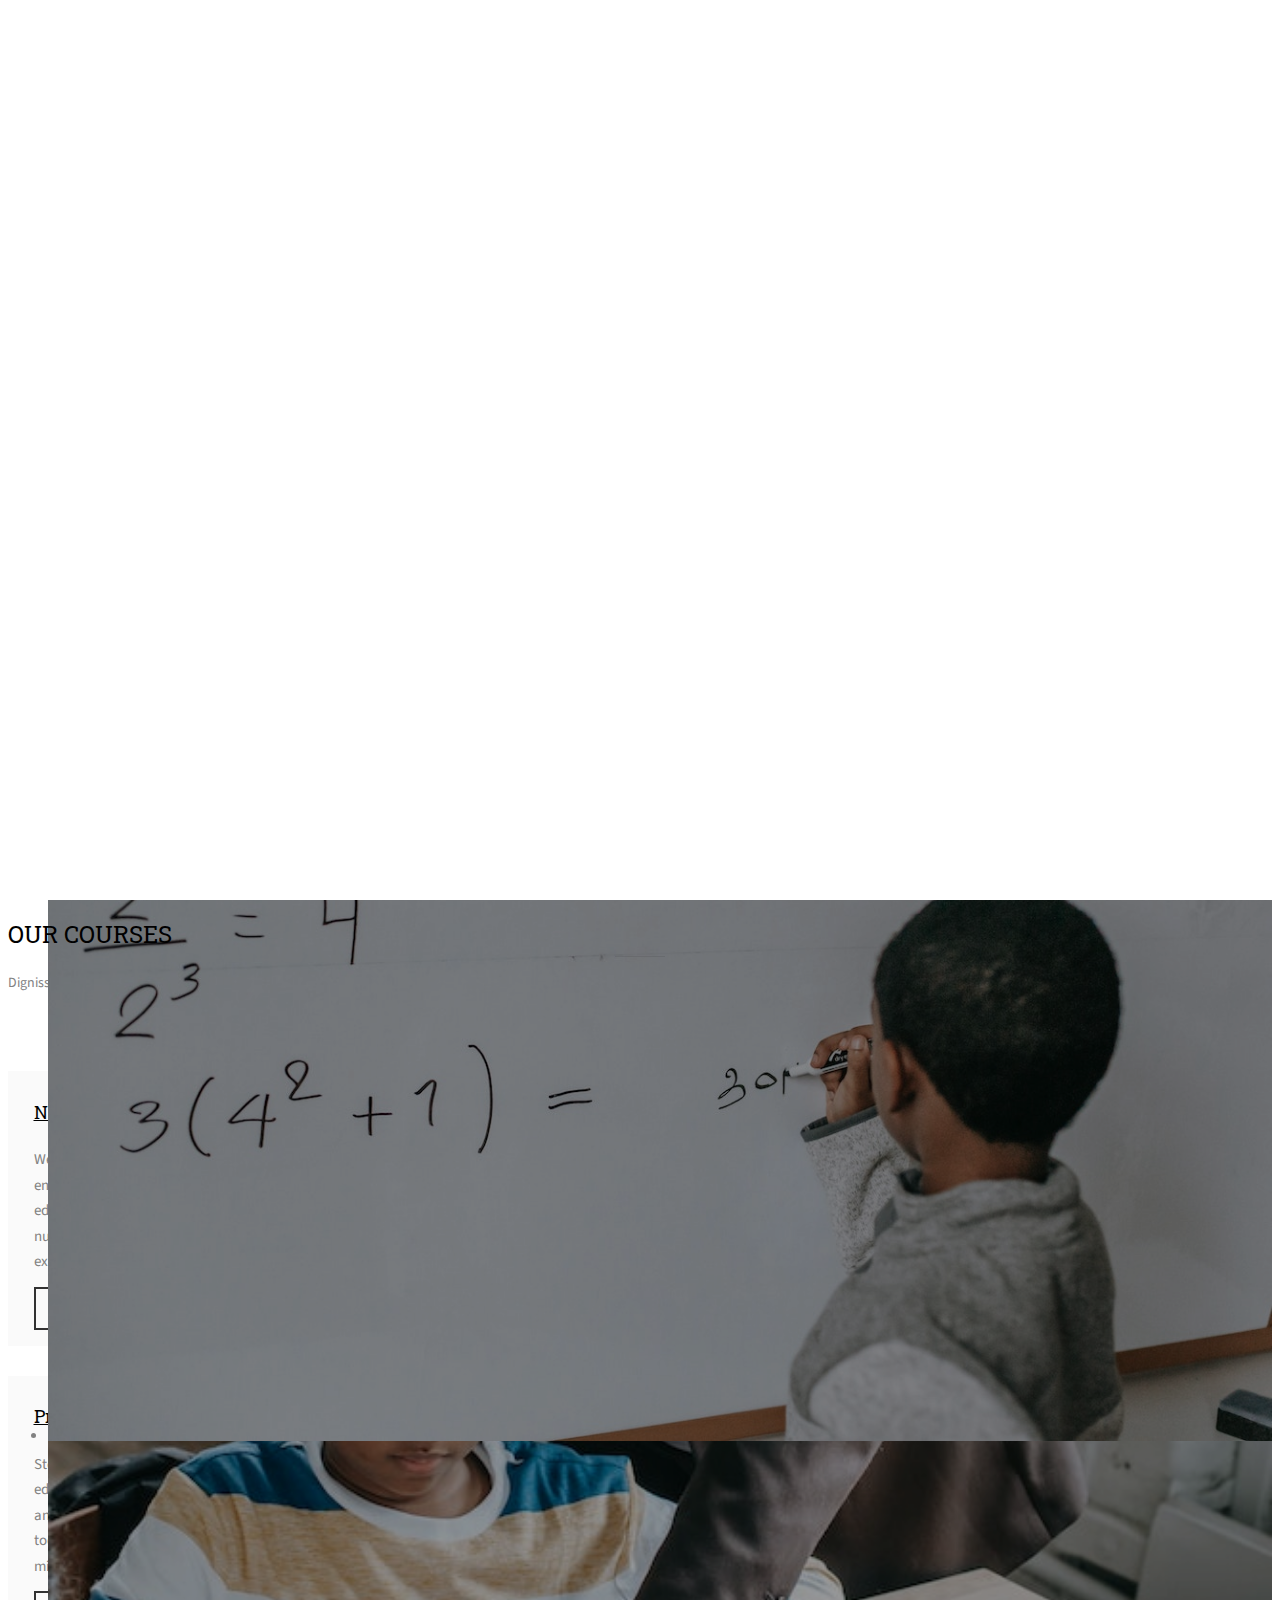
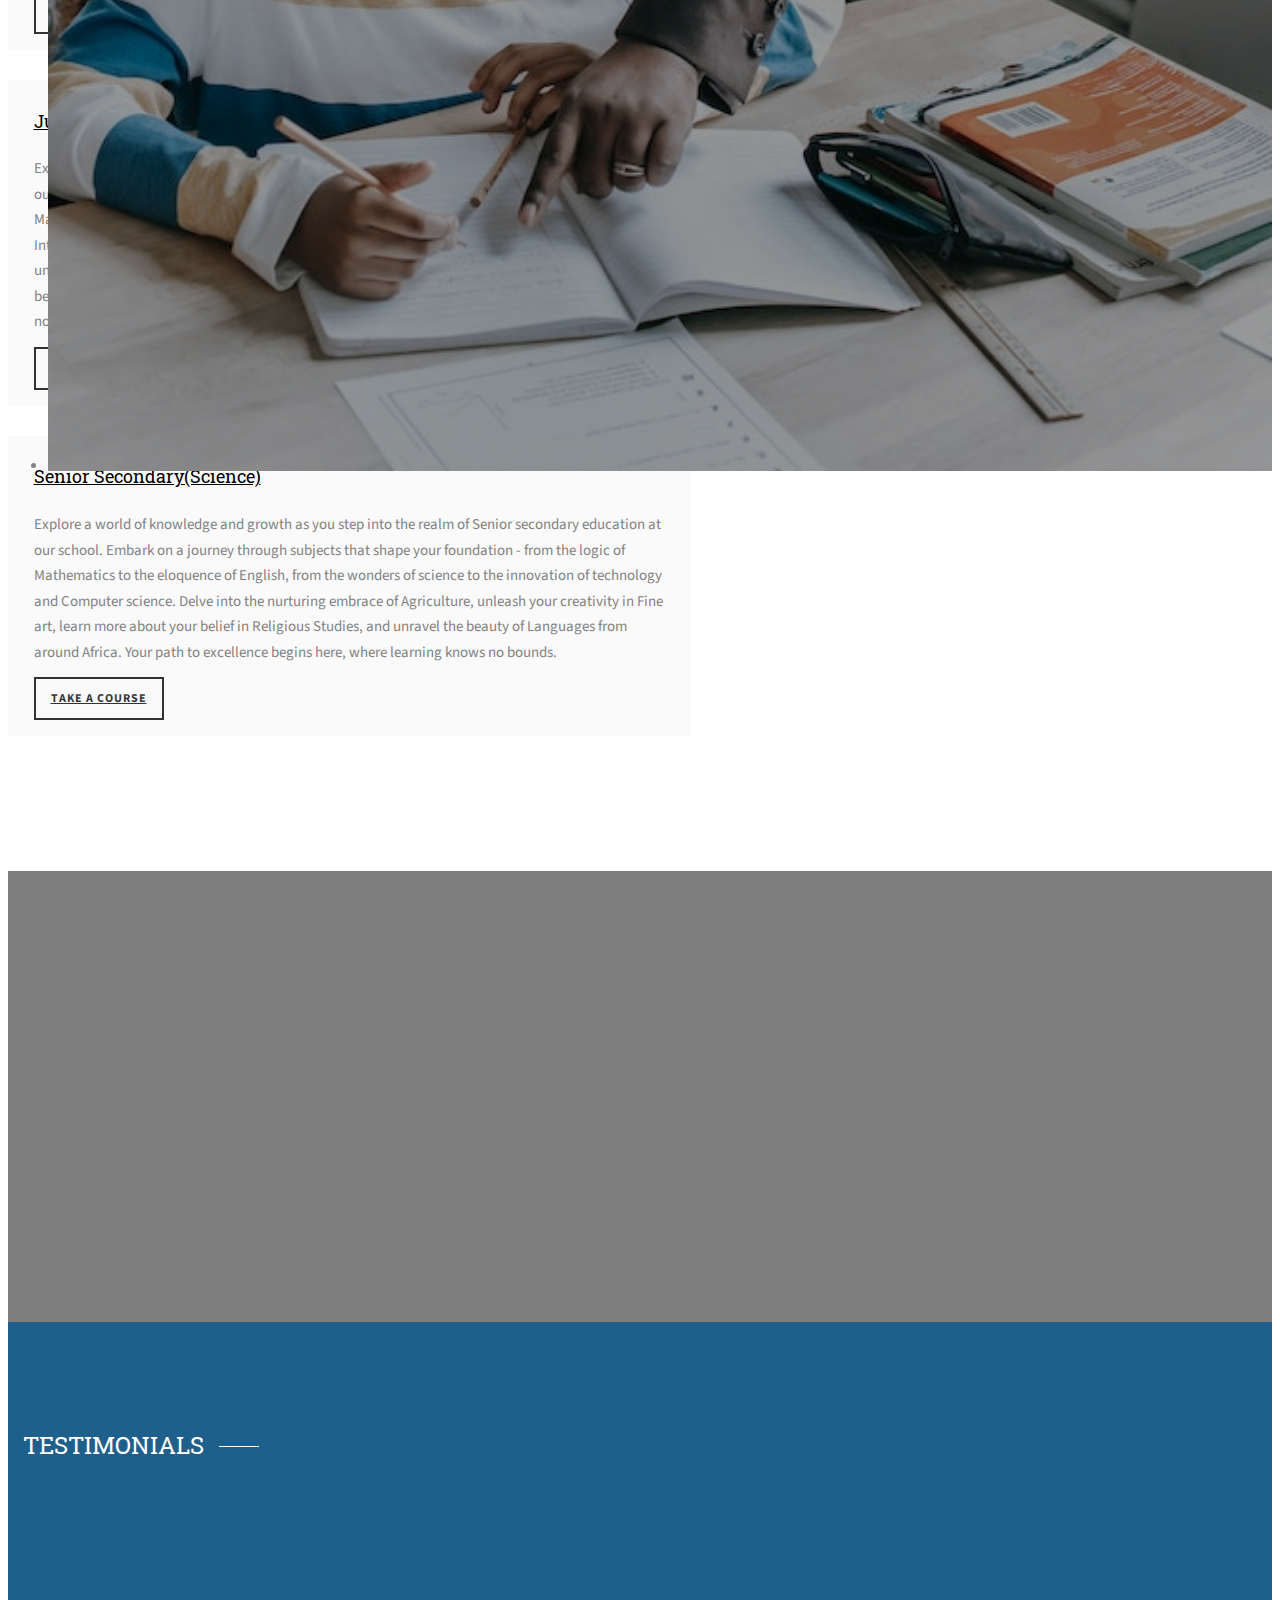
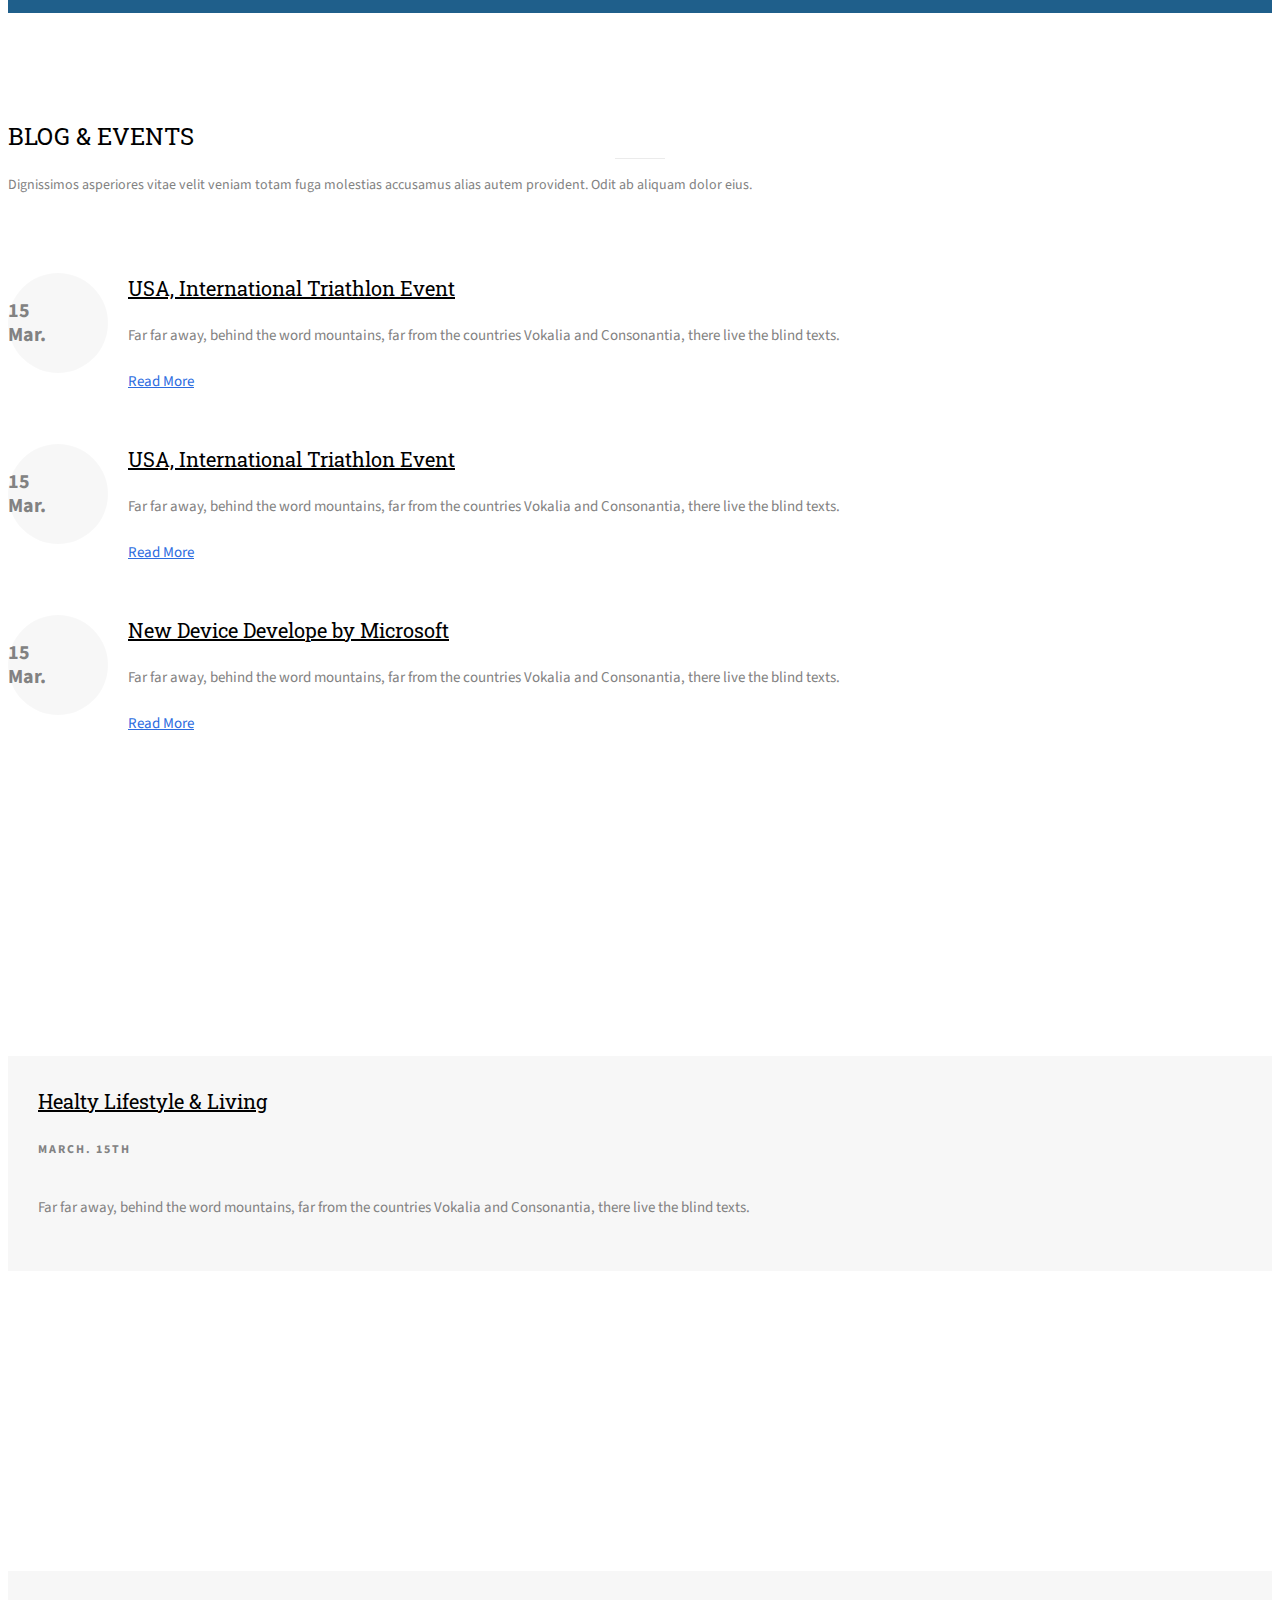
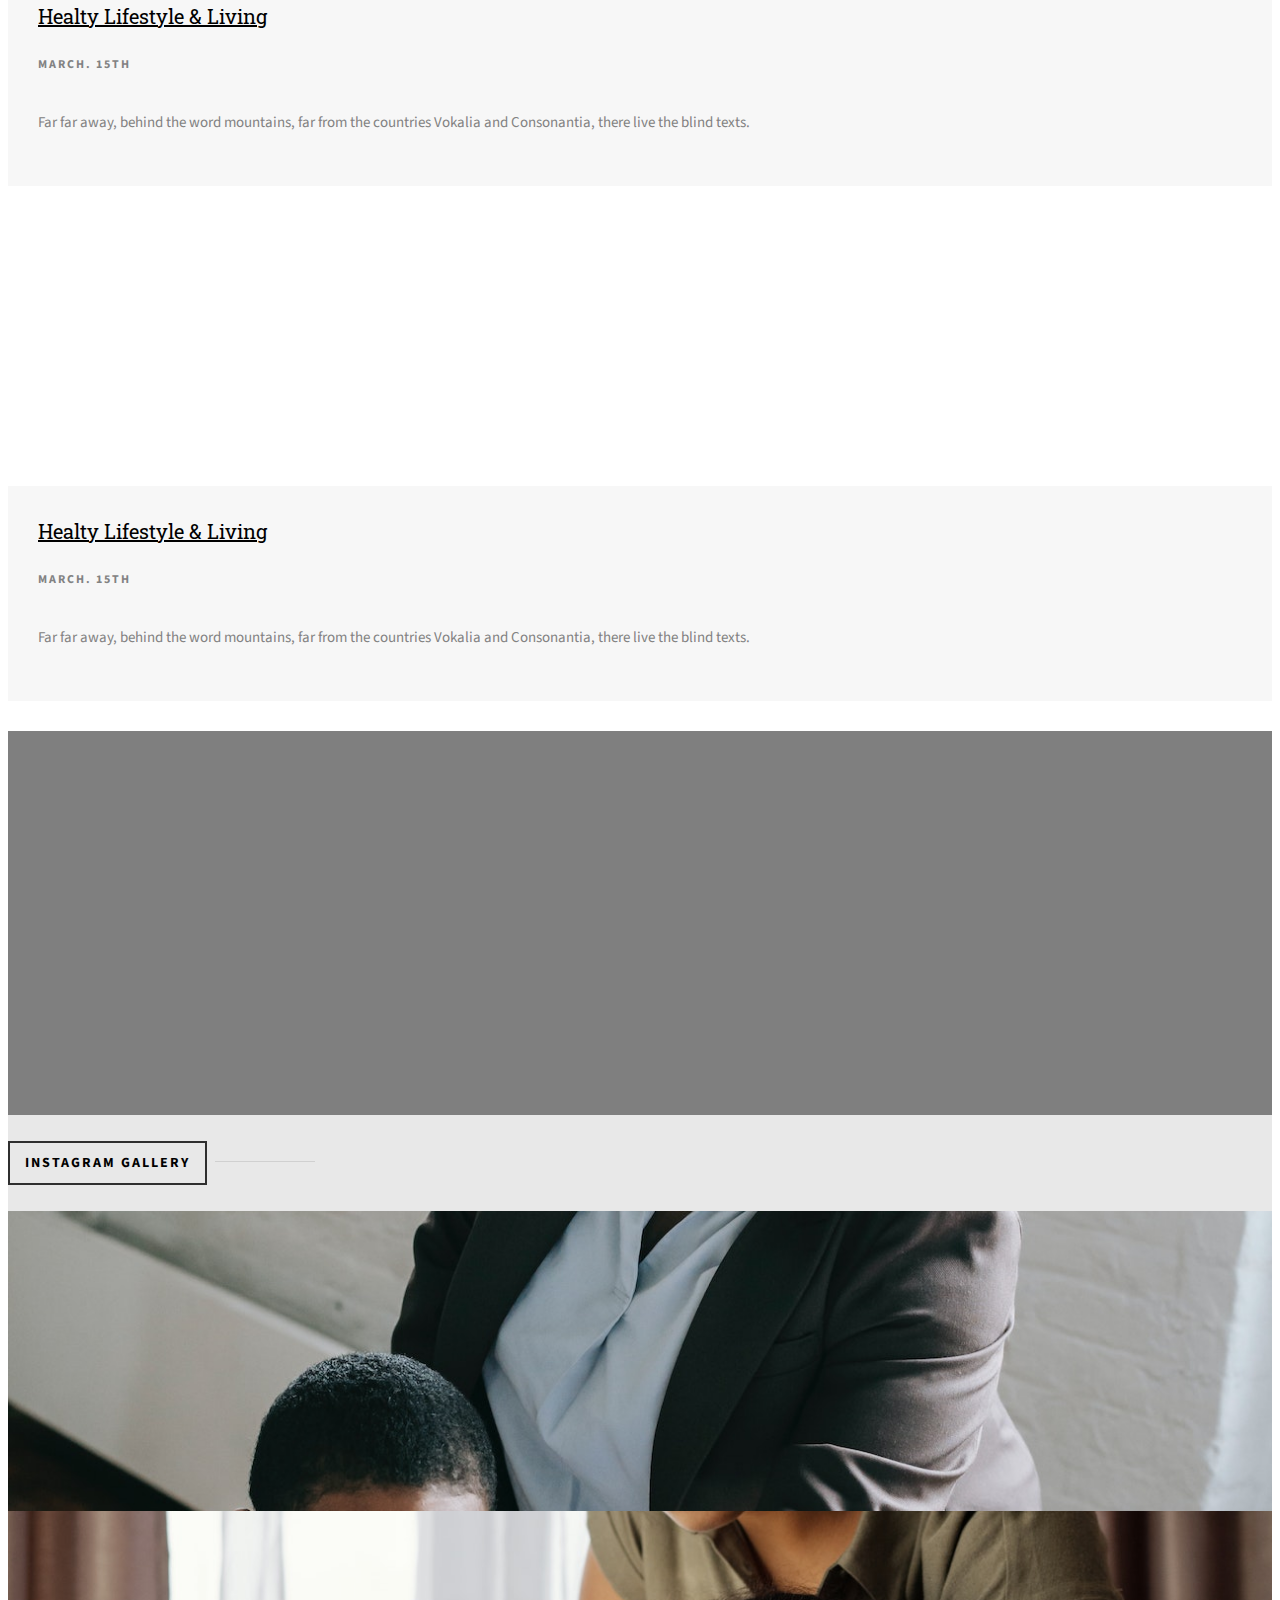
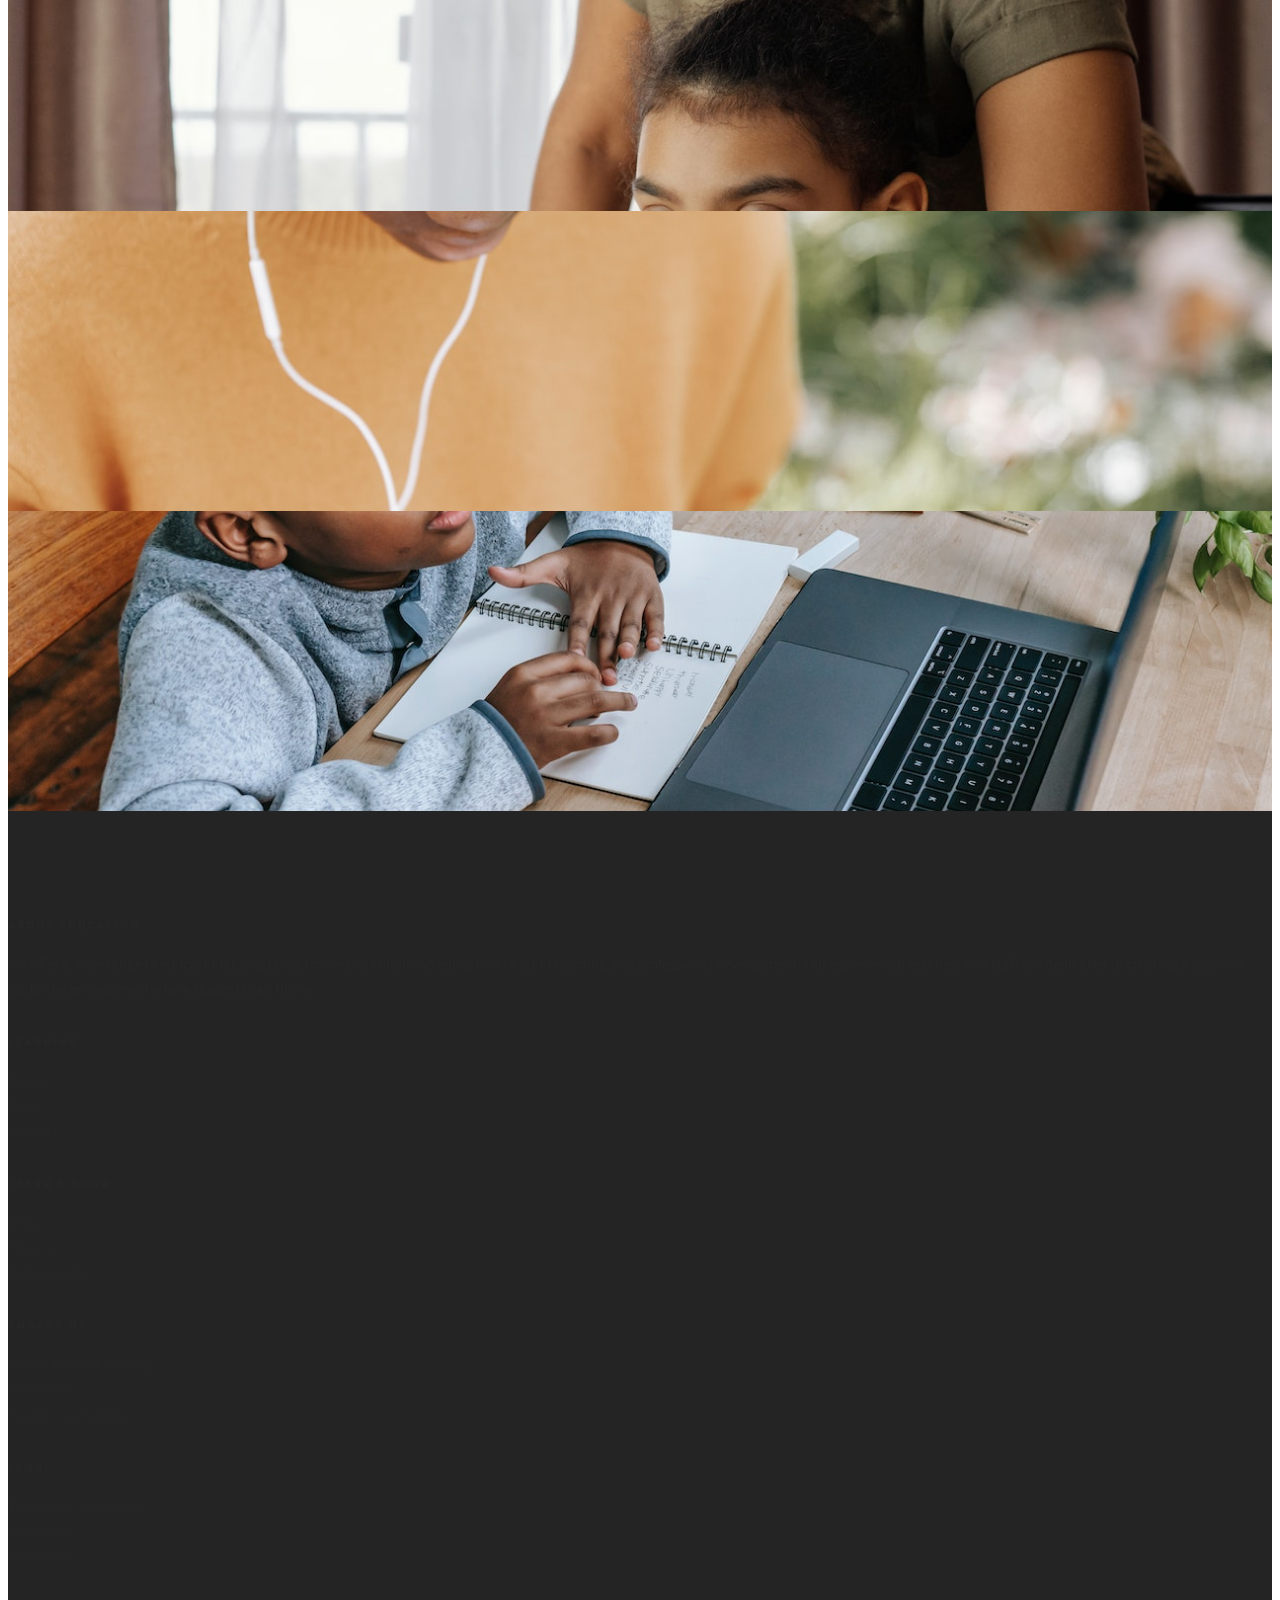
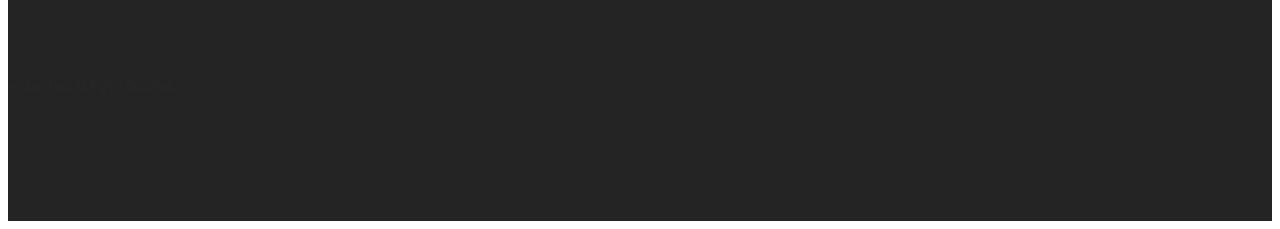
==== index.html @ 8723983f "senior secondary education" ====
<!DOCTYPE html>
<html>
  <head>
    <meta charset="utf-8" />
    <meta http-equiv="X-UA-Compatible" content="IE=edge" />
    <title>LearnHub &mdash; A site for all</title>
    <meta name="viewport" content="width=device-width, initial-scale=1" />
    <meta
      name="description"
      content="Free HTML5 Website Template by freehtml5.co"
    />
    <meta
      name="keywords"
      content="free website templates, free html5, free template, free bootstrap, free website template, html5, css3, mobile first, responsive"
    />
    <meta name="author" content="freehtml5.co" />

    <meta property="og:title" content="" />
    <meta property="og:image" content="" />
    <meta property="og:url" content="" />
    <meta property="og:site_name" content="" />
    <meta property="og:description" content="" />
    <meta name="twitter:title" content="" />
    <meta name="twitter:image" content="" />
    <meta name="twitter:url" content="" />
    <meta name="twitter:card" content="" />

    <link
      href="https://fonts.googleapis.com/css?family=Source+Sans+Pro:300,400,600,700"
      rel="stylesheet"
    />
    <link
      href="https://fonts.googleapis.com/css?family=Roboto+Slab:300,400"
      rel="stylesheet"
    />

    <!-- Animate.css -->
    <link rel="stylesheet" href="css/animate.css" />
    <!-- Icomoon Icon Fonts-->
    <link rel="stylesheet" href="css/icomoon.css" />
    <!-- Bootstrap  -->
    <link rel="stylesheet" href="css/bootstrap.css" />

    <!-- Magnific Popup -->
    <link rel="stylesheet" href="css/magnific-popup.css" />

    <!-- Owl Carousel  -->
    <link rel="stylesheet" href="css/owl.carousel.min.css" />
    <link rel="stylesheet" href="css/owl.theme.default.min.css" />

    <!-- Flexslider  -->
    <link rel="stylesheet" href="css/flexslider.css" />

    <!-- Pricing -->
    <link rel="stylesheet" href="css/pricing.css" />

    <!-- Theme style  -->
    <link rel="stylesheet" href="css/style.css" />

    <!-- Modernizr JS -->
    <script src="js/modernizr-2.6.2.min.js"></script>
  </head>
  <body>
    <div class="fh5co-loader"></div>

    <div id="page">
      <nav class="fh5co-nav" role="navigation">
        <div class="top">
          <div class="container">
            <div class="row">
              <div class="col-xs-12 text-right">
                <p class="site">www.learnHub.com</p>
                <p class="num">Call: +23456789013467</p>
                <ul class="fh5co-social">
                  <li>
                    <a href="#"><i class="icon-facebook2"></i></a>
                  </li>
                  <li>
                    <a href="#"><i class="icon-twitter2"></i></a>
                  </li>
                  <li>
                    <a href="#"><i class="icon-dribbble2"></i></a>
                  </li>
                  <li>
                    <a href="#"><i class="icon-github"></i></a>
                  </li>
                </ul>
              </div>
            </div>
          </div>
        </div>
        <div class="top-menu">
          <div class="container">
            <div class="row">
              <div class="col-xs-2">
                <div id="fh5co-logo">
                  <a href="index.html"
                    ><i class="icon-study"></i>LearnHub<span>.</span></a
                  >
                </div>
              </div>
              <div class="col-xs-10 text-right menu-1">
                <ul>
                  <li class="active"><a href="index.html">Home</a></li>
                  <li><a href="courses.html">Courses</a></li>
                  <li><a href="teacher.html">Teachers</a></li>
                  <li><a href="about.html">About</a></li>
                  <li class="has-dropdown">
                    <a href="blog.html">Blog</a>
                    <ul class="dropdown">
                      <li><a href="#">Web Design</a></li>
                      <li><a href="#">eCommerce</a></li>
                      <li><a href="#">Branding</a></li>
                      <li><a href="#">API</a></li>
                    </ul>
                  </li>
                  <li><a href="contact.html">Contact</a></li>
                  <li class="btn-cta">
                    <a href="#"><span>Login</span></a>
                  </li>
                  <li class="btn-cta">
                    <a href="#"><span>Register for a Course</span></a>
                  </li>
                </ul>
              </div>
            </div>
          </div>
        </div>
      </nav>

      <aside id="fh5co-hero">
        <div class="flexslider">
          <ul class="slides">
            <li
              style="background-image: url(images/learnhub-8.jpg)"
              class="carousel-1 img-fluid max-width:100% height:auto"
            >
              <div class="overlay-gradient"></div>
              <div class="container">
                <div class="row">
                  <div class="col-md-8 col-md-offset-2 text-center slider-text">
                    <div class="slider-text-inner">
                      <h1>
                        Explore, learn, and grow! Every challenge is a chance to
                        discover something new.
                      </h1>
                      <p>
                        <a class="btn btn-primary btn-lg" href="#"
                          >Start Learning Now!</a
                        >
                      </p>
                    </div>
                  </div>
                </div>
              </div>
            </li>
            <li
              style="background-image: url(images/learnhub-7.jpg)"
              class="carousel-1"
            >
              <div class="overlay-gradient"></div>
              <div class="container">
                <div class="row">
                  <div class="col-md-8 col-md-offset-2 text-center slider-text">
                    <div class="slider-text-inner">
                      <h1>
                        Unleash Your Curiosity: The Adventure of Learning!
                      </h1>
                      <p>
                        <a class="btn btn-primary btn-lg btn-learn" href="#"
                          >Start Learning Now!</a
                        >
                      </p>
                    </div>
                  </div>
                </div>
              </div>
            </li>
            <li
              style="background-image: url(images/learnhub-small.jpg)"
              class="carousel-1"
            >
              <div class="overlay-gradient"></div>
              <div class="container">
                <div class="row">
                  <div class="col-md-8 col-md-offset-2 text-center slider-text">
                    <div class="slider-text-inner">
                      <h1>
                        Knowledge is your superpower! Each lesson is a step
                        toward unlocking your potential.
                      </h1>
                      <p>
                        <a class="btn btn-primary btn-lg btn-learn" href="#"
                          >Start Learning Now!</a
                        >
                      </p>
                    </div>
                  </div>
                </div>
              </div>
            </li>
          </ul>
        </div>
      </aside>
      <div id="fh5co-course">
        <div class="container">
          <div class="row animate-box">
            <div class="col-md-6 col-md-offset-3 text-center fh5co-heading">
              <h2>Our Courses</h2>
              <p>
                Dignissimos asperiores vitae velit veniam totam fuga molestias
                accusamus alias autem provident. Odit ab aliquam dolor eius.
              </p>
            </div>
          </div>
          <div class="row">
            <div class="col-md-6 animate-box">
              <div class="course">
                <a
                  href="#"
                  class="course-img"
                  style="background-image: url(images/learnhub-10.jpg)"
                >
                </a>
                <div class="desc">
                  <h3><a href="#">Nursery</a></h3>
                  <p>
                    Welcome to our Nursery program, where young minds embark on
                    a journey of discovery! Our nurturing environment is
                    designed to foster a love for learning while focusing on the
                    building blocks of education. Through engaging activities
                    and creative exploration, children will learn alphabets,
                    numbers, spellings, and rhymes, setting the foundation for a
                    bright academic future. Join us in this exciting adventure
                    of growth and development!
                  </p>
                  <span
                    ><a href="#" class="btn btn-primary btn-sm btn-course"
                      >Take A Course</a
                    ></span
                  >
                </div>
              </div>
            </div>
            <div class="col-md-6 animate-box">
              <div class="course">
                <a
                  href="#"
                  class="course-img"
                  style="background-image: url(images/learnhub-11.jpg)"
                >
                </a>
                <div class="desc">
                  <h3><a href="#">Primary</a></h3>
                  <p>
                    Step into a world of learning at our school, where the
                    foundation of knowledge begins with primary education.
                    Discover the beauty of mathematics, master the nuances of
                    English, and cultivate your analytical skills through
                    quantitative and qualitative reasoning. Languages comes
                    alive as a powerful tool for expression and communication.
                    Join us on this educational journey as we nurture young
                    minds and pave the way for a bright future.
                  </p>
                  <span
                    ><a href="#" class="btn btn-primary btn-sm btn-course"
                      >Take A Course</a
                    ></span
                  >
                </div>
              </div>
            </div>
            <div class="col-md-6 animate-box">
              <div class="course">
                <a
                  href="#"
                  class="course-img"
                  style="background-image: url(images/learnhub-15.jpg)"
                >
                </a>
                <div class="desc">
                  <h3><a href="#">Junior Secondary</a></h3>
                  <p>
                    Explore a world of knowledge and growth as you step into the
                    realm of junior secondary education at our school. Embark on
                    a journey through subjects that shape your foundation - from
                    the logic of Mathematics to the eloquence of English, from
                    the wonders of Integrated science to the innovation of
                    Introductory technology and Computer science. Delve into the
                    nurturing embrace of Agriculture, unleash your creativity in
                    Fine art, learn more about your belief in Religious Studies,
                    and unravel the beauty of Languages from around Africa. Your
                    path to excellence begins here, where learning knows no
                    bounds.
                  </p>
                  <span
                    ><a href="#" class="btn btn-primary btn-sm btn-course"
                      >Take A Course</a
                    ></span
                  >
                </div>
              </div>
            </div>
            <div class="col-md-6 animate-box">
              <div class="course">
                <a
                  href="#"
                  class="course-img"
                  style="background-image: url(images/learnhub-16.jpg)"
                >
                </a>
                <div class="desc">
                  <h3><a href="#">Senior Secondary(Science)</a></h3>
                  <p>
					Explore a world of knowledge and growth as you step into the
                    realm of Senior secondary education at our school. Embark on
                    a journey through subjects that shape your foundation - from
                    the logic of Mathematics to the eloquence of English, from
                    the wonders of science to the innovation of technology and Computer science. Delve into the
                    nurturing embrace of Agriculture, unleash your creativity in
                    Fine art, learn more about your belief in Religious Studies,
                    and unravel the beauty of Languages from around Africa. Your
                    path to excellence begins here, where learning knows no
                    bounds.
                  </p>
                  <span
                    ><a href="#" class="btn btn-primary btn-sm btn-course"
                      >Take A Course</a
                    ></span
                  >
                </div>
              </div>
            </div>
          </div>
        </div>
      </div>

      <div
        id="fh5co-counter"
        class="fh5co-counters"
        style="background-image: url(images/img_bg_4.jpg)"
        data-stellar-background-ratio="0.5"
      >
        <div class="overlay"></div>
        <div class="container">
          <div class="row">
            <div class="col-md-10 col-md-offset-1">
              <div class="row">
                <div class="col-md-3 col-sm-6 text-center animate-box">
                  <span class="icon"><i class="icon-world"></i></span>
                  <span
                    class="fh5co-counter js-counter"
                    data-from="0"
                    data-to="1500"
                    data-speed="5000"
                    data-refresh-interval="50"
                  ></span>
                  <span class="fh5co-counter-label">Foreign Followers</span>
                </div>
                <div class="col-md-3 col-sm-6 text-center animate-box">
                  <span class="icon"><i class="icon-study"></i></span>
                  <span
                    class="fh5co-counter js-counter"
                    data-from="0"
                    data-to="400"
                    data-speed="5000"
                    data-refresh-interval="50"
                  ></span>
                  <span class="fh5co-counter-label">Students Enrolled</span>
                </div>
                <div class="col-md-3 col-sm-6 text-center animate-box">
                  <span class="icon"><i class="icon-bulb"></i></span>
                  <span
                    class="fh5co-counter js-counter"
                    data-from="0"
                    data-to="500"
                    data-speed="5000"
                    data-refresh-interval="50"
                  ></span>
                  <span class="fh5co-counter-label">Classes Complete</span>
                </div>
                <div class="col-md-3 col-sm-6 text-center animate-box">
                  <span class="icon"><i class="icon-head"></i></span>
                  <span
                    class="fh5co-counter js-counter"
                    data-from="0"
                    data-to="35"
                    data-speed="5000"
                    data-refresh-interval="50"
                  ></span>
                  <span class="fh5co-counter-label">Certified Teachers</span>
                </div>
              </div>
            </div>
          </div>
        </div>
      </div>

      <div
        id="fh5co-testimonial"
        style="background-image: url(images/school.jpg)"
      >
        <div class="overlay"></div>
        <div class="container">
          <div class="row animate-box">
            <div class="col-md-6 col-md-offset-3 text-center fh5co-heading">
              <h2><span>Testimonials</span></h2>
            </div>
          </div>
          <div class="row">
            <div class="col-md-10 col-md-offset-1">
              <div class="row animate-box">
                <div class="owl-carousel owl-carousel-fullwidth">
                  <div class="item">
                    <div class="testimony-slide active text-center">
                      <div
                        class="user"
                        style="background-image: url(images/learnhub-6.jpg)"
                      ></div>
                      <span>Michael Mensah<br /><small>Students</small></span>
                      <blockquote>
                        <p>
                          &ldquo;Using LearnHub helped me go from being an
                          average student to a top student in just a few months.
                          I'm very grateful for LearnHub.&rdquo;
                        </p>
                      </blockquote>
                    </div>
                  </div>
                  <div class="item">
                    <div class="testimony-slide active text-center">
                      <div
                        class="user"
                        style="background-image: url(images/learnhub-17.jpg)"
                      ></div>
                      <span>Uwimana Ingabire<br /><small>Parent</small></span>
                      <blockquote>
                        <p>
                          &ldquo;I'm so grateful for learnhub! It helped my son
                          with his tests and exams and now he's doing better
                          than ever!&rdquo;
                        </p>
                      </blockquote>
                    </div>
                  </div>
                  <div class="item">
                    <div class="testimony-slide active text-center">
                      <div
                        class="user"
                        style="background-image: url(images/learnhub-18.jpg)"
                      ></div>
                      <span>Rita Jones<br /><small>Teacher</small></span>
                      <blockquote>
                        <p>
                          &ldquo;Learnhub has helped several of my students with
                          their studies. I use it in all my teaching. Thank you
                          LearnHub!&rdquo;
                        </p>
                      </blockquote>
                    </div>
                  </div>
                </div>
              </div>
            </div>
          </div>
        </div>
      </div>

      <div id="fh5co-blog">
        <div class="container">
          <div class="row animate-box">
            <div class="col-md-8 col-md-offset-2 text-center fh5co-heading">
              <h2>Blog &amp; Events</h2>
              <p>
                Dignissimos asperiores vitae velit veniam totam fuga molestias
                accusamus alias autem provident. Odit ab aliquam dolor eius.
              </p>
            </div>
          </div>
          <div class="row row-padded-mb">
            <div class="col-md-4 animate-box">
              <div class="fh5co-event">
                <div class="date text-center">
                  <span>15<br />Mar.</span>
                </div>
                <h3><a href="#">USA, International Triathlon Event</a></h3>
                <p>
                  Far far away, behind the word mountains, far from the
                  countries Vokalia and Consonantia, there live the blind texts.
                </p>
                <p><a href="#">Read More</a></p>
              </div>
            </div>
            <div class="col-md-4 animate-box">
              <div class="fh5co-event">
                <div class="date text-center">
                  <span>15<br />Mar.</span>
                </div>
                <h3><a href="#">USA, International Triathlon Event</a></h3>
                <p>
                  Far far away, behind the word mountains, far from the
                  countries Vokalia and Consonantia, there live the blind texts.
                </p>
                <p><a href="#">Read More</a></p>
              </div>
            </div>
            <div class="col-md-4 animate-box">
              <div class="fh5co-event">
                <div class="date text-center">
                  <span>15<br />Mar.</span>
                </div>
                <h3><a href="#">New Device Develope by Microsoft</a></h3>
                <p>
                  Far far away, behind the word mountains, far from the
                  countries Vokalia and Consonantia, there live the blind texts.
                </p>
                <p><a href="#">Read More</a></p>
              </div>
            </div>
          </div>
          <div class="row">
            <div class="col-lg-4 col-md-4">
              <div class="fh5co-blog animate-box">
                <a
                  href="#"
                  class="blog-img-holder"
                  style="background-image: url(images/project-1.jpg)"
                ></a>
                <div class="blog-text">
                  <h3><a href="#">Healty Lifestyle &amp; Living</a></h3>
                  <span class="posted_on">March. 15th</span>
                  <span class="comment"
                    ><a href="">21<i class="icon-speech-bubble"></i></a
                  ></span>
                  <p>
                    Far far away, behind the word mountains, far from the
                    countries Vokalia and Consonantia, there live the blind
                    texts.
                  </p>
                </div>
              </div>
            </div>
            <div class="col-lg-4 col-md-4">
              <div class="fh5co-blog animate-box">
                <a
                  href="#"
                  class="blog-img-holder"
                  style="background-image: url(images/project-2.jpg)"
                ></a>
                <div class="blog-text">
                  <h3><a href="#">Healty Lifestyle &amp; Living</a></h3>
                  <span class="posted_on">March. 15th</span>
                  <span class="comment"
                    ><a href="">21<i class="icon-speech-bubble"></i></a
                  ></span>
                  <p>
                    Far far away, behind the word mountains, far from the
                    countries Vokalia and Consonantia, there live the blind
                    texts.
                  </p>
                </div>
              </div>
            </div>
            <div class="col-lg-4 col-md-4">
              <div class="fh5co-blog animate-box">
                <a
                  href="#"
                  class="blog-img-holder"
                  style="background-image: url(images/project-3.jpg)"
                ></a>
                <div class="blog-text">
                  <h3><a href="#">Healty Lifestyle &amp; Living</a></h3>
                  <span class="posted_on">March. 15th</span>
                  <span class="comment"
                    ><a href="">21<i class="icon-speech-bubble"></i></a
                  ></span>
                  <p>
                    Far far away, behind the word mountains, far from the
                    countries Vokalia and Consonantia, there live the blind
                    texts.
                  </p>
                </div>
              </div>
            </div>
          </div>
        </div>
      </div>

      <div
        id="fh5co-register"
        style="background-image: url(images/img_bg_2.jpg)"
      >
        <div class="overlay"></div>
        <div class="row">
          <div class="col-md-8 col-md-offset-2 animate-box">
            <div class="date-counter text-center">
              <h2>Get Online Courses for Free!</h2>
              <div class="simply-countdown simply-countdown-one"></div>
              <p><strong>Limited Offer, Hurry Up!</strong></p>
              <p>
                <a href="#" class="btn btn-primary btn-lg btn-reg"
                  >Register Now!</a
                >
              </p>
            </div>
          </div>
        </div>
      </div>

      <div id="fh5co-gallery" class="fh5co-bg-section">
        <div class="row text-center">
          <h2><span>Instagram Gallery</span></h2>
        </div>
        <div class="row">
          <div class="col-md-3 col-padded">
            <a
              href="#"
              class="gallery"
              style="background-image: url(images/learnhub-1.jpg)"
            ></a>
          </div>
          <div class="col-md-3 col-padded">
            <a
              href="#"
              class="gallery"
              style="background-image: url(images/learnhub-2.jpg)"
            ></a>
          </div>
          <div class="col-md-3 col-padded">
            <a
              href="#"
              class="gallery"
              style="background-image: url(images/learnhub-13.jpg)"
            ></a>
          </div>
          <div class="col-md-3 col-padded">
            <a
              href="#"
              class="gallery"
              style="background-image: url(images/learnhub-14.jpg)"
            ></a>
          </div>
        </div>
      </div>

      <footer
        id="fh5co-footer"
        role="contentinfo"
        style="background-image: url(images/img_bg_4.jpg)"
      >
        <div class="overlay"></div>
        <div class="container">
          <div class="row row-pb-md">
            <div class="col-md-3 fh5co-widget">
              <h3>About Education</h3>
              <p>
                We offer a wide range of educational programs, from early
                childhood education to adult learning and professional
                development. Our experienced teachers and staff are dedicated to
                creating a safe and nurturing environment where students can
                thrive.
              </p>
            </div>
            <div class="col-md-2 col-sm-4 col-xs-6 col-md-push-1 fh5co-widget">
              <h3>Learning</h3>
              <ul class="fh5co-footer-links">
                <li><a href="#">Course</a></li>
                <li><a href="#">Blog</a></li>
                <li><a href="#">Contact</a></li>
              </ul>
            </div>

            <div class="col-md-2 col-sm-4 col-xs-6 col-md-push-1 fh5co-widget">
              <h3>Learn &amp; Grow</h3>
              <ul class="fh5co-footer-links">
                <li><a href="#">Blog</a></li>
                <li><a href="#">Privacy</a></li>
                <li><a href="#">Testimonials</a></li>
              </ul>
            </div>

            <div class="col-md-2 col-sm-4 col-xs-6 col-md-push-1 fh5co-widget">
              <h3>Engage us</h3>
              <ul class="fh5co-footer-links">
                <li><a href="#">Parent Teacher Meeting</a></li>
                <li><a href="#">Donations</a></li>
                <li><a href="#">Career Counselling</a></li>
              </ul>
            </div>

            <div class="col-md-2 col-sm-4 col-xs-6 col-md-push-1 fh5co-widget">
              <h3>Legal</h3>
              <ul class="fh5co-footer-links">
                <li><a href="#">Terms and Conditions</a></li>
                <li><a href="#">Donations</a></li>
                <li><a href="#">Donations</a></li>
              </ul>
            </div>
          </div>

          <div class="row copyright">
            <div class="col-md-12 text-center">
              <p>
                <small class="block"
                  >&copy; LearnHub All Rights Reserved.</small
                >
              </p>
            </div>
          </div>
        </div>
      </footer>
    </div>

    <div class="gototop js-top">
      <a href="#" class="js-gotop"><i class="icon-arrow-up"></i></a>
    </div>

    <!-- jQuery -->
    <script src="js/jquery.min.js"></script>
    <!-- jQuery Easing -->
    <script src="js/jquery.easing.1.3.js"></script>
    <!-- Bootstrap -->
    <script src="js/bootstrap.min.js"></script>
    <!-- Waypoints -->
    <script src="js/jquery.waypoints.min.js"></script>
    <!-- Stellar Parallax -->
    <script src="js/jquery.stellar.min.js"></script>
    <!-- Carousel -->
    <script src="js/owl.carousel.min.js"></script>
    <!-- Flexslider -->
    <script src="js/jquery.flexslider-min.js"></script>
    <!-- countTo -->
    <script src="js/jquery.countTo.js"></script>
    <!-- Magnific Popup -->
    <script src="js/jquery.magnific-popup.min.js"></script>
    <script src="js/magnific-popup-options.js"></script>
    <!-- Count Down -->
    <script src="js/simplyCountdown.js"></script>
    <!-- Main -->
    <script src="js/main.js"></script>
    <script>
      var d = new Date(new Date().getTime() + 1000 * 120 * 120 * 2000);

      // default example
      simplyCountdown(".simply-countdown-one", {
        year: d.getFullYear(),
        month: d.getMonth() + 1,
        day: d.getDate(),
      });

      //jQuery example
      $("#simply-countdown-losange").simplyCountdown({
        year: d.getFullYear(),
        month: d.getMonth() + 1,
        day: d.getDate(),
        enableUtc: false,
      });
    </script>
  </body>
</html>
---- css/style.css ----
@font-face {
  font-family: 'icomoon';
  src: url("../fonts/icomoon/icomoon.eot?srf3rx");
  src: url("../fonts/icomoon/icomoon.eot?srf3rx#iefix") format("embedded-opentype"), url("../fonts/icomoon/icomoon.ttf?srf3rx") format("truetype"), url("../fonts/icomoon/icomoon.woff?srf3rx") format("woff"), url("../fonts/icomoon/icomoon.svg?srf3rx#icomoon") format("svg");
  font-weight: normal;
  font-style: normal;
}

/* =======================================================
*
* 	Template Style 
*
* ======================================================= */
body {
  font-family: "Source Sans Pro", Arial, sans-serif;
  font-weight: 400;
  font-size: 15px;
  line-height: 1.7;
  color: #828282;
  background: #fff;
}

#page {
  position: relative;
  overflow-x: hidden;
  width: 100%;
  height: 100%;
  -webkit-transition: 0.5s;
  -o-transition: 0.5s;
  transition: 0.5s;
}

.offcanvas #page {
  overflow: hidden;
  position: absolute;
}

.offcanvas #page:after {
  -webkit-transition: 2s;
  -o-transition: 2s;
  transition: 2s;
  position: absolute;
  top: 0;
  right: 0;
  bottom: 0;
  left: 0;
  z-index: 101;
  background: rgba(0, 0, 0, 0.7);
  content: "";
}

a {
  color: #2D6CDF;
  -webkit-transition: 0.5s;
  -o-transition: 0.5s;
  transition: 0.5s;
}

a:hover,
a:active,
a:focus {
  color: #2D6CDF;
  outline: none;
  text-decoration: none;
}

p {
  margin-bottom: 20px;
}

h1,
h2,
h3,
h4,
h5,
h6,
figure {
  color: #000;
  font-family: "Roboto Slab", serif;
  font-weight: 400;
  margin: 0 0 20px 0;
}

::-webkit-selection {
  color: #fff;
  background: #2D6CDF;
}

::-moz-selection {
  color: #fff;
  background: #2D6CDF;
}

::selection {
  color: #fff;
  background: #2D6CDF;
}

.fh5co-nav {
  width: 100%;
  padding: 0;
  z-index: 1001;
}

.fh5co-nav .top-menu {
  padding: 22px 0;
}

.fh5co-nav .top {
  border-bottom: 1px solid rgba(0, 0, 0, 0.08);
  padding: 0px 0;
  margin-bottom: 0;
}

.fh5co-nav .top .num,
.fh5co-nav .top .fh5co-social,
.fh5co-nav .top .site {
  display: inline-block;
  margin: 0;
  padding: 5px 12px;
}

@media screen and (max-width: 768px) {

  .fh5co-nav .top .num,
  .fh5co-nav .top .fh5co-social,
  .fh5co-nav .top .site {
    padding: 5px 10px;
  }
}

.fh5co-nav .top .site {
  float: left;
  font-weight: 300;
  margin-top: 0px;
  border-left: 1px solid rgba(0, 0, 0, 0.08);
  border-right: 1px solid rgba(0, 0, 0, 0.08);
}

@media screen and (max-width: 480px) {
  .fh5co-nav .top .site {
    display: none;
  }
}

.fh5co-nav .top .num {
  color: rgba(0, 0, 0, 0.6);
  font-size: 13px;
  letter-spacing: 0px;
  border-left: 1px solid rgba(0, 0, 0, 0.08);
}

.fh5co-nav .top .fh5co-social {
  margin: 0;
  border-left: 1px solid rgba(0, 0, 0, 0.08);
  border-right: 1px solid rgba(0, 0, 0, 0.08);
}

.fh5co-nav .top .fh5co-social li {
  font-size: 14px;
  display: inline-block;
}

.fh5co-nav .top .fh5co-social li a {
  padding: 7px 7px;
}

.fh5co-nav .top .fh5co-social li a i {
  font-size: 14px;
}

.fh5co-nav #fh5co-logo {
  font-size: 24px;
  margin: 0;
  padding: 0;
  text-transform: uppercase;
  font-weight: bold;
  font-weight: 700;
  font-family: "Source Sans Pro", Arial, sans-serif;
}

.fh5co-nav #fh5co-logo a {
  color: #000;
  position: relative;
  padding-left: 25px;
}

.fh5co-nav #fh5co-logo a span {
  color: #000;
}

.fh5co-nav #fh5co-logo a i {
  position: absolute;
  top: 5px;
  left: 0;
}

@media screen and (max-width: 768px) {
  .fh5co-nav .menu-1 {
    display: none;
  }
}

.fh5co-nav ul {
  padding: 0;
  margin: 5px 0 0 0;
}

.fh5co-nav ul li {
  padding: 0;
  margin: 0;
  list-style: none;
  display: inline;
  font-weight: 300;
}

.fh5co-nav ul li a {
  font-size: 14px;
  padding: 30px 15px;
  color: rgba(0, 0, 0, 0.9);
  -webkit-transition: 0.5s;
  -o-transition: 0.5s;
  transition: 0.5s;
}

.fh5co-nav ul li a:hover,
.fh5co-nav ul li a:focus,
.fh5co-nav ul li a:active {
  color: black;
}

.fh5co-nav ul li.has-dropdown {
  position: relative;
}

.fh5co-nav ul li.has-dropdown .dropdown {
  width: 140px;
  -webkit-box-shadow: 0px 14px 33px -9px rgba(0, 0, 0, 0.75);
  -moz-box-shadow: 0px 14px 33px -9px rgba(0, 0, 0, 0.75);
  box-shadow: 0px 14px 33px -9px rgba(0, 0, 0, 0.75);
  z-index: 1002;
  visibility: hidden;
  opacity: 0;
  position: absolute;
  top: 40px;
  left: 0;
  text-align: left;
  background: #000;
  padding: 20px;
  -webkit-border-radius: 4px;
  -moz-border-radius: 4px;
  -ms-border-radius: 4px;
  border-radius: 4px;
  -webkit-transition: 0s;
  -o-transition: 0s;
  transition: 0s;
}

.fh5co-nav ul li.has-dropdown .dropdown:before {
  bottom: 100%;
  left: 40px;
  border: solid transparent;
  content: " ";
  height: 0;
  width: 0;
  position: absolute;
  pointer-events: none;
  border-bottom-color: #000;
  border-width: 8px;
  margin-left: -8px;
}

.fh5co-nav ul li.has-dropdown .dropdown li {
  display: block;
  margin-bottom: 7px;
}

.fh5co-nav ul li.has-dropdown .dropdown li:last-child {
  margin-bottom: 0;
}

.fh5co-nav ul li.has-dropdown .dropdown li a {
  padding: 2px 0;
  display: block;
  color: #999999;
  line-height: 1.2;
  text-transform: none;
  font-size: 13px;
  letter-spacing: 0;
}

.fh5co-nav ul li.has-dropdown .dropdown li a:hover {
  color: #fff;
}

.fh5co-nav ul li.has-dropdown:hover a,
.fh5co-nav ul li.has-dropdown:focus a {
  color: #000;
}

.fh5co-nav ul li.btn-cta a {
  padding: 30px 0px !important;
  color: #fff;
}

.fh5co-nav ul li.btn-cta a span {
  background: #2d6cdf;
  padding: 4px 10px;
  display: -moz-inline-stack;
  display: inline-block;
  zoom: 1;
  *display: inline;
  -webkit-transition: 0.3s;
  -o-transition: 0.3s;
  transition: 0.3s;
  -webkit-border-radius: 1;
  -moz-border-radius: 1;
  -ms-border-radius: 1;
  border-radius: 1;
}

.fh5co-nav ul li.btn-cta a:hover span {
  -webkit-box-shadow: 0px 14px 20px -9px rgba(0, 0, 0, 0.75);
  -moz-box-shadow: 0px 14px 20px -9px rgba(0, 0, 0, 0.75);
  box-shadow: 0px 14px 20px -9px rgba(0, 0, 0, 0.75);
}

.fh5co-nav ul li.active>a {
  font-weight: 400;
}

#fh5co-hero {
  min-height: 630px;
  height: 630px;
  background: #fff url(../images/loader.gif) no-repeat center center;
}

#fh5co-hero .btn {
  font-size: 24px;
}

#fh5co-hero .btn.btn-primary {
  padding: 14px 30px !important;
}

#fh5co-hero .flexslider {
  border: none;
  z-index: 1;
  margin-bottom: 0;
}

#fh5co-hero .flexslider .slides {
  position: relative;
  overflow: hidden;
}

#fh5co-hero .flexslider .slides li {
  background-repeat: no-repeat;
  background-size: cover;
  background-position: bottom center;
  min-height: 630px;
  height: 630px;
  position: relative;
}

#fh5co-hero .flexslider .slides li:after {
  position: absolute;
  top: 0;
  bottom: 0;
  left: 0;
  right: 0;
  content: '';
  background: rgba(0, 0, 0, 0.4);
  z-index: 1;
}

#fh5co-hero .flexslider .flex-control-nav {
  bottom: 40px;
  z-index: 1000;
}

#fh5co-hero .flexslider .flex-control-nav li a {
  background: rgba(255, 255, 255, 0.2);
  box-shadow: none;
  width: 12px;
  height: 12px;
  cursor: pointer;
}

#fh5co-hero .flexslider .flex-control-nav li a.flex-active {
  cursor: pointer;
  background: rgba(255, 255, 255, 0.7);
}

#fh5co-hero .flexslider .flex-direction-nav {
  display: none;
}

#fh5co-hero .flexslider .slider-text {
  display: table;
  opacity: 0;
  min-height: 630px;
  height: 630px;
  z-index: 9;
}

#fh5co-hero .flexslider .slider-text>.slider-text-inner {
  display: table-cell;
  vertical-align: middle;
  min-height: 700px;
}

#fh5co-hero .flexslider .slider-text>.slider-text-inner h1,
#fh5co-hero .flexslider .slider-text>.slider-text-inner h2 {
  margin: 0;
  padding: 0;
  color: white;
}

#fh5co-hero .flexslider .slider-text>.slider-text-inner h1 {
  margin-bottom: 20px;
  font-size: 70px;
  line-height: 1.3;
  font-weight: 500;
}

@media screen and (max-width: 768px) {
  #fh5co-hero .flexslider .slider-text>.slider-text-inner h1 {
    font-size: 30px;
  }
}

#fh5co-hero .flexslider .slider-text>.slider-text-inner h2 {
  font-size: 30px;
  font-weight: 400;
  line-height: 1.5;
  margin-bottom: 30px;
  font-family: "Source Sans Pro", Arial, sans-serif;
}

#fh5co-hero .flexslider .slider-text>.slider-text-inner h2 a {
  color: rgba(255, 255, 255, 0.5);
}

#fh5co-hero .flexslider .slider-text>.slider-text-inner .btn {
  padding: 18px 30px !important;
  color: #fff;
  border: none !important;
  font-size: 12px;
  font-weight: 700;
  text-transform: uppercase;
  letter-spacing: 2px;
}

#fh5co-hero .flexslider .slider-text>.slider-text-inner .btn:hover {
  background: #2D6CDF !important;
  -webkit-box-shadow: 0px 14px 30px -15px rgba(0, 0, 0, 0.75) !important;
  -moz-box-shadow: 0px 14px 30px -15px rgba(0, 0, 0, 0.75) !important;
  box-shadow: 0px 14px 30px -15px rgba(0, 0, 0, 0.75) !important;
}

#fh5co-hero .flexslider .slider-text>.slider-text-inner .fh5co-lead {
  font-size: 20px;
  color: #fff;
}

#fh5co-hero .flexslider .slider-text>.slider-text-inner .fh5co-lead .icon-heart {
  color: #d9534f;
}

.fh5co-bg-section {
  background: #e8e8e8;
}

#fh5co-course-categories,
#fh5co-counter,
#fh5co-course,
#fh5co-register,
#fh5co-pricing,
#fh5co-testimonial,
#fh5co-blog,
#fh5co-about,
#fh5co-staff,
#fh5co-contact,
#fh5co-footer {
  padding: 7em 0;
  clear: both;
}

@media screen and (max-width: 768px) {

  #fh5co-course-categories,
  #fh5co-counter,
  #fh5co-course,
  #fh5co-register,
  #fh5co-pricing,
  #fh5co-testimonial,
  #fh5co-blog,
  #fh5co-about,
  #fh5co-staff,
  #fh5co-contact,
  #fh5co-footer {
    padding: 3em 0;
  }
}

.services {
  width: 95%;
  margin: 0 auto;
  margin-bottom: 40px;
  position: relative;
  -webkit-transition: 0.3s;
  -o-transition: 0.3s;
  transition: 0.3s;
}

.services h3 {
  font-size: 18px;
  font-weight: 400;
}

.services h3 a {
  color: #000;
}

.services .icon {
  width: 90px;
  height: 90px;
  background: rgba(0, 0, 0, 0.04);
  display: table;
  text-align: center;
  margin: 0 auto;
  margin-bottom: 30px;
  -webkit-border-radius: 50%;
  -moz-border-radius: 50%;
  -ms-border-radius: 50%;
  border-radius: 50%;
  -webkit-transition: 0.3s;
  -o-transition: 0.3s;
  transition: 0.3s;
}

@media screen and (max-width: 992px) {
  .services .icon {
    margin: 0 auto 30px auto;
  }
}

.services .icon i {
  display: table-cell;
  vertical-align: middle;
  font-size: 40px;
  line-height: 40px;
  color: #000;
  -webkit-transition: 0.3s;
  -o-transition: 0.3s;
  transition: 0.3s;
}

.services:hover .icon,
.services:focus .icon {
  background: #2D6CDF;
}

.services:hover .icon i,
.services:focus .icon i {
  color: #fff;
}

.fh5co-counters {
  padding: 7em 0;
  background-size: cover;
  background-attachment: fixed;
  background-position: center center;
  position: relative;
}

.fh5co-counters .overlay {
  position: absolute;
  top: 0;
  bottom: 0;
  left: 0;
  right: 0;
  content: '';
  background: rgba(0, 0, 0, 0.5);
}

.fh5co-counters .counter-wrap {
  border: 1px solid red !important;
}

.fh5co-counters .fh5co-counter {
  font-size: 44px;
  display: block;
  color: white;
  font-family: "Roboto Slab", serif;
  width: 100%;
  font-weight: 400;
  margin-bottom: .1em;
}

.fh5co-counters .fh5co-counter-label {
  color: rgba(255, 255, 255, 0.8);
  font-size: 16px;
  margin-bottom: 2em;
  display: block;
  font-family: "Roboto Slab", serif;
}

.fh5co-counters .icon i {
  font-size: 45px;
  color: #fff;
}

.course {
  display: -webkit-box;
  display: -moz-box;
  display: -ms-flexbox;
  display: -webkit-flex;
  display: flex;
  flex-wrap: wrap;
  -webkit-flex-wrap: wrap;
  -moz-flex-wrap: wrap;
  margin-bottom: 30px;
}

.course .desc,
.course .course-img {
  width: 50%;
  display: inline-block;
}

@media screen and (max-width: 768px) {

  .course .desc,
  .course .course-img {
    width: 100%;
  }
}

.course .course-img {
  background-size: cover;
  background-position: center center;
  background-repeat: no-repeat;
  position: relative;
  -webkit-transition: 0.3s;
  -o-transition: 0.3s;
  transition: 0.3s;
}

@media screen and (max-width: 768px) {
  .course .course-img {
    height: 270px;
  }
}

.course .desc {
  padding: 1.7em;
  background: #fafafa;
}

.course .desc h3 {
  font-size: 18px;
  font-weight: 400;
}

.course .desc h3 a {
  color: #000;
}

.course .desc .date {
  display: block;
  margin-bottom: 20px;
  font-size: 14px;
}

.course .desc .btn-course {
  border: 2px solid rgba(0, 0, 0, 0.8) !important;
  background: transparent;
  color: rgba(0, 0, 0, 0.8) !important;
  font-size: 12px;
  text-transform: uppercase;
  font-weight: 700;
  letter-spacing: 1px;
  padding: 11px 15px !important;
  -webkit-border-radius: 0;
  -moz-border-radius: 0;
  -ms-border-radius: 0;
  border-radius: 0;
}

.course .desc .btn-course:hover {
  background: rgba(0, 0, 0, 0.8) !important;
  color: white !important;
}

.course:hover .course-img {
  -webkit-box-shadow: inset -70px 0px 77px 11px rgba(0, 0, 0, 0.74);
  -moz-box-shadow: inset -70px 0px 77px 11px rgba(0, 0, 0, 0.74);
  box-shadow: inset -70px 0px 77px 11px rgba(0, 0, 0, 0.74);
}

.fh5co-social-icons {
  margin: 0;
  padding: 0;
}

.fh5co-social-icons li {
  margin: 0;
  padding: 0;
  list-style: none;
  display: -moz-inline-stack;
  display: inline-block;
  zoom: 1;
  *display: inline;
}

.fh5co-social-icons li a {
  display: -moz-inline-stack;
  display: inline-block;
  zoom: 1;
  *display: inline;
  color: #2D6CDF;
  padding-left: 10px;
  padding-right: 10px;
}

.fh5co-social-icons li a i {
  font-size: 20px;
}

.fh5co-contact-info ul {
  padding: 0;
  margin: 0;
}

.fh5co-contact-info ul li {
  padding: 0 0 0 40px;
  margin: 0 0 30px 0;
  list-style: none;
  position: relative;
  color: rgba(0, 0, 0, 0.8);
}

.fh5co-contact-info ul li:before {
  color: rgba(0, 0, 0, 0.8);
  position: absolute;
  left: 0;
  top: .05em;
  font-family: 'icomoon';
  speak: none;
  font-style: normal;
  font-weight: normal;
  font-variant: normal;
  text-transform: none;
  line-height: 1;
  /* Better Font Rendering =========== */
  -webkit-font-smoothing: antialiased;
  -moz-osx-font-smoothing: grayscale;
}

.fh5co-contact-info ul li.address:before {
  font-size: 30px;
  content: "\e9dc";
}

.fh5co-contact-info ul li.phone:before {
  font-size: 23px;
  content: "\ea3b";
}

.fh5co-contact-info ul li.email:before {
  font-size: 23px;
  content: "\e91e";
}

.fh5co-contact-info ul li.url:before {
  font-size: 23px;
  content: "\e9df";
}

.fh5co-contact-info ul li a {
  color: rgba(0, 0, 0, 0.8);
}

.fh5co-heading {
  margin-bottom: 5em;
}

.fh5co-heading h2 {
  font-size: 24px;
  margin-bottom: 20px;
  line-height: 1.5;
  color: #000;
  text-transform: uppercase;
  position: relative;
}

.fh5co-heading h2:after {
  position: absolute;
  top: 40px;
  left: 0;
  right: 0;
  bottom: 0;
  content: '';
  width: 50px;
  height: 1px;
  margin: 0 auto;
  background: rgba(0, 0, 0, 0.08);
}

.fh5co-heading p {
  font-size: 14px;
}

#fh5co-testimonial {
  background: #1F5F8B;
  position: relative;
}

#fh5co-testimonial .overlay {
  position: absolute;
  top: 0;
  bottom: 0;
  left: 0;
  right: 0;
  content: '';
  background: rgba(31, 95, 139, 0.7);
}

#fh5co-testimonial .testimony-slide {
  text-align: center;
  position: relative;
  color: #fff !important;
}

#fh5co-testimonial .testimony-slide span {
  font-size: 14px;
  text-transform: uppercase;
  letter-spacing: 1px;
  font-weight: 700;
  display: block;
}

#fh5co-testimonial .testimony-slide span small {
  font-size: 11px;
  font-weight: 300;
  letter-spacing: 3px;
}

#fh5co-testimonial .testimony-slide .user {
  display: block;
  width: 100px;
  height: 100px;
  background-size: cover;
  background-position: center center;
  background-repeat: no-repeat;
  position: relative;
  margin: 0 auto;
  margin-bottom: 10px;
  -webkit-border-radius: 50%;
  -moz-border-radius: 50%;
  -ms-border-radius: 50%;
  border-radius: 50%;
}

#fh5co-testimonial .testimony-slide blockquote {
  border: none;
  margin: 30px auto;
  width: 70%;
  position: relative;
  padding: 0;
}

@media screen and (max-width: 768px) {
  #fh5co-testimonial .testimony-slide blockquote {
    width: 85%;
  }
}

#fh5co-testimonial .arrow-thumb {
  position: absolute;
  top: 40%;
  display: block;
  width: 100%;
}

#fh5co-testimonial .arrow-thumb a {
  font-size: 32px;
  color: #dadada;
}

#fh5co-testimonial .arrow-thumb a:hover,
#fh5co-testimonial .arrow-thumb a:focus,
#fh5co-testimonial .arrow-thumb a:active {
  text-decoration: none;
}

#fh5co-testimonial .owl-theme .owl-dots .owl-dot span {
  background: rgba(255, 255, 255, 0.3) !important;
}

#fh5co-testimonial .owl-theme .owl-dots .active span {
  background: white !important;
}

#fh5co-testimonial .fh5co-heading {
  margin-bottom: 3em;
}

#fh5co-testimonial .fh5co-heading h2 {
  color: #fff;
  margin-bottom: 20px !important;
}

#fh5co-testimonial .fh5co-heading h2:after {
  background: transparent !important;
}

#fh5co-testimonial .fh5co-heading p {
  color: rgba(255, 255, 255, 0.5);
}

#fh5co-testimonial .fh5co-heading span {
  padding: 7px 15px;
  position: relative;
}

#fh5co-testimonial .fh5co-heading span:before {
  position: absolute;
  top: 24px;
  left: -40px;
  content: '';
  width: 40px;
  height: 1px;
  background: white;
}

#fh5co-testimonial .fh5co-heading span:after {
  position: absolute;
  top: 24px;
  right: -40px;
  content: '';
  width: 40px;
  height: 1px;
  background: white;
}

.wrap-price {
  padding: 2em 4em;
}

.pricing__feature-list {
  width: 100%;
  float: left;
}

.pricing__feature-list li {
  margin-bottom: 10px;
}

.pricing__item {
  width: 100%;
  float: left;
  clear: both;
}

@media screen and (max-width: 768px) {
  .pricing__item {
    margin-bottom: 30px;
  }
}

.fh5co-event {
  position: relative;
  padding-left: 120px;
  width: 100%;
  float: left;
  margin-bottom: 30px;
}

.fh5co-event .date {
  position: absolute;
  top: 0;
  left: 0;
  width: 100px;
  height: 100px;
  background: rgba(0, 0, 0, 0.03);
  display: table;
  -webkit-border-radius: 50%;
  -moz-border-radius: 50%;
  -ms-border-radius: 50%;
  border-radius: 50%;
}

.fh5co-event .date span {
  display: table-cell;
  vertical-align: middle;
  height: 100px;
  width: 100px;
  font-weight: 700;
  font-size: 20px;
  line-height: 24px;
}

.fh5co-event h3 {
  font-size: 20px;
  margin-bottom: 20px;
  line-height: 1.5;
}

.fh5co-event h3 a {
  color: black;
}

.fh5co-blog {
  margin-bottom: 30px;
  width: 100%;
  float: left;
}

@media screen and (max-width: 768px) {
  .fh5co-blog {
    width: 100%;
  }
}

.fh5co-blog .blog-img-holder {
  display: block;
  background-size: cover;
  background-position: top center;
  background-repeat: no-repeat;
  position: relative;
  height: 270px;
}

.fh5co-blog .blog-text {
  position: relative;
  background: rgba(0, 0, 0, 0.03);
  width: 100%;
  padding: 30px;
  float: left;
}

.fh5co-blog .blog-text span {
  font-size: 12px;
  text-transform: uppercase;
  letter-spacing: 2px;
  font-weight: 700;
  display: inline-block;
  margin-bottom: 20px;
}

.fh5co-blog .blog-text span.comment {
  float: right;
}

.fh5co-blog .blog-text span.comment a {
  color: rgba(0, 0, 0, 0.3);
}

.fh5co-blog .blog-text span.comment a i {
  padding-left: 7px;
}

.fh5co-blog .blog-text h3 {
  font-size: 20px;
  margin-bottom: 20px;
  line-height: 1.5;
}

.fh5co-blog .blog-text h3 a {
  color: black;
}

.fh5co-blog .blog-text .btn-blog {
  background: transparent;
  border: 2px solid rgba(0, 0, 0, 0.8);
  color: rgba(0, 0, 0, 0.8);
  -webkit-border-radius: 0;
  -moz-border-radius: 0;
  -ms-border-radius: 0;
  border-radius: 0;
}

.fh5co-blog .blog-text .btn-blog:hover {
  color: #fff !important;
}

#fh5co-register {
  background-size: cover;
  background-position: center center;
  background-repeat: no-repeat;
  position: relative;
}

#fh5co-register .overlay {
  position: absolute;
  top: 0;
  left: 0;
  right: 0;
  bottom: 0;
  content: '';
  background: rgba(0, 0, 0, 0.5);
}

#fh5co-register h2,
#fh5co-register h3,
#fh5co-register p {
  color: #fff;
}

#fh5co-register .btn-reg {
  background: transparent;
  border: 2px solid #fff;
  font-size: 12px;
  text-transform: uppercase;
  letter-spacing: 2px;
  font-weight: 700;
  -webkit-border-radius: 0;
  -moz-border-radius: 0;
  -ms-border-radius: 0;
  border-radius: 0;
}

.simply-countdown {
  /* The countdown */
  margin-top: 3em;
  margin-bottom: 3em;
}

.simply-countdown>.simply-section {
  /* coutndown blocks */
  display: inline-block;
  width: 120px;
  height: 120px;
  background: rgba(0, 0, 0, 0.2);
  margin: 0 5px;
  position: relative;
  border: 2px solid #fff;
  -webkit-border-radius: 50%;
  -moz-border-radius: 50%;
  -ms-border-radius: 50%;
  border-radius: 50%;
}

.simply-countdown>.simply-section>div {
  /* countdown block inner div */
  display: table-cell;
  vertical-align: middle;
  height: 115px;
  width: 120px;
}

.simply-countdown>.simply-section .simply-amount,
.simply-countdown>.simply-section .simply-word {
  display: block;
  color: white;
  /* amounts and words */
}

.simply-countdown>.simply-section .simply-amount {
  font-size: 40px;
  /* amounts */
}

.simply-countdown>.simply-section .simply-word {
  color: rgba(255, 255, 255, 0.9);
  text-transform: uppercase;
  font-size: 12px;
  letter-spacing: 2px;
  font-weight: 700;
  /* words */
}

.staff {
  width: 100%;
  float: left;
  display: block;
  margin-bottom: 40px;
}

.staff .staff-img {
  width: 100%;
  float: left;
  background-size: cover;
  background-position: center center;
  background-repeat: no-repeat;
  position: relative;
  height: 300px;
  margin-bottom: 20px;
  display: table;
}

.staff .staff-img:before {
  opacity: 0;
  position: absolute;
  top: 0;
  left: 0;
  right: 0;
  bottom: 0;
  content: '';
  background: rgba(255, 255, 255, 0.9);
  -webkit-transition: 0.3s;
  -o-transition: 0.3s;
  transition: 0.3s;
}

.staff .staff-img .fh5co-social {
  opacity: 0;
  display: table-cell;
  vertical-align: middle;
  height: 300px;
  margin: 0;
  padding: 0;
  font-size: 14px;
  -webkit-transition: -webkit-transform 0.3s, opacity 0.3s;
  transition: transform 0.3s, opacity 0.3s;
  -webkit-transform: translate3d(0, -15px, 0);
  transform: translate3d(0, -15px, 0);
}

.staff .staff-img .fh5co-social li {
  display: inline-block;
  padding: 0 7px;
}

.staff h3 {
  font-size: 18px;
}

.staff h3 a {
  color: #000;
}

.staff span {
  display: block;
  margin-bottom: 10px;
  font-size: 12px;
}

.staff:hover .staff-img:before {
  opacity: 1;
}

.staff:hover .staff-img .fh5co-social {
  opacity: 1;
  -webkit-transform: translate3d(0, 0, 0);
  transform: translate3d(0, 0, 0);
}

#fh5co-gallery {
  padding-top: 2.5em;
}

#fh5co-gallery h2 {
  font-size: 14px;
  text-transform: uppercase;
  margin-bottom: 2.5em;
  font-family: "Source Sans Pro", Arial, sans-serif;
  font-weight: 700;
  letter-spacing: 2px;
}

#fh5co-gallery h2 span {
  border: 2px solid rgba(0, 0, 0, 0.8);
  padding: 10px 15px;
  position: relative;
}

#fh5co-gallery h2 span:before,
#fh5co-gallery h2 span:after {
  position: absolute;
  top: 18px;
  bottom: 0;
  content: '';
  width: 100px;
  height: 1px;
  background: rgba(0, 0, 0, 0.1);
}

#fh5co-gallery h2 span:before {
  lett: 0;
  margin-left: -125px;
}

#fh5co-gallery h2 span:after {
  right: 0;
  margin-right: -110px;
}

.gallery {
  display: block;
  background-size: cover;
  background-position: center center;
  background-repeat: no-repeat;
  position: relative;
  height: 300px;
}

.gallery:hover {
  -webkit-box-shadow: inset 0px 0px 124px 11px rgba(0, 0, 0, 0.74);
  -moz-box-shadow: inset 0px 0px 124px 11px rgba(0, 0, 0, 0.74);
  box-shadow: inset 0px 0px 124px 11px rgba(0, 0, 0, 0.74);
}

#fh5co-footer {
  background: #efefef;
  background-size: cover;
  background-position: center center;
  background-repeat: no-repeat;
  position: relative;
  color: #fff !important;
}

#fh5co-footer .overlay {
  position: absolute;
  top: 0;
  left: 0;
  right: 0;
  bottom: 0;
  background: rgba(0, 0, 0, 0.85);
  -webkit-transition: 0.5s;
  -o-transition: 0.5s;
  transition: 0.5s;
}

#fh5co-footer .fh5co-footer-links {
  padding: 0;
  margin: 0;
}

#fh5co-footer .fh5co-footer-links li {
  padding: 0;
  margin: 0;
  list-style: none;
}

#fh5co-footer .fh5co-footer-links li a {
  color: rgba(255, 255, 255, 0.5);
  text-decoration: none;
}

#fh5co-footer .fh5co-footer-links li a:hover {
  text-decoration: underline;
}

#fh5co-footer .fh5co-widget {
  margin-bottom: 30px;
}

@media screen and (max-width: 768px) {
  #fh5co-footer .fh5co-widget {
    text-align: left;
  }
}

#fh5co-footer .fh5co-widget h3 {
  margin-bottom: 15px;
  font-weight: bold;
  font-size: 12px;
  letter-spacing: 2px;
  text-transform: uppercase;
  font-family: "Source Sans Pro", Arial, sans-serif;
  color: #fff;
}

#fh5co-footer .copyright .block {
  display: block;
}

#fh5co-footer .copyright .block a {
  color: rgba(255, 255, 255, 0.5);
}

#map {
  width: 100%;
  height: 500px;
  position: relative;
}

@media screen and (max-width: 768px) {
  #map {
    height: 200px;
  }
}

#fh5co-offcanvas {
  position: absolute;
  z-index: 1901;
  width: 270px;
  background: black;
  top: 0;
  right: 0;
  top: 0;
  bottom: 0;
  padding: 75px 40px 40px 40px;
  overflow-y: auto;
  display: none;
  -moz-transform: translateX(270px);
  -webkit-transform: translateX(270px);
  -ms-transform: translateX(270px);
  -o-transform: translateX(270px);
  transform: translateX(270px);
  -webkit-transition: 0.5s;
  -o-transition: 0.5s;
  transition: 0.5s;
}

@media screen and (max-width: 768px) {
  #fh5co-offcanvas {
    display: block;
  }
}

.offcanvas #fh5co-offcanvas {
  -moz-transform: translateX(0px);
  -webkit-transform: translateX(0px);
  -ms-transform: translateX(0px);
  -o-transform: translateX(0px);
  transform: translateX(0px);
}

#fh5co-offcanvas a {
  color: rgba(255, 255, 255, 0.5);
}

#fh5co-offcanvas a:hover {
  color: rgba(255, 255, 255, 0.8);
}

#fh5co-offcanvas ul {
  padding: 0;
  margin: 0;
}

#fh5co-offcanvas ul li {
  padding: 0;
  margin: 0;
  list-style: none;
}

#fh5co-offcanvas ul li>ul {
  padding-left: 20px;
  display: none;
}

#fh5co-offcanvas ul li.offcanvas-has-dropdown>a {
  display: block;
  position: relative;
}

#fh5co-offcanvas ul li.offcanvas-has-dropdown>a:after {
  position: absolute;
  right: 0px;
  font-family: 'icomoon';
  speak: none;
  font-style: normal;
  font-weight: normal;
  font-variant: normal;
  text-transform: none;
  line-height: 1;
  /* Better Font Rendering =========== */
  -webkit-font-smoothing: antialiased;
  -moz-osx-font-smoothing: grayscale;
  content: "\ea1c";
  font-size: 20px;
  color: rgba(255, 255, 255, 0.2);
  -webkit-transition: 0.5s;
  -o-transition: 0.5s;
  transition: 0.5s;
}

#fh5co-offcanvas ul li.offcanvas-has-dropdown.active a:after {
  -webkit-transform: rotate(-180deg);
  -moz-transform: rotate(-180deg);
  -ms-transform: rotate(-180deg);
  -o-transform: rotate(-180deg);
  transform: rotate(-180deg);
}

.uppercase {
  font-size: 14px;
  color: #000;
  margin-bottom: 10px;
  font-weight: 700;
  text-transform: uppercase;
}

.gototop {
  position: fixed;
  bottom: 20px;
  right: 20px;
  z-index: 999;
  opacity: 0;
  visibility: hidden;
  -webkit-transition: 0.5s;
  -o-transition: 0.5s;
  transition: 0.5s;
}

.gototop.active {
  opacity: 1;
  visibility: visible;
}

.gototop a {
  width: 50px;
  height: 50px;
  display: table;
  background: rgba(0, 0, 0, 0.5);
  color: #fff;
  text-align: center;
  -webkit-border-radius: 4px;
  -moz-border-radius: 4px;
  -ms-border-radius: 4px;
  border-radius: 4px;
}

.gototop a i {
  height: 50px;
  display: table-cell;
  vertical-align: middle;
}

.gototop a:hover,
.gototop a:active,
.gototop a:focus {
  text-decoration: none;
  outline: none;
}

.fh5co-nav-toggle {
  width: 25px;
  height: 25px;
  cursor: pointer;
  text-decoration: none;
}

.fh5co-nav-toggle.active i::before,
.fh5co-nav-toggle.active i::after {
  background: #444;
}

.fh5co-nav-toggle:hover,
.fh5co-nav-toggle:focus,
.fh5co-nav-toggle:active {
  outline: none;
  border-bottom: none !important;
}

.fh5co-nav-toggle i {
  position: relative;
  display: inline-block;
  width: 25px;
  height: 2px;
  color: #252525;
  font: bold 14px/.4 Helvetica;
  text-transform: uppercase;
  text-indent: -55px;
  background: #252525;
  transition: all .2s ease-out;
}

.fh5co-nav-toggle i::before,
.fh5co-nav-toggle i::after {
  content: '';
  width: 25px;
  height: 2px;
  background: #252525;
  position: absolute;
  left: 0;
  transition: all .2s ease-out;
}

.fh5co-nav-toggle.fh5co-nav-white>i {
  color: #fff;
  background: #000;
}

.fh5co-nav-toggle.fh5co-nav-white>i::before,
.fh5co-nav-toggle.fh5co-nav-white>i::after {
  background: #000;
}

.fh5co-nav-toggle.fh5co-nav-white.active>i {
  color: #fff;
  background: #000;
}

.fh5co-nav-toggle.fh5co-nav-white.active>i::before,
.fh5co-nav-toggle.fh5co-nav-white.active>i::after {
  background: #fff;
}

.fh5co-nav-toggle i::before {
  top: -7px;
}

.fh5co-nav-toggle i::after {
  bottom: -7px;
}

.fh5co-nav-toggle:hover i::before {
  top: -10px;
}

.fh5co-nav-toggle:hover i::after {
  bottom: -10px;
}

.fh5co-nav-toggle.active i {
  background: transparent;
}

.fh5co-nav-toggle.active i::before {
  top: 0;
  -webkit-transform: rotateZ(45deg);
  -moz-transform: rotateZ(45deg);
  -ms-transform: rotateZ(45deg);
  -o-transform: rotateZ(45deg);
  transform: rotateZ(45deg);
}

.fh5co-nav-toggle.active i::after {
  bottom: 0;
  -webkit-transform: rotateZ(-45deg);
  -moz-transform: rotateZ(-45deg);
  -ms-transform: rotateZ(-45deg);
  -o-transform: rotateZ(-45deg);
  transform: rotateZ(-45deg);
}

.fh5co-nav-toggle {
  position: absolute;
  right: 0px;
  top: 55px;
  z-index: 21;
  padding: 6px 0 0 0;
  display: block;
  margin: 0 auto;
  display: none;
  height: 44px;
  width: 44px;
  z-index: 2001;
  border-bottom: none !important;
}

@media screen and (max-width: 768px) {
  .fh5co-nav-toggle {
    display: block;
  }
}

.btn {
  margin-right: 4px;
  margin-bottom: 4px;
  font-family: "Source Sans Pro", Arial, sans-serif;
  font-size: 16px;
  font-weight: 400;
  -webkit-border-radius: 30px;
  -moz-border-radius: 30px;
  -ms-border-radius: 30px;
  border-radius: 30px;
  -webkit-transition: 0.5s;
  -o-transition: 0.5s;
  transition: 0.5s;
  padding: 8px 20px;
}

.btn.btn-md {
  padding: 8px 20px !important;
}

.btn.btn-lg {
  padding: 18px 36px !important;
}

.btn:hover,
.btn:active,
.btn:focus {
  box-shadow: none !important;
  outline: none !important;
}

.btn-primary {
  background: #2D6CDF;
  color: #fff;
  border: 2px solid #2D6CDF;
}

.btn-primary:hover,
.btn-primary:focus,
.btn-primary:active {
  background: #437be2 !important;
  border-color: #437be2 !important;
}

.btn-primary.btn-outline {
  background: transparent;
  color: #2D6CDF;
  border: 2px solid #2D6CDF;
}

.btn-primary.btn-outline:hover,
.btn-primary.btn-outline:focus,
.btn-primary.btn-outline:active {
  background: #2D6CDF;
  color: #fff;
}

.btn-success {
  background: #5cb85c;
  color: #fff;
  border: 2px solid #5cb85c;
}

.btn-success:hover,
.btn-success:focus,
.btn-success:active {
  background: #4cae4c !important;
  border-color: #4cae4c !important;
}

.btn-success.btn-outline {
  background: transparent;
  color: #5cb85c;
  border: 2px solid #5cb85c;
}

.btn-success.btn-outline:hover,
.btn-success.btn-outline:focus,
.btn-success.btn-outline:active {
  background: #5cb85c;
  color: #fff;
}

.btn-info {
  background: #5bc0de;
  color: #fff;
  border: 2px solid #5bc0de;
}

.btn-info:hover,
.btn-info:focus,
.btn-info:active {
  background: #46b8da !important;
  border-color: #46b8da !important;
}

.btn-info.btn-outline {
  background: transparent;
  color: #5bc0de;
  border: 2px solid #5bc0de;
}

.btn-info.btn-outline:hover,
.btn-info.btn-outline:focus,
.btn-info.btn-outline:active {
  background: #5bc0de;
  color: #fff;
}

.btn-warning {
  background: #f0ad4e;
  color: #fff;
  border: 2px solid #f0ad4e;
}

.btn-warning:hover,
.btn-warning:focus,
.btn-warning:active {
  background: #eea236 !important;
  border-color: #eea236 !important;
}

.btn-warning.btn-outline {
  background: transparent;
  color: #f0ad4e;
  border: 2px solid #f0ad4e;
}

.btn-warning.btn-outline:hover,
.btn-warning.btn-outline:focus,
.btn-warning.btn-outline:active {
  background: #f0ad4e;
  color: #fff;
}

.btn-danger {
  background: #d9534f;
  color: #fff;
  border: 2px solid #d9534f;
}

.btn-danger:hover,
.btn-danger:focus,
.btn-danger:active {
  background: #d43f3a !important;
  border-color: #d43f3a !important;
}

.btn-danger.btn-outline {
  background: transparent;
  color: #d9534f;
  border: 2px solid #d9534f;
}

.btn-danger.btn-outline:hover,
.btn-danger.btn-outline:focus,
.btn-danger.btn-outline:active {
  background: #d9534f;
  color: #fff;
}

.btn-outline {
  background: none;
  border: 2px solid gray;
  font-size: 16px;
  -webkit-transition: 0.3s;
  -o-transition: 0.3s;
  transition: 0.3s;
}

.btn-outline:hover,
.btn-outline:focus,
.btn-outline:active {
  box-shadow: none;
}

.btn.with-arrow {
  position: relative;
  -webkit-transition: 0.3s;
  -o-transition: 0.3s;
  transition: 0.3s;
}

.btn.with-arrow i {
  visibility: hidden;
  opacity: 0;
  position: absolute;
  right: 0px;
  top: 50%;
  margin-top: -8px;
  -webkit-transition: 0.2s;
  -o-transition: 0.2s;
  transition: 0.2s;
}

.btn.with-arrow:hover {
  padding-right: 50px;
}

.btn.with-arrow:hover i {
  color: #fff;
  right: 18px;
  visibility: visible;
  opacity: 1;
}

.form-control {
  box-shadow: none;
  background: transparent;
  border: 2px solid rgba(0, 0, 0, 0.1);
  height: 54px;
  font-size: 14px;
  font-weight: 400;
}

.form-control:active,
.form-control:focus {
  outline: none;
  box-shadow: none;
  border-color: #000;
}

.row-pb-md {
  padding-bottom: 4em !important;
}

.row-pb-sm {
  padding-bottom: 2em !important;
}

.fh5co-loader {
  position: fixed;
  left: 0px;
  top: 0px;
  width: 100%;
  height: 100%;
  z-index: 9999;
  background: url(../images/loader.gif) center no-repeat #fff;
}

.row-padded-mb {
  margin-bottom: 3em !important;
}

.col-padded {
  margin: 0 !important;
  padding: 0 !important;
}

.js .animate-box {
  opacity: 0;
}

/*# sourceMappingURL=style.css.map */
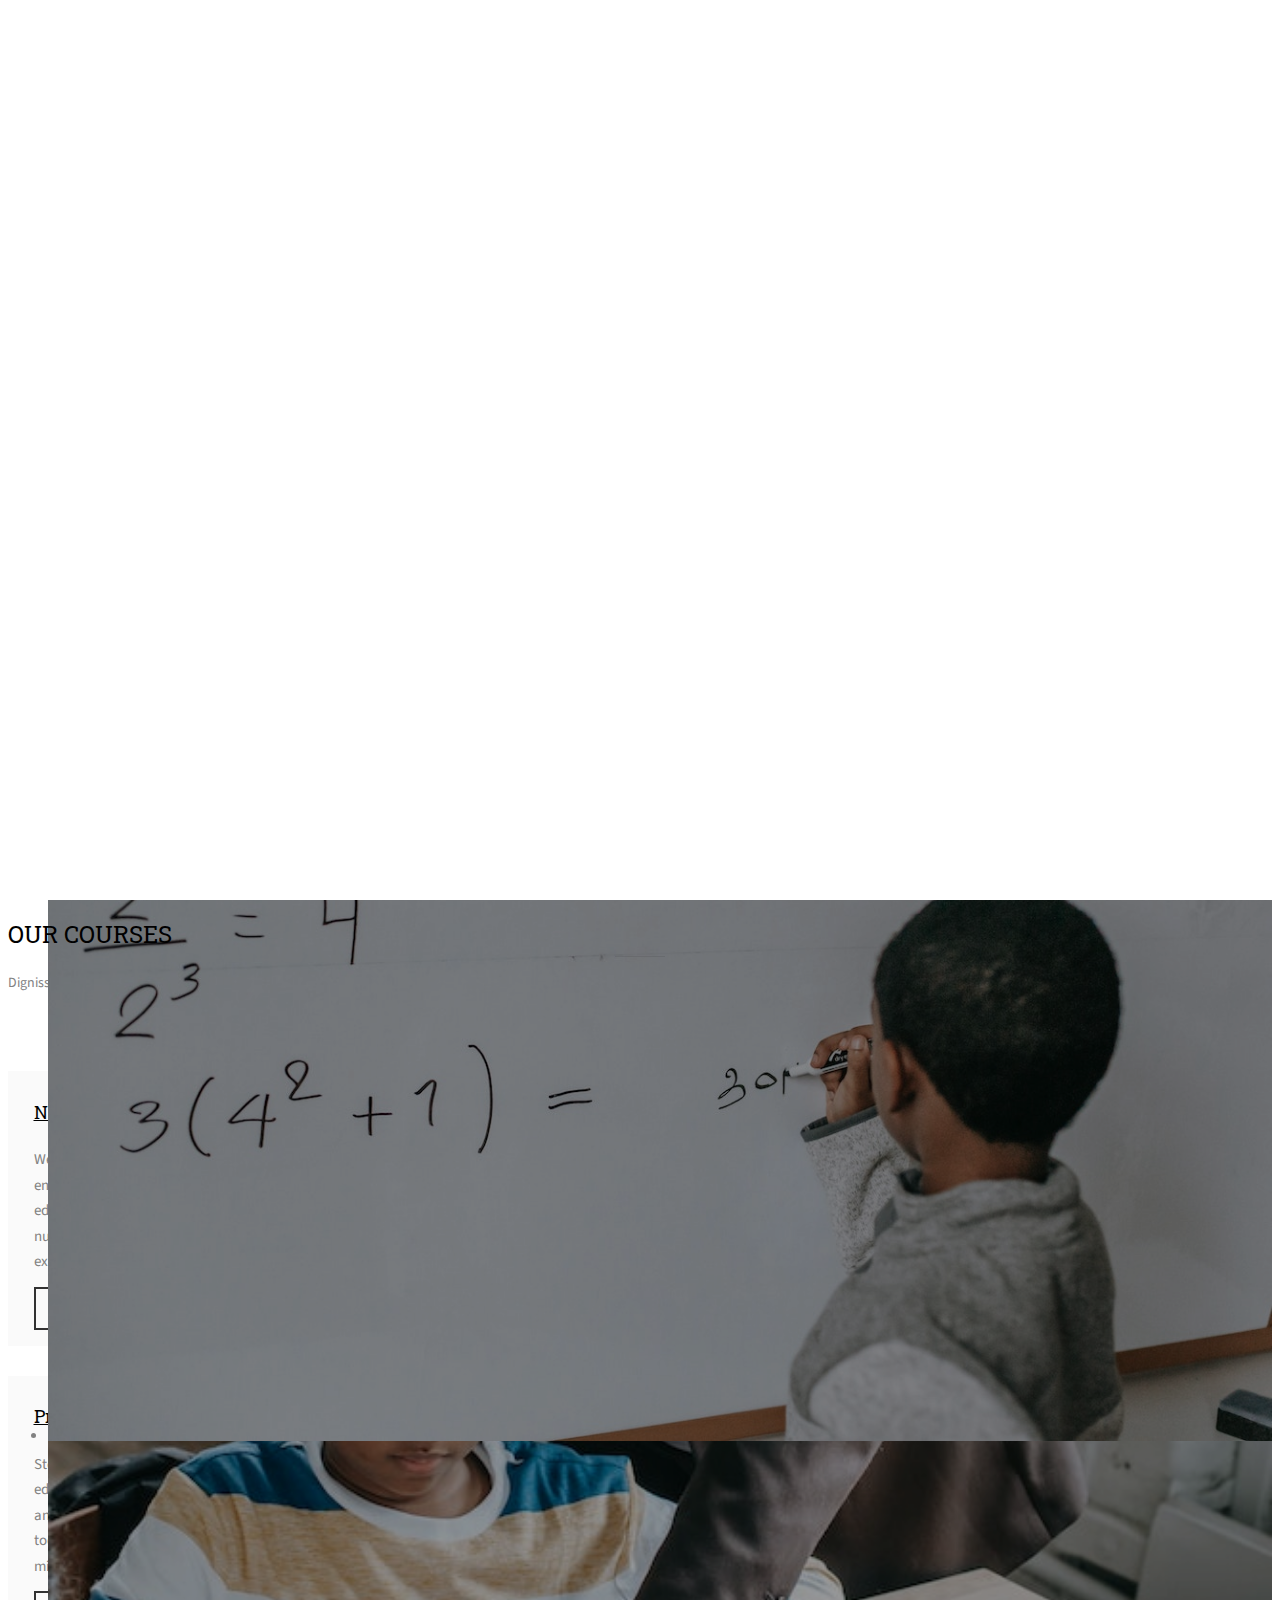
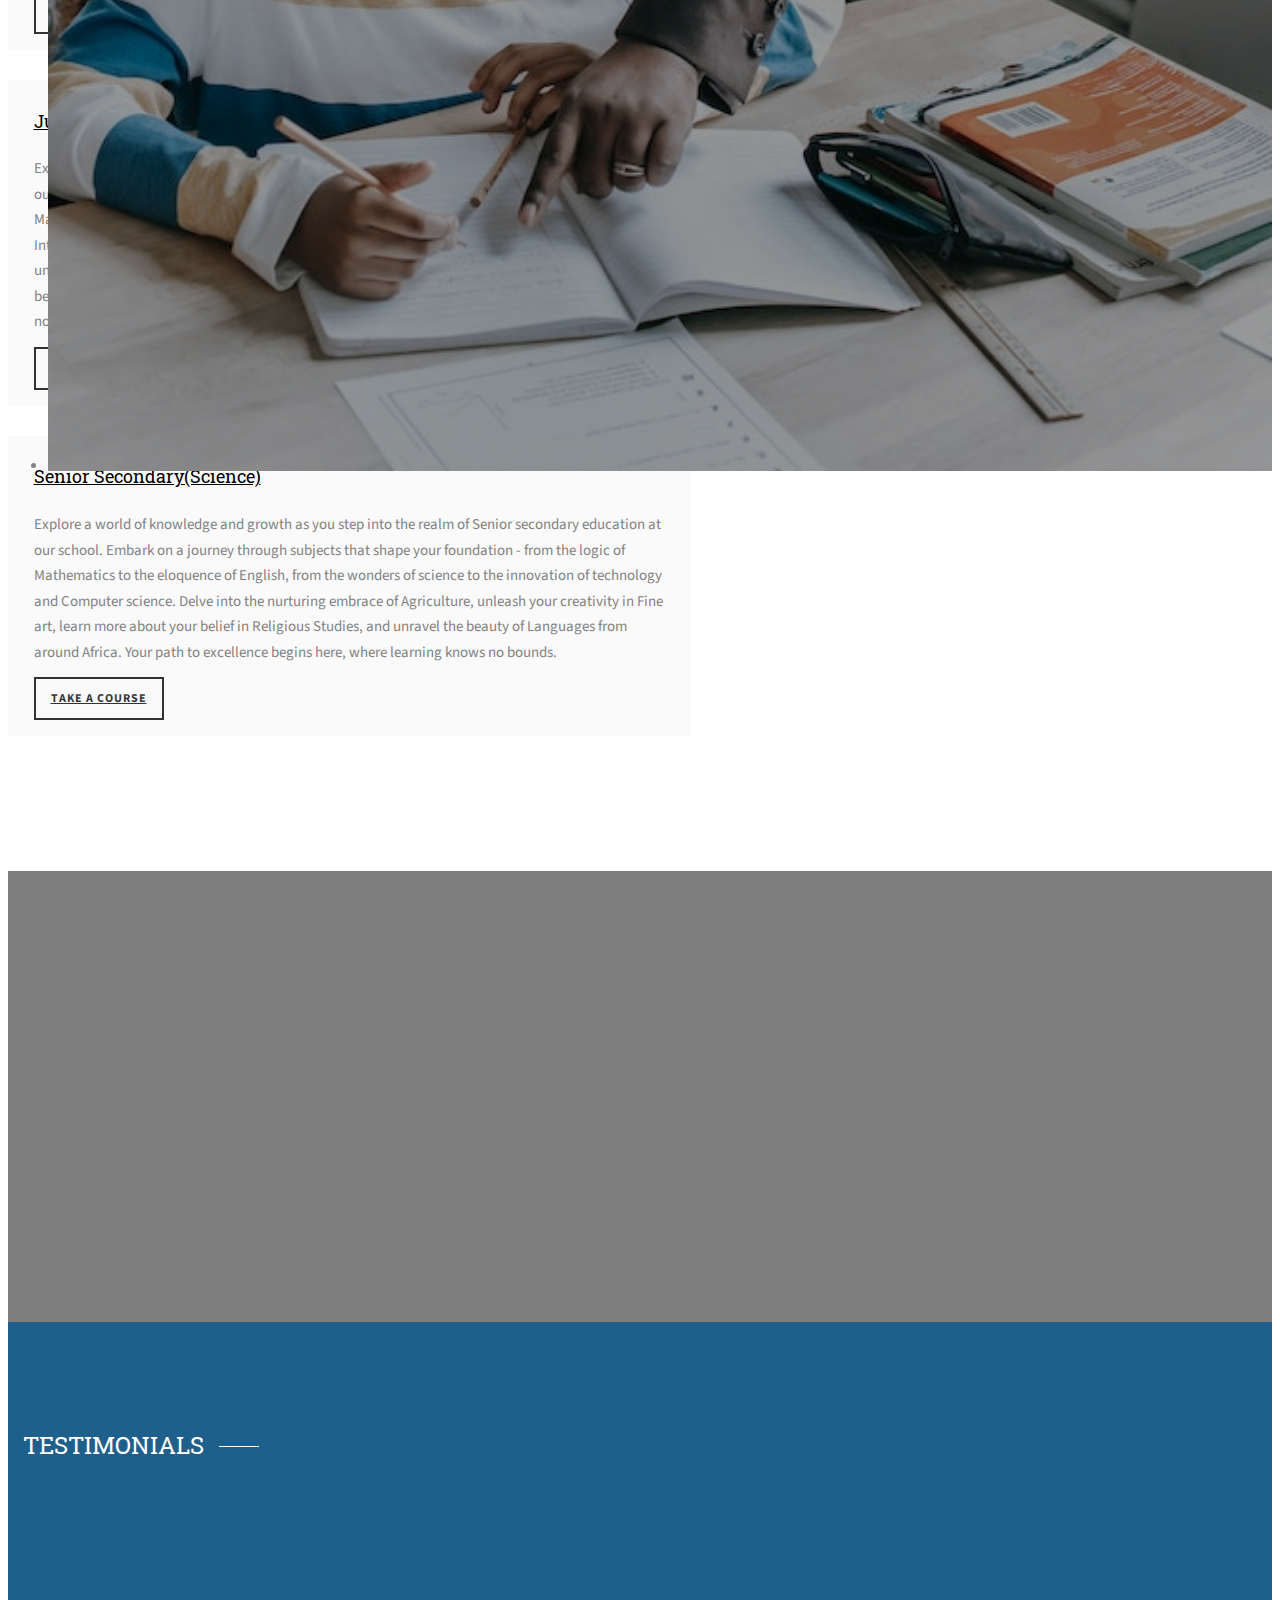
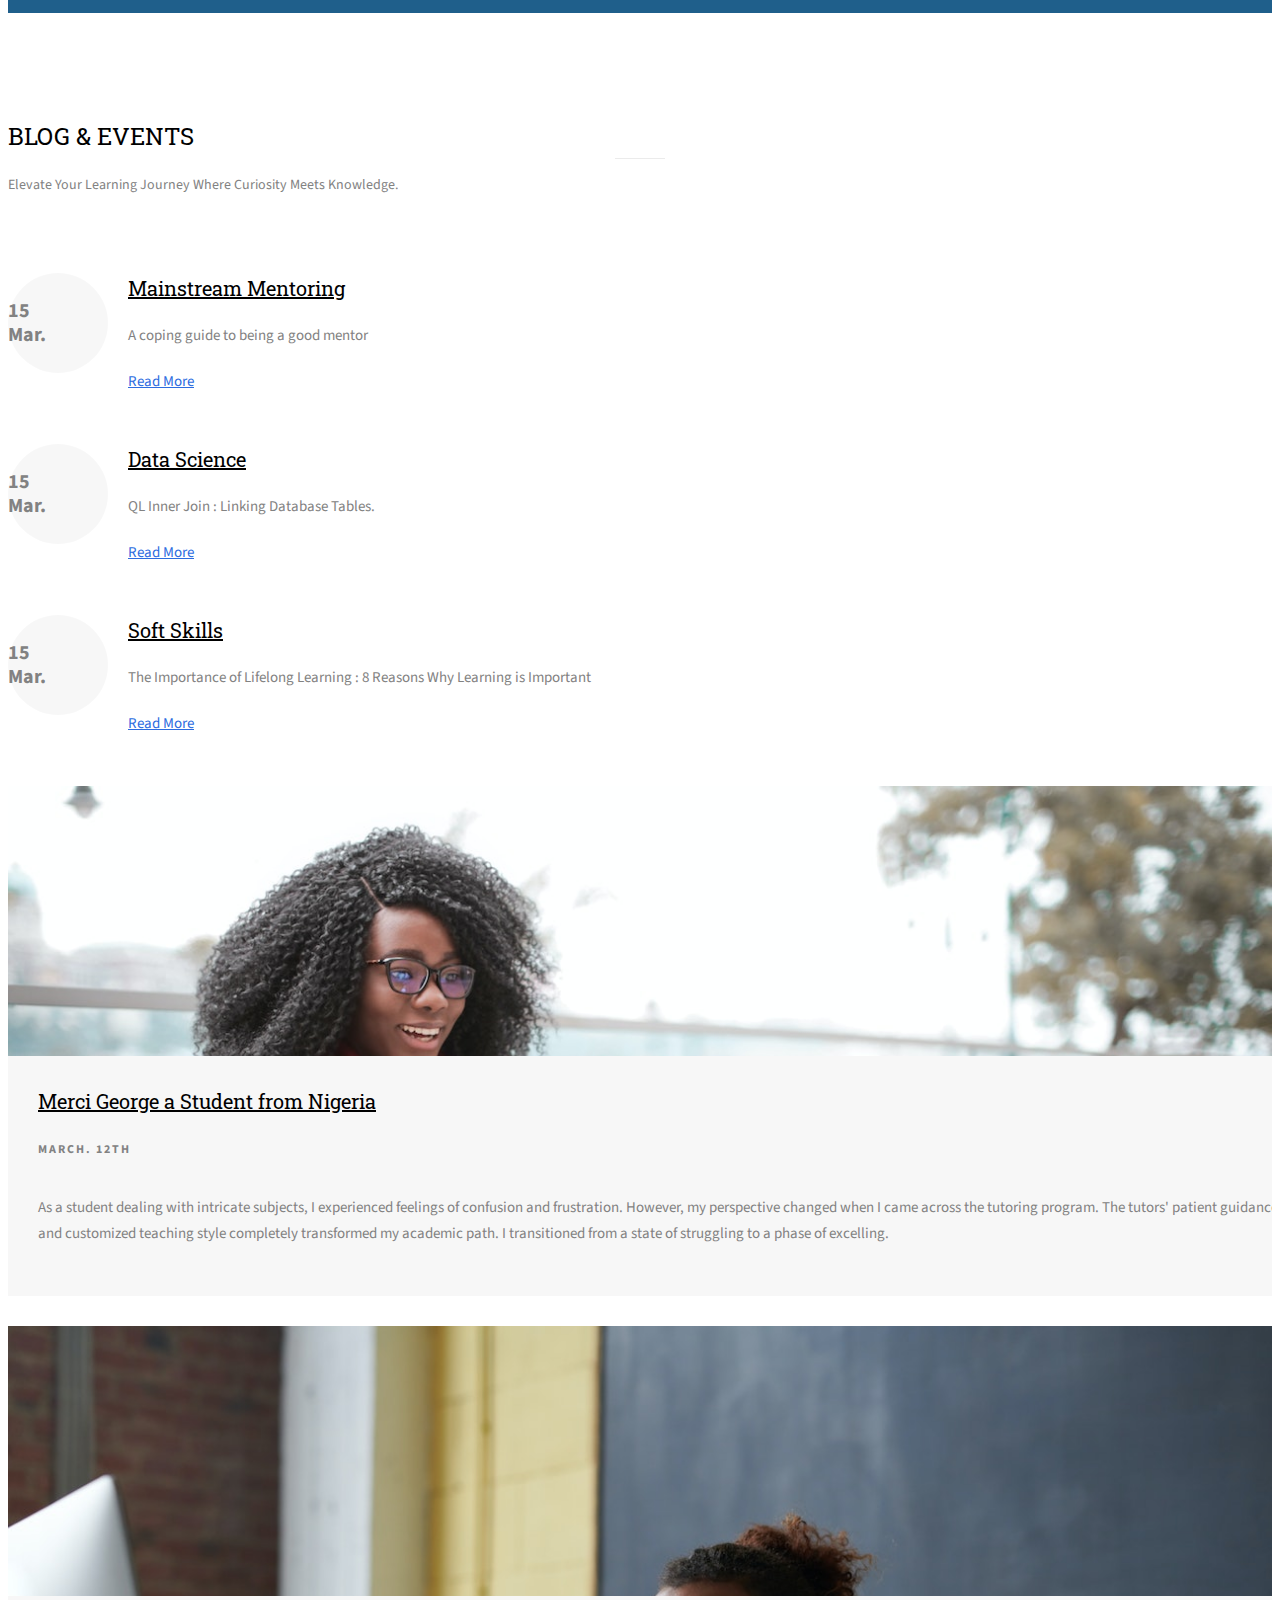
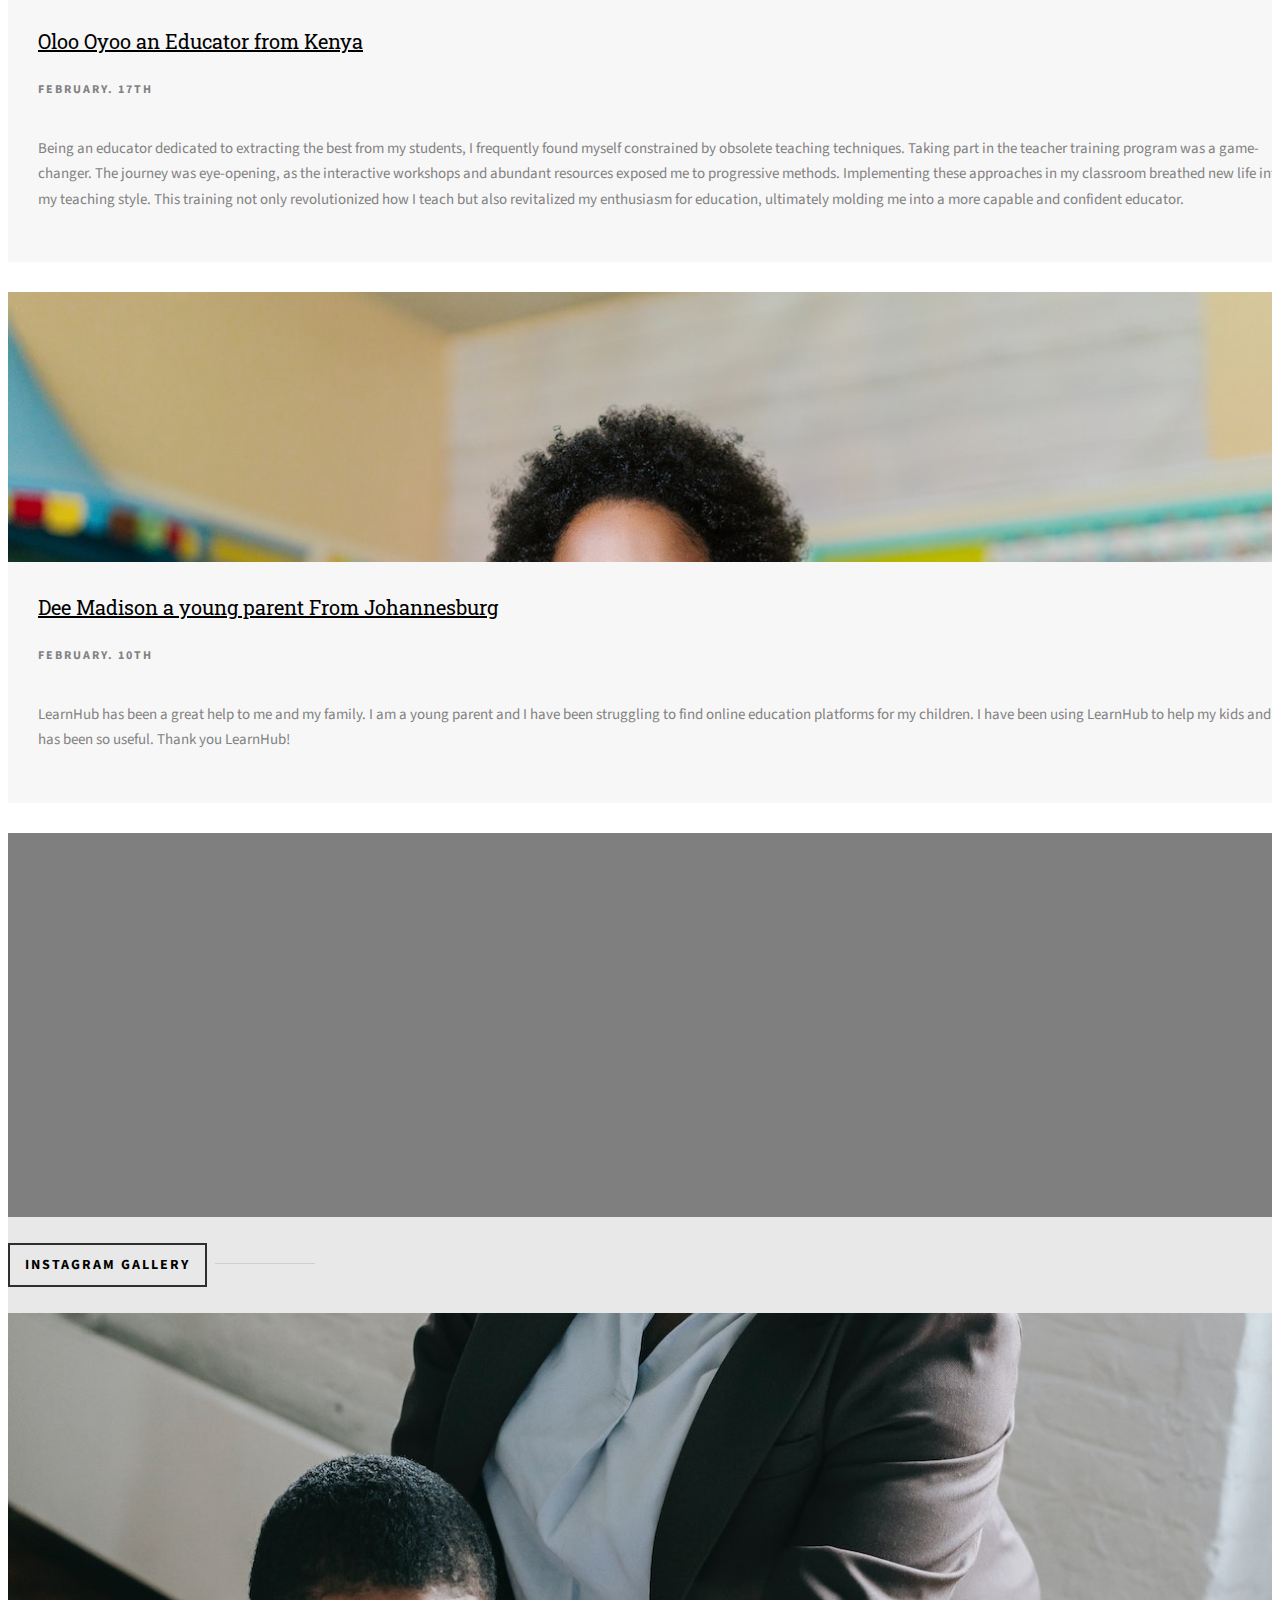
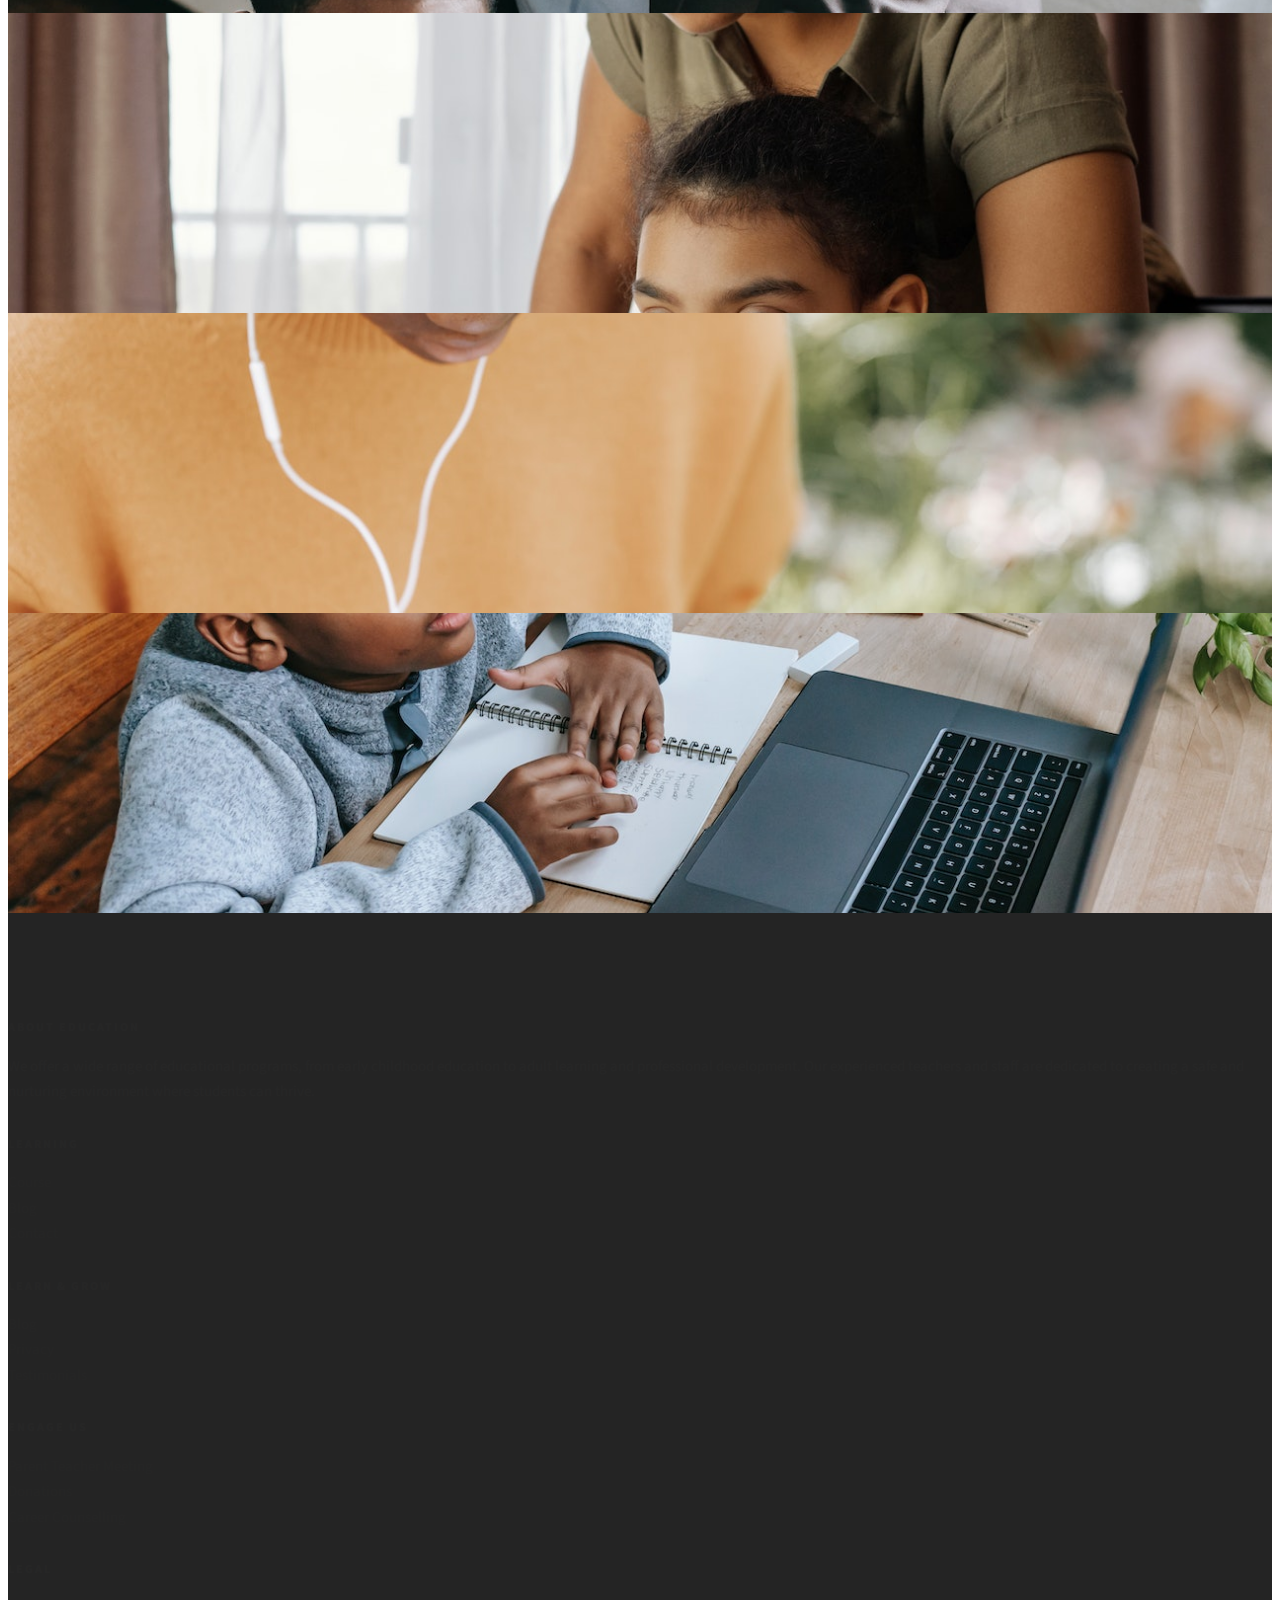
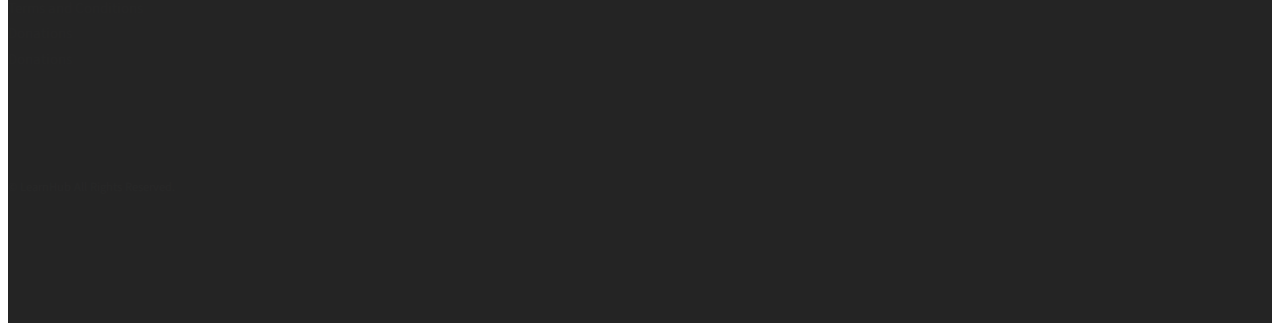
==== commit 205e5055: "edited the blog part on the homepage" ====
--- a/index.html
+++ b/index.html
@@ -312,16 +312,16 @@
                 <div class="desc">
                   <h3><a href="#">Senior Secondary(Science)</a></h3>
                   <p>
-					Explore a world of knowledge and growth as you step into the
+                    Explore a world of knowledge and growth as you step into the
                     realm of Senior secondary education at our school. Embark on
                     a journey through subjects that shape your foundation - from
                     the logic of Mathematics to the eloquence of English, from
-                    the wonders of science to the innovation of technology and Computer science. Delve into the
-                    nurturing embrace of Agriculture, unleash your creativity in
-                    Fine art, learn more about your belief in Religious Studies,
-                    and unravel the beauty of Languages from around Africa. Your
-                    path to excellence begins here, where learning knows no
-                    bounds.
+                    the wonders of science to the innovation of technology and
+                    Computer science. Delve into the nurturing embrace of
+                    Agriculture, unleash your creativity in Fine art, learn more
+                    about your belief in Religious Studies, and unravel the
+                    beauty of Languages from around Africa. Your path to
+                    excellence begins here, where learning knows no bounds.
                   </p>
                   <span
                     ><a href="#" class="btn btn-primary btn-sm btn-course"
@@ -472,8 +472,7 @@
             <div class="col-md-8 col-md-offset-2 text-center fh5co-heading">
               <h2>Blog &amp; Events</h2>
               <p>
-                Dignissimos asperiores vitae velit veniam totam fuga molestias
-                accusamus alias autem provident. Odit ab aliquam dolor eius.
+                Elevate Your Learning Journey Where Curiosity Meets Knowledge.
               </p>
             </div>
           </div>
@@ -483,11 +482,8 @@
                 <div class="date text-center">
                   <span>15<br />Mar.</span>
                 </div>
-                <h3><a href="#">USA, International Triathlon Event</a></h3>
-                <p>
-                  Far far away, behind the word mountains, far from the
-                  countries Vokalia and Consonantia, there live the blind texts.
-                </p>
+                <h3><a href="#">Mainstream Mentoring</a></h3>
+                <p>A coping guide to being a good mentor</p>
                 <p><a href="#">Read More</a></p>
               </div>
             </div>
@@ -496,11 +492,8 @@
                 <div class="date text-center">
                   <span>15<br />Mar.</span>
                 </div>
-                <h3><a href="#">USA, International Triathlon Event</a></h3>
-                <p>
-                  Far far away, behind the word mountains, far from the
-                  countries Vokalia and Consonantia, there live the blind texts.
-                </p>
+                <h3><a href="#">Data Science</a></h3>
+                <p>QL Inner Join : Linking Database Tables.</p>
                 <p><a href="#">Read More</a></p>
               </div>
             </div>
@@ -509,10 +502,10 @@
                 <div class="date text-center">
                   <span>15<br />Mar.</span>
                 </div>
-                <h3><a href="#">New Device Develope by Microsoft</a></h3>
+                <h3><a href="#">Soft Skills</a></h3>
                 <p>
-                  Far far away, behind the word mountains, far from the
-                  countries Vokalia and Consonantia, there live the blind texts.
+                  The Importance of Lifelong Learning : 8 Reasons Why Learning
+                  is Important
                 </p>
                 <p><a href="#">Read More</a></p>
               </div>
@@ -524,18 +517,21 @@
                 <a
                   href="#"
                   class="blog-img-holder"
-                  style="background-image: url(images/project-1.jpg)"
+                  style="background-image: url(images/learnhub-19.jpg)"
                 ></a>
                 <div class="blog-text">
-                  <h3><a href="#">Healty Lifestyle &amp; Living</a></h3>
-                  <span class="posted_on">March. 15th</span>
+                  <h3><a href="#">Merci George a Student from Nigeria</a></h3>
+                  <span class="posted_on">March. 12th</span>
                   <span class="comment"
                     ><a href="">21<i class="icon-speech-bubble"></i></a
                   ></span>
                   <p>
-                    Far far away, behind the word mountains, far from the
-                    countries Vokalia and Consonantia, there live the blind
-                    texts.
+                    As a student dealing with intricate subjects, I experienced
+                    feelings of confusion and frustration. However, my
+                    perspective changed when I came across the tutoring program.
+                    The tutors' patient guidance and customized teaching style
+                    completely transformed my academic path. I transitioned from
+                    a state of struggling to a phase of excelling.
                   </p>
                 </div>
               </div>
@@ -545,18 +541,25 @@
                 <a
                   href="#"
                   class="blog-img-holder"
-                  style="background-image: url(images/project-2.jpg)"
+                  style="background-image: url(images/learnhub-20.jpg)"
                 ></a>
                 <div class="blog-text">
-                  <h3><a href="#">Healty Lifestyle &amp; Living</a></h3>
-                  <span class="posted_on">March. 15th</span>
+                  <h3><a href="#">Oloo Oyoo an Educator from Kenya</a></h3>
+                  <span class="posted_on">February. 17th</span>
                   <span class="comment"
                     ><a href="">21<i class="icon-speech-bubble"></i></a
                   ></span>
                   <p>
-                    Far far away, behind the word mountains, far from the
-                    countries Vokalia and Consonantia, there live the blind
-                    texts.
+                    Being an educator dedicated to extracting the best from my
+                    students, I frequently found myself constrained by obsolete
+                    teaching techniques. Taking part in the teacher training
+                    program was a game-changer. The journey was eye-opening, as
+                    the interactive workshops and abundant resources exposed me
+                    to progressive methods. Implementing these approaches in my
+                    classroom breathed new life into my teaching style. This
+                    training not only revolutionized how I teach but also
+                    revitalized my enthusiasm for education, ultimately molding
+                    me into a more capable and confident educator.
                   </p>
                 </div>
               </div>
@@ -566,18 +569,21 @@
                 <a
                   href="#"
                   class="blog-img-holder"
-                  style="background-image: url(images/project-3.jpg)"
+                  style="background-image: url(images/learnhub-21.jpg)"
                 ></a>
                 <div class="blog-text">
-                  <h3><a href="#">Healty Lifestyle &amp; Living</a></h3>
-                  <span class="posted_on">March. 15th</span>
+                  <h3>
+                    <a href="#">Dee Madison a young parent From Johannesburg</a>
+                  </h3>
+                  <span class="posted_on">February. 10th</span>
                   <span class="comment"
                     ><a href="">21<i class="icon-speech-bubble"></i></a
                   ></span>
                   <p>
-                    Far far away, behind the word mountains, far from the
-                    countries Vokalia and Consonantia, there live the blind
-                    texts.
+                    LearnHub has been a great help to me and my family. I am a
+                    young parent and I have been struggling to find online education platforms for my children. I
+                    have been using LearnHub to help my kids and it has been so useful.
+                    Thank you LearnHub!
                   </p>
                 </div>
               </div>
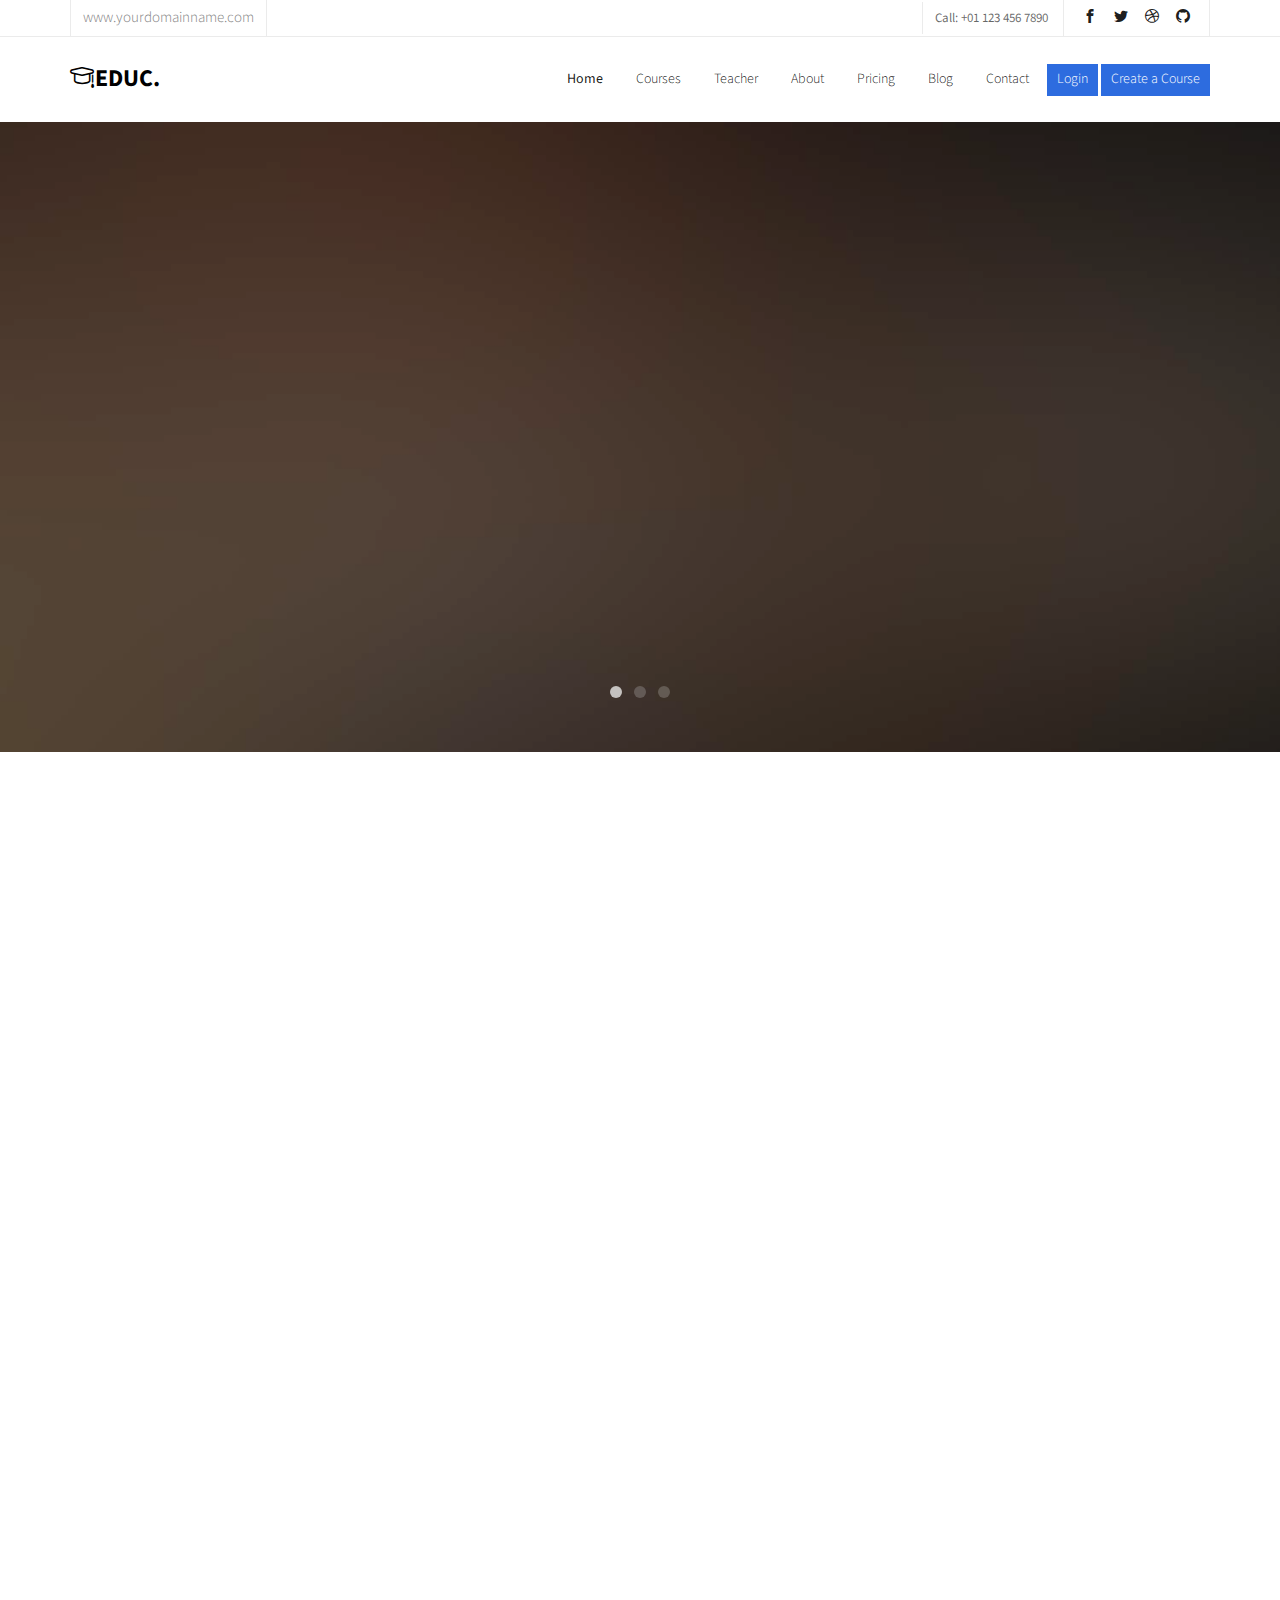
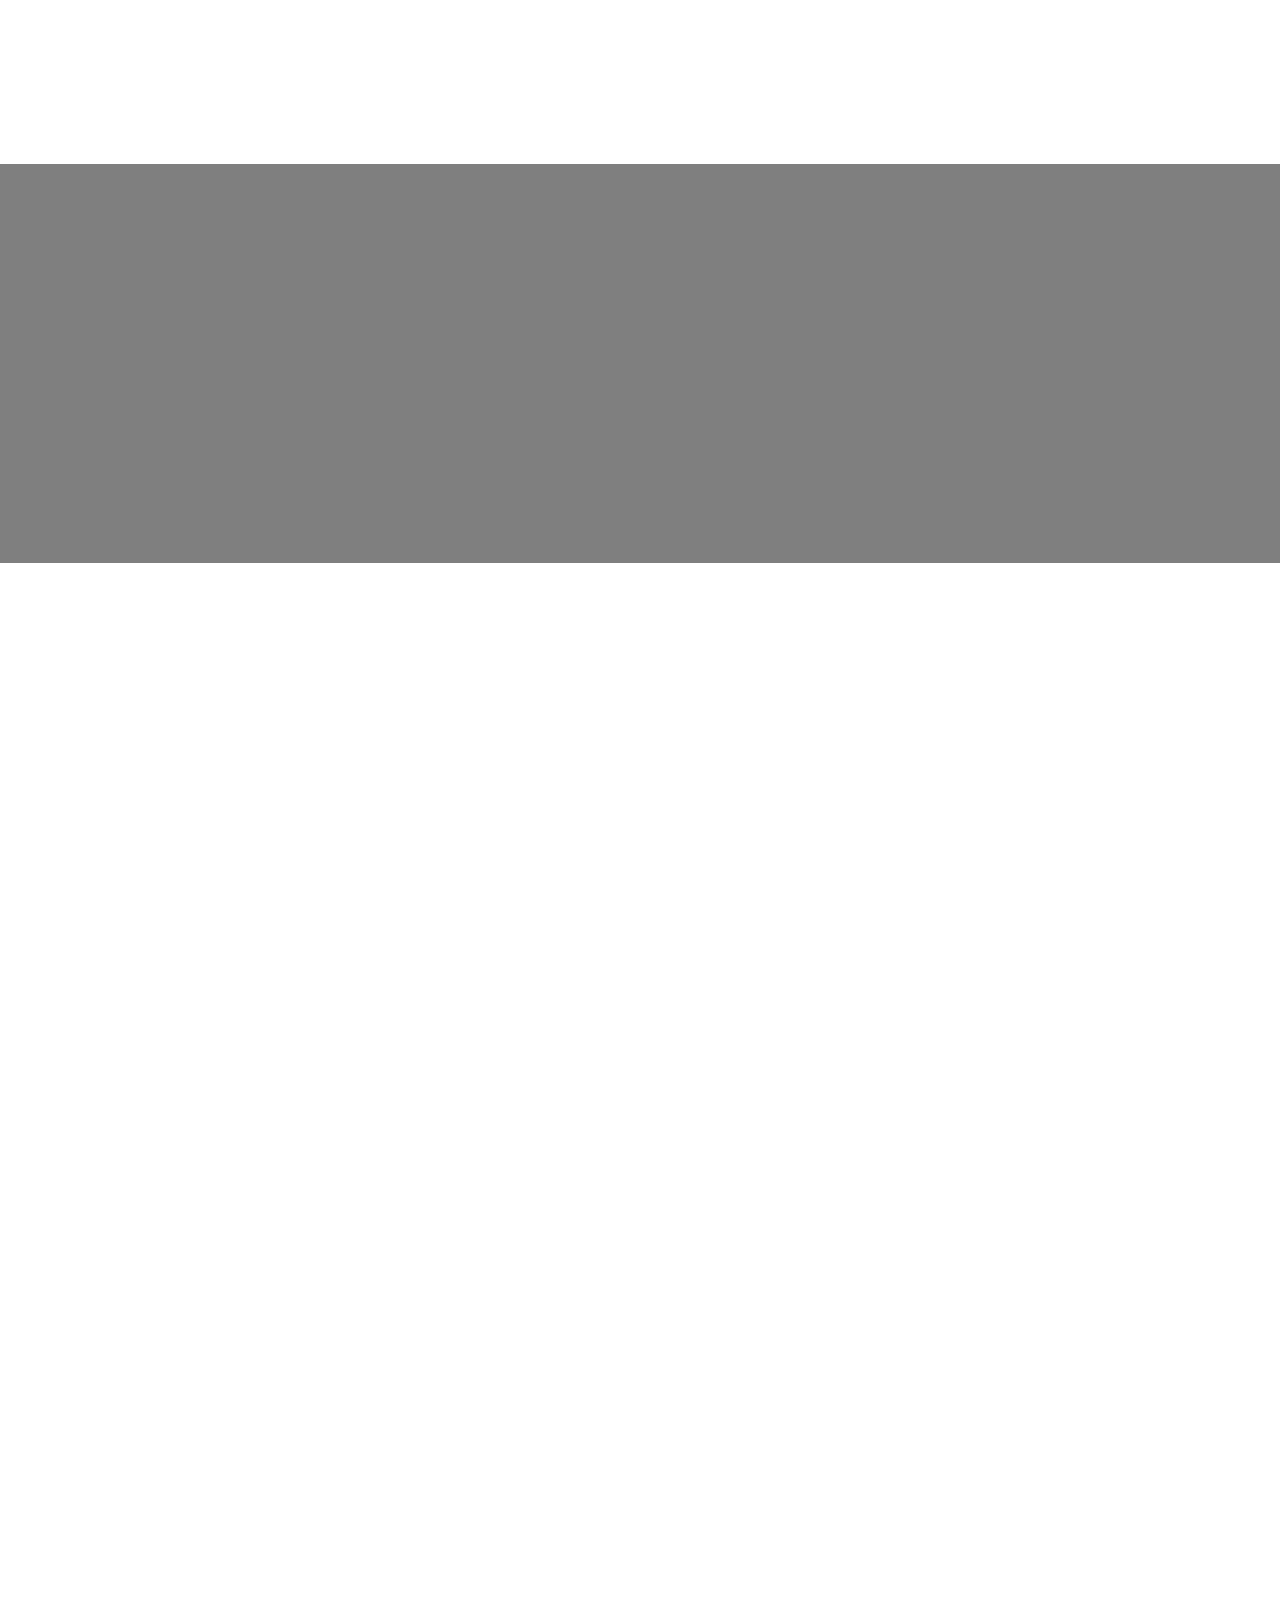
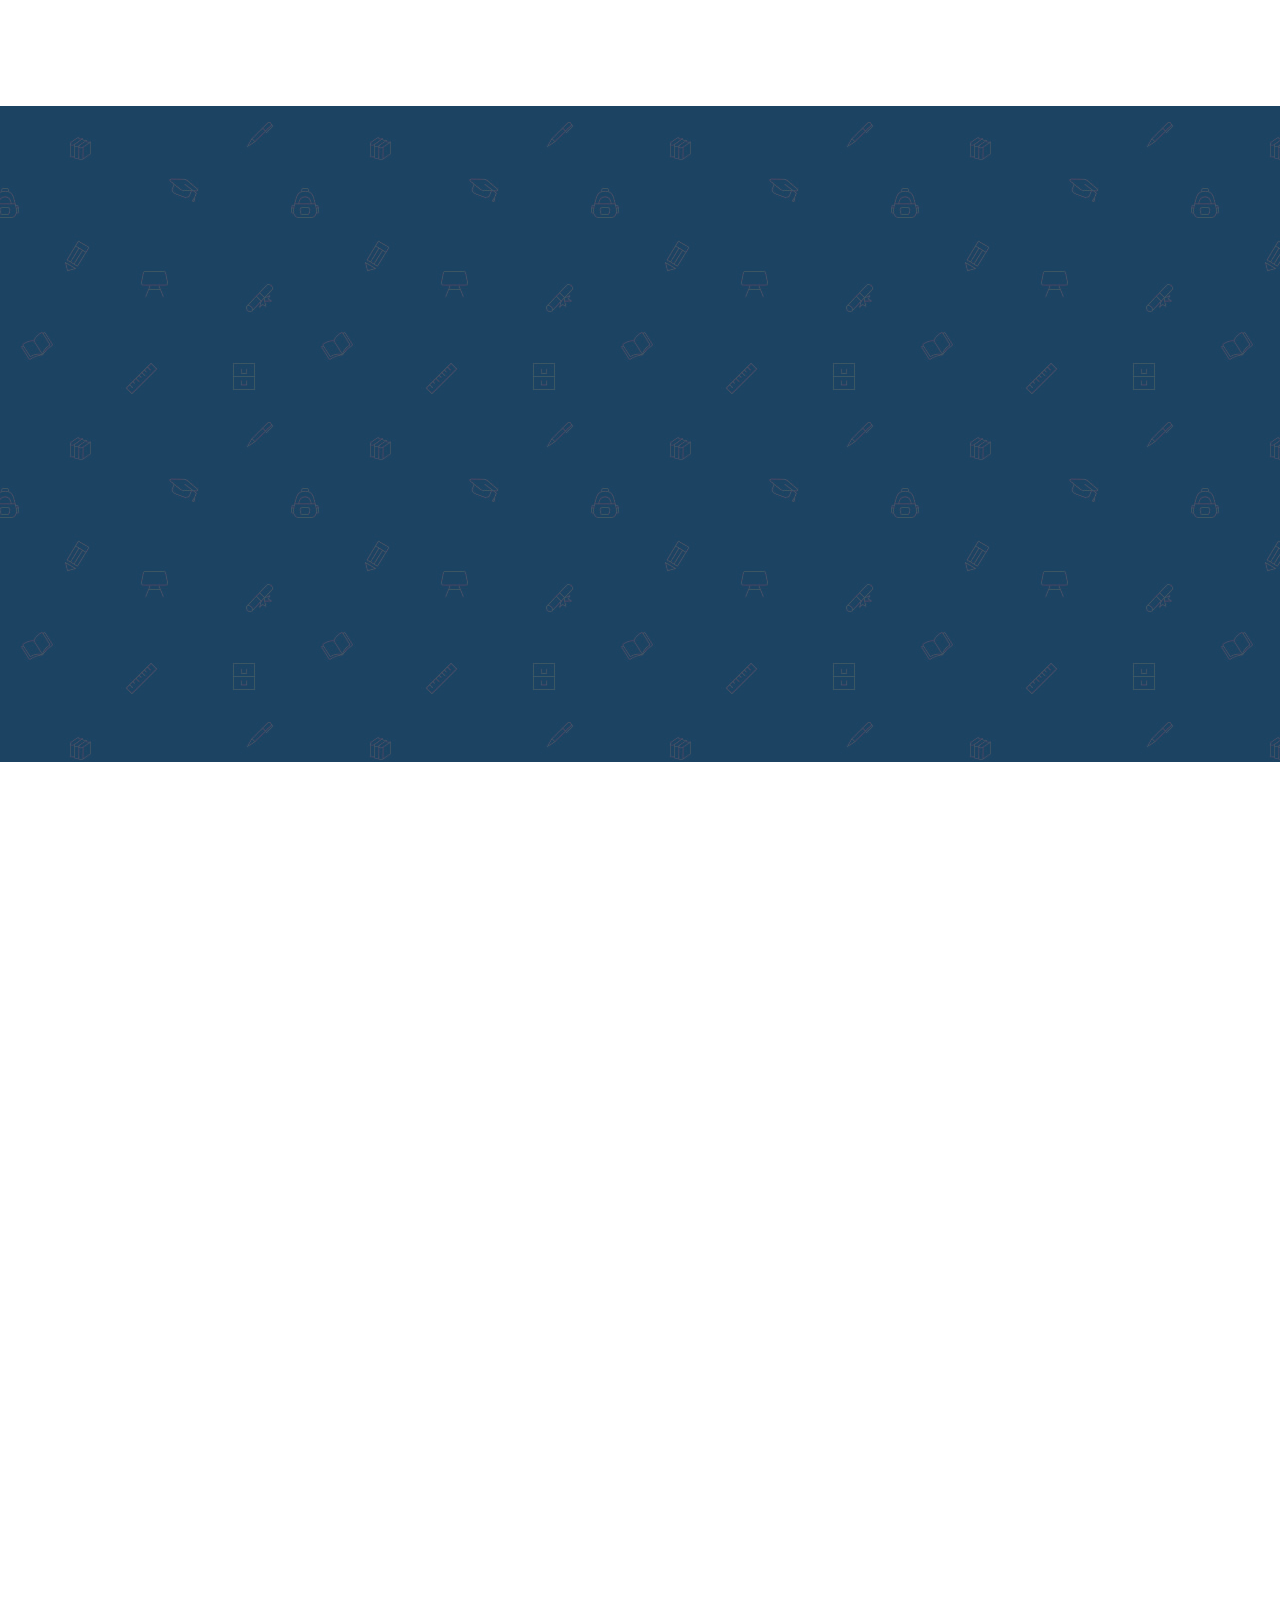
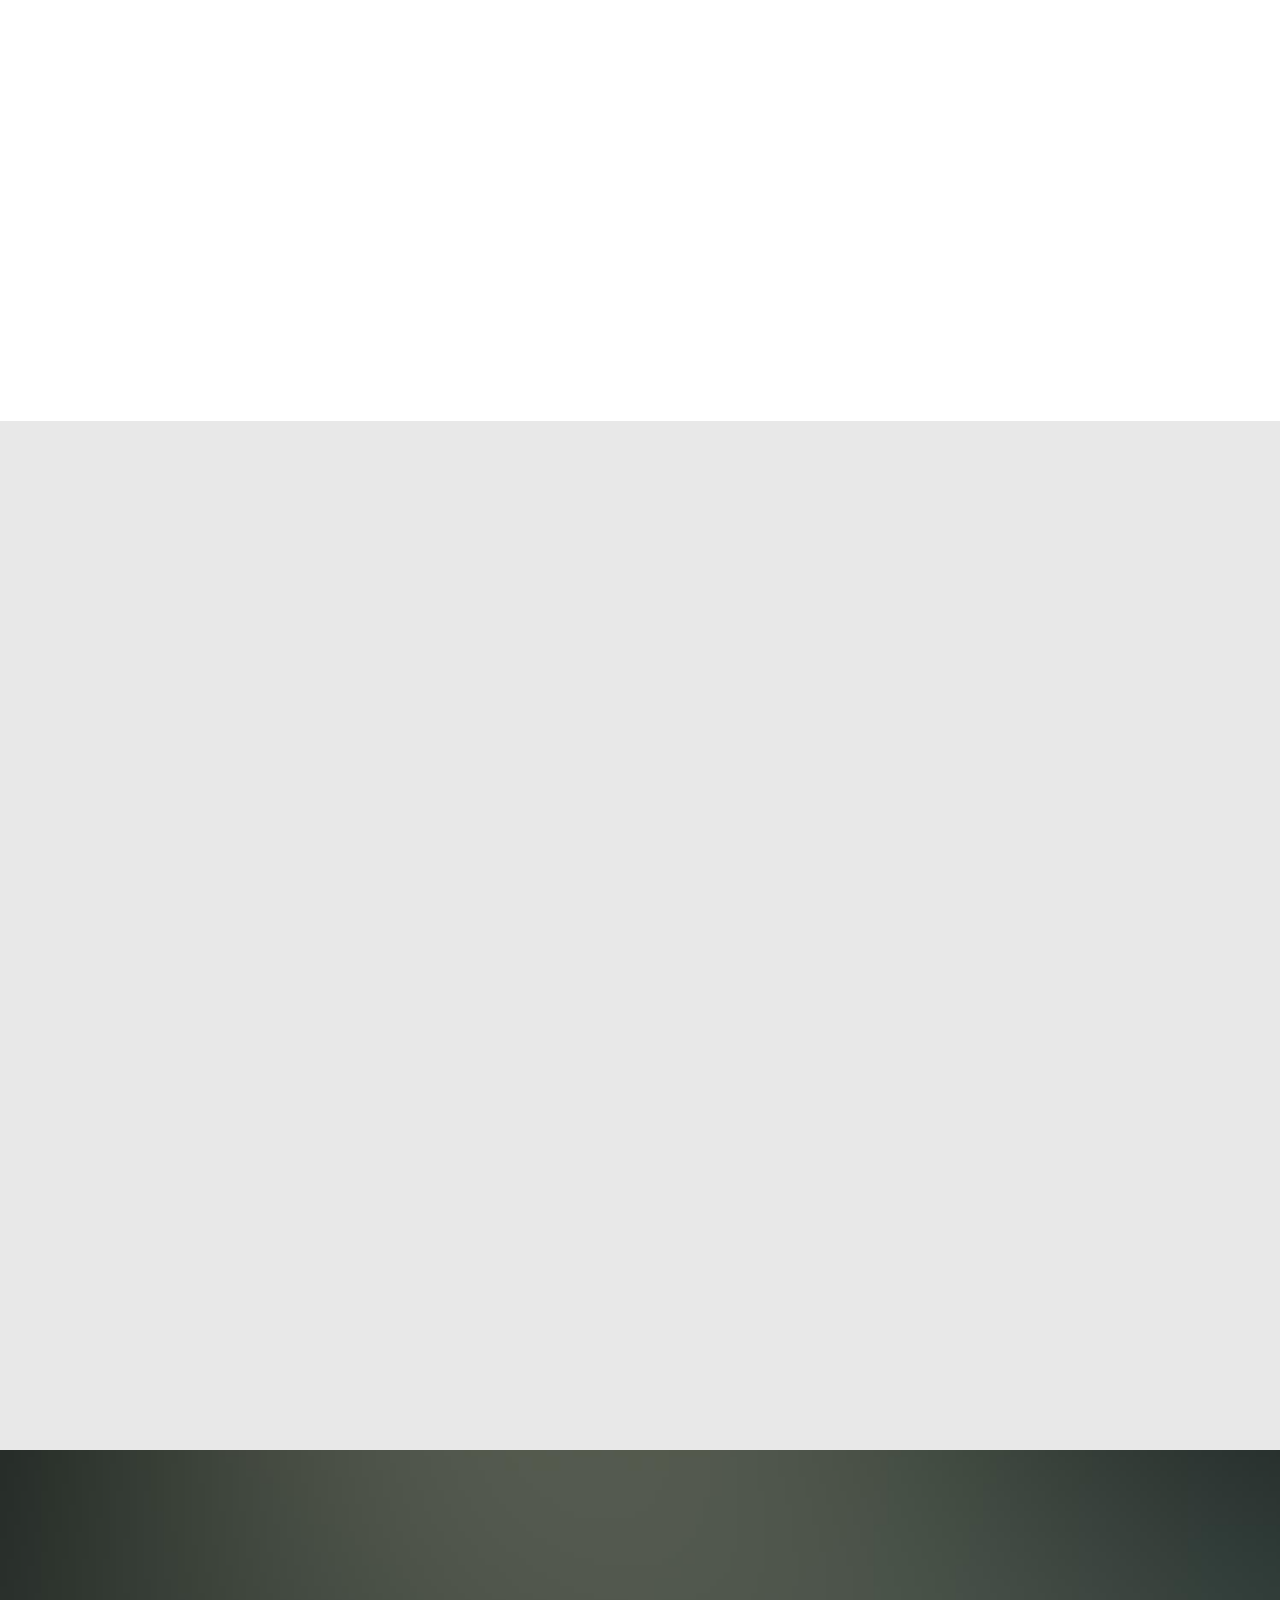
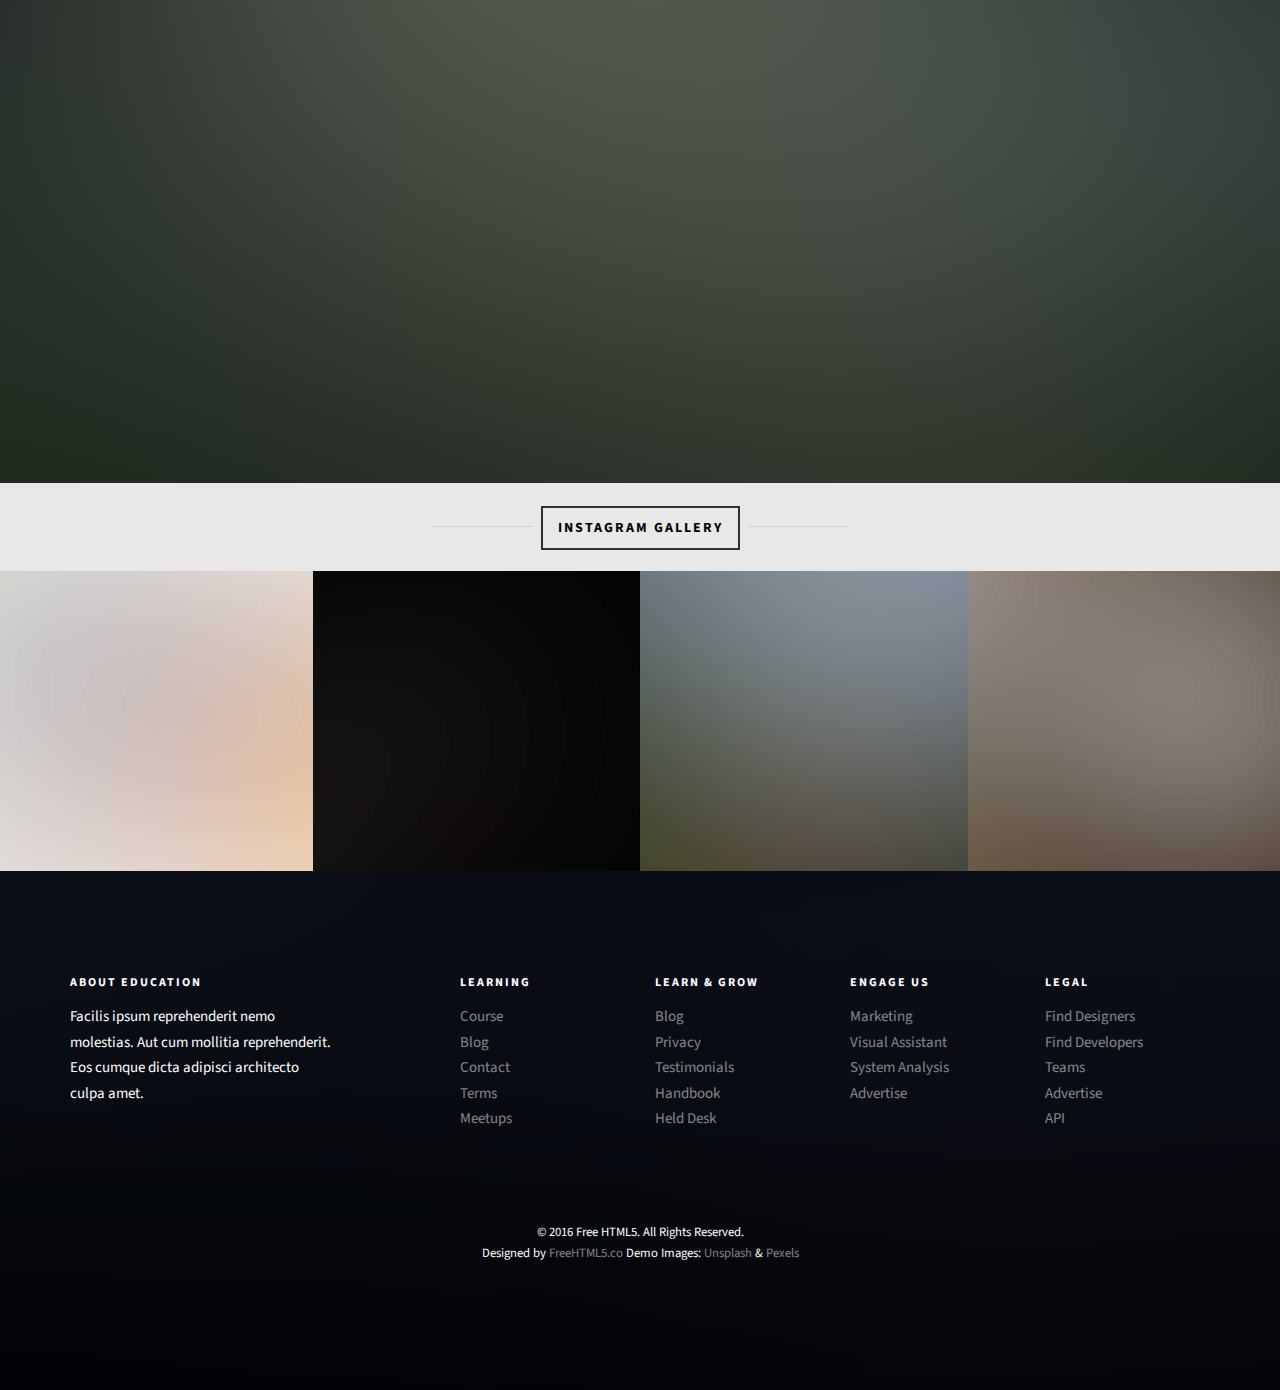
==== commit 0fb51e34: "Merge branch 'master' of https://github.com/Thatchidinma/Learnhub" ====
--- a/index.html
+++ b/index.html
@@ -1,766 +1,732 @@
-<!DOCTYPE html>
+<!DOCTYPE HTML>
 <html>
-  <head>
-    <meta charset="utf-8" />
-    <meta http-equiv="X-UA-Compatible" content="IE=edge" />
-    <title>LearnHub &mdash; A site for all</title>
-    <meta name="viewport" content="width=device-width, initial-scale=1" />
-    <meta
-      name="description"
-      content="Free HTML5 Website Template by freehtml5.co"
-    />
-    <meta
-      name="keywords"
-      content="free website templates, free html5, free template, free bootstrap, free website template, html5, css3, mobile first, responsive"
-    />
-    <meta name="author" content="freehtml5.co" />
-
-    <meta property="og:title" content="" />
-    <meta property="og:image" content="" />
-    <meta property="og:url" content="" />
-    <meta property="og:site_name" content="" />
-    <meta property="og:description" content="" />
-    <meta name="twitter:title" content="" />
-    <meta name="twitter:image" content="" />
-    <meta name="twitter:url" content="" />
-    <meta name="twitter:card" content="" />
-
-    <link
-      href="https://fonts.googleapis.com/css?family=Source+Sans+Pro:300,400,600,700"
-      rel="stylesheet"
-    />
-    <link
-      href="https://fonts.googleapis.com/css?family=Roboto+Slab:300,400"
-      rel="stylesheet"
-    />
-
-    <!-- Animate.css -->
-    <link rel="stylesheet" href="css/animate.css" />
-    <!-- Icomoon Icon Fonts-->
-    <link rel="stylesheet" href="css/icomoon.css" />
-    <!-- Bootstrap  -->
-    <link rel="stylesheet" href="css/bootstrap.css" />
-
-    <!-- Magnific Popup -->
-    <link rel="stylesheet" href="css/magnific-popup.css" />
-
-    <!-- Owl Carousel  -->
-    <link rel="stylesheet" href="css/owl.carousel.min.css" />
-    <link rel="stylesheet" href="css/owl.theme.default.min.css" />
-
-    <!-- Flexslider  -->
-    <link rel="stylesheet" href="css/flexslider.css" />
-
-    <!-- Pricing -->
-    <link rel="stylesheet" href="css/pricing.css" />
-
-    <!-- Theme style  -->
-    <link rel="stylesheet" href="css/style.css" />
-
-    <!-- Modernizr JS -->
-    <script src="js/modernizr-2.6.2.min.js"></script>
-  </head>
-  <body>
-    <div class="fh5co-loader"></div>
-
-    <div id="page">
-      <nav class="fh5co-nav" role="navigation">
-        <div class="top">
-          <div class="container">
-            <div class="row">
-              <div class="col-xs-12 text-right">
-                <p class="site">www.learnHub.com</p>
-                <p class="num">Call: +23456789013467</p>
-                <ul class="fh5co-social">
-                  <li>
-                    <a href="#"><i class="icon-facebook2"></i></a>
-                  </li>
-                  <li>
-                    <a href="#"><i class="icon-twitter2"></i></a>
-                  </li>
-                  <li>
-                    <a href="#"><i class="icon-dribbble2"></i></a>
-                  </li>
-                  <li>
-                    <a href="#"><i class="icon-github"></i></a>
-                  </li>
-                </ul>
-              </div>
+	<head>
+	<meta charset="utf-8">
+	<meta http-equiv="X-UA-Compatible" content="IE=edge">
+	<title>Education &mdash; Free Website Template, Free HTML5 Template by freehtml5.co</title>
+	<meta name="viewport" content="width=device-width, initial-scale=1">
+	<meta name="description" content="Free HTML5 Website Template by freehtml5.co" />
+	<meta name="keywords" content="free website templates, free html5, free template, free bootstrap, free website template, html5, css3, mobile first, responsive" />
+	<meta name="author" content="freehtml5.co" />
+
+	<!-- 
+	//////////////////////////////////////////////////////
+
+	FREE HTML5 TEMPLATE 
+	DESIGNED & DEVELOPED by FreeHTML5.co
+		
+	Website: 		http://freehtml5.co/
+	Email: 			info@freehtml5.co
+	Twitter: 		http://twitter.com/fh5co
+	Facebook: 		https://www.facebook.com/fh5co
+
+	//////////////////////////////////////////////////////
+	 -->
+
+  	<!-- Facebook and Twitter integration -->
+	<meta property="og:title" content=""/>
+	<meta property="og:image" content=""/>
+	<meta property="og:url" content=""/>
+	<meta property="og:site_name" content=""/>
+	<meta property="og:description" content=""/>
+	<meta name="twitter:title" content="" />
+	<meta name="twitter:image" content="" />
+	<meta name="twitter:url" content="" />
+	<meta name="twitter:card" content="" />
+
+	<link href="https://fonts.googleapis.com/css?family=Source+Sans+Pro:300,400,600,700" rel="stylesheet">
+	<link href="https://fonts.googleapis.com/css?family=Roboto+Slab:300,400" rel="stylesheet">
+	
+	<!-- Animate.css -->
+	<link rel="stylesheet" href="css/animate.css">
+	<!-- Icomoon Icon Fonts-->
+	<link rel="stylesheet" href="css/icomoon.css">
+	<!-- Bootstrap  -->
+	<link rel="stylesheet" href="css/bootstrap.css">
+
+	<!-- Magnific Popup -->
+	<link rel="stylesheet" href="css/magnific-popup.css">
+
+	<!-- Owl Carousel  -->
+	<link rel="stylesheet" href="css/owl.carousel.min.css">
+	<link rel="stylesheet" href="css/owl.theme.default.min.css">
+
+	<!-- Flexslider  -->
+	<link rel="stylesheet" href="css/flexslider.css">
+
+	<!-- Pricing -->
+	<link rel="stylesheet" href="css/pricing.css">
+
+	<!-- Theme style  -->
+	<link rel="stylesheet" href="css/style.css">
+
+	<!-- Modernizr JS -->
+	<script src="js/modernizr-2.6.2.min.js"></script>
+	<!-- FOR IE9 below -->
+	<!--[if lt IE 9]>
+	<script src="js/respond.min.js"></script>
+	<![endif]-->
+
+	</head>
+	<body>
+		
+	<div class="fh5co-loader"></div>
+	
+	<div id="page">
+	<nav class="fh5co-nav" role="navigation">
+		<div class="top">
+			<div class="container">
+				<div class="row">
+					<div class="col-xs-12 text-right">
+						<p class="site">www.yourdomainname.com</p>
+						<p class="num">Call: +01 123 456 7890</p>
+						<ul class="fh5co-social">
+							<li><a href="#"><i class="icon-facebook2"></i></a></li>
+							<li><a href="#"><i class="icon-twitter2"></i></a></li>
+							<li><a href="#"><i class="icon-dribbble2"></i></a></li>
+							<li><a href="#"><i class="icon-github"></i></a></li>
+						</ul>
+					</div>
+				</div>
+			</div>
+		</div>
+		<div class="top-menu">
+			<div class="container">
+				<div class="row">
+					<div class="col-xs-2">
+						<div id="fh5co-logo"><a href="index.html"><i class="icon-study"></i>Educ<span>.</span></a></div>
+					</div>
+					<div class="col-xs-10 text-right menu-1">
+						<ul>
+							<li class="active"><a href="index.html">Home</a></li>
+							<li><a href="courses.html">Courses</a></li>
+							<li><a href="teacher.html">Teacher</a></li>
+							<li><a href="about.html">About</a></li>
+							<li><a href="pricing.html">Pricing</a></li>
+							<li class="has-dropdown">
+								<a href="blog.html">Blog</a>
+								<ul class="dropdown">
+									<li><a href="#">Web Design</a></li>
+									<li><a href="#">eCommerce</a></li>
+									<li><a href="#">Branding</a></li>
+									<li><a href="#">API</a></li>
+								</ul>
+							</li>
+							<li><a href="contact.html">Contact</a></li>
+							<li class="btn-cta"><a href="#"><span>Login</span></a></li>
+							<li class="btn-cta"><a href="#"><span>Create a Course</span></a></li>
+						</ul>
+					</div>
+				</div>
+				
+			</div>
+		</div>
+	</nav>
+	
+	<aside id="fh5co-hero">
+		<div class="flexslider">
+			<ul class="slides">
+		   	<li style="background-image: url(images/img_bg_1.jpg);">
+		   		<div class="overlay-gradient"></div>
+		   		<div class="container">
+		   			<div class="row">
+			   			<div class="col-md-8 col-md-offset-2 text-center slider-text">
+			   				<div class="slider-text-inner">
+			   					<h1>The Roots of Education are Bitter, But the Fruit is Sweet</h1>
+									<h2>Brought to you by <a href="http://freehtml5.co/" target="_blank">freehtml5.co</a></h2>
+									<p><a class="btn btn-primary btn-lg" href="#">Start Learning Now!</a></p>
+			   				</div>
+			   			</div>
+			   		</div>
+		   		</div>
+		   	</li>
+		   	<li style="background-image: url(images/img_bg_2.jpg);">
+		   		<div class="overlay-gradient"></div>
+		   		<div class="container">
+		   			<div class="row">
+			   			<div class="col-md-8 col-md-offset-2 text-center slider-text">
+			   				<div class="slider-text-inner">
+			   					<h1>The Great Aim of Education is not Knowledge, But Action</h1>
+									<h2>Brought to you by <a href="http://freehtml5.co/" target="_blank">freehtml5.co</a></h2>
+									<p><a class="btn btn-primary btn-lg btn-learn" href="#">Start Learning Now!</a></p>
+			   				</div>
+			   			</div>
+			   		</div>
+		   		</div>
+		   	</li>
+		   	<li style="background-image: url(images/img_bg_3.jpg);">
+		   		<div class="overlay-gradient"></div>
+		   		<div class="container">
+		   			<div class="row">
+			   			<div class="col-md-8 col-md-offset-2 text-center slider-text">
+			   				<div class="slider-text-inner">
+			   					<h1>We Help You to Learn New Things</h1>
+									<h2>Brought to you by <a href="http://freehtml5.co/" target="_blank">freehtml5.co</a></h2>
+									<p><a class="btn btn-primary btn-lg btn-learn" href="#">Start Learning Now!</a></p>
+			   				</div>
+			   			</div>
+			   		</div>
+		   		</div>
+		   	</li>		   	
+		  	</ul>
+	  	</div>
+	</aside>
+
+	<div id="fh5co-course-categories">
+		<div class="container">
+			<div class="row animate-box">
+				<div class="col-md-6 col-md-offset-3 text-center fh5co-heading">
+					<h2>Course categories</h2>
+					<p>Dignissimos asperiores vitae velit veniam totam fuga molestias accusamus alias autem provident. Odit ab aliquam dolor eius.</p>
+				</div>
+			</div>
+			<div class="row">
+				<div class="col-md-3 col-sm-6 text-center animate-box">
+					<div class="services">
+						<span class="icon">
+							<i class="icon-shop"></i>
+						</span>
+						<div class="desc">
+							<h3><a href="#">Business</a></h3>
+							<p>Dignissimos asperiores vitae velit veniam totam fuga molestias accusamus alias autem provident. Odit ab aliquam dolor eius.</p>
+						</div>
+					</div>
+				</div>
+				<div class="col-md-3 col-sm-6 text-center animate-box">
+					<div class="services">
+						<span class="icon">
+							<i class="icon-heart4"></i>
+						</span>
+						<div class="desc">
+							<h3><a href="#">Health &amp; Psychology</a></h3>
+							<p>Dignissimos asperiores vitae velit veniam totam fuga molestias accusamus alias autem provident. Odit ab aliquam dolor eius.</p>
+						</div>
+					</div>
+				</div>
+				<div class="col-md-3 col-sm-6 text-center animate-box">
+					<div class="services">
+						<span class="icon">
+							<i class="icon-banknote"></i>
+						</span>
+						<div class="desc">
+							<h3><a href="#">Accounting</a></h3>
+							<p>Dignissimos asperiores vitae velit veniam totam fuga molestias accusamus alias autem provident. Odit ab aliquam dolor eius.</p>
+						</div>
+					</div>
+				</div>
+				<div class="col-md-3 col-sm-6 text-center animate-box">
+					<div class="services">
+						<span class="icon">
+							<i class="icon-lab2"></i>
+						</span>
+						<div class="desc">
+							<h3><a href="#">Science &amp; Technology</a></h3>
+							<p>Dignissimos asperiores vitae velit veniam totam fuga molestias accusamus alias autem provident. Odit ab aliquam dolor eius.</p>
+						</div>
+					</div>
+				</div>
+				<div class="col-md-3 col-sm-6 text-center animate-box">
+					<div class="services">
+						<span class="icon">
+							<i class="icon-photo"></i>
+						</span>
+						<div class="desc">
+							<h3><a href="#">Art &amp; Media</a></h3>
+							<p>Dignissimos asperiores vitae velit veniam totam fuga molestias accusamus alias autem provident. Odit ab aliquam dolor eius.</p>
+						</div>
+					</div>
+				</div>
+				<div class="col-md-3 col-sm-6 text-center animate-box">
+					<div class="services">
+						<span class="icon">
+							<i class="icon-home-outline"></i>
+						</span>
+						<div class="desc">
+							<h3><a href="#">Real Estate</a></h3>
+							<p>Dignissimos asperiores vitae velit veniam totam fuga molestias accusamus alias autem provident. Odit ab aliquam dolor eius.</p>
+						</div>
+					</div>
+				</div>
+				<div class="col-md-3 col-sm-6 text-center animate-box">
+					<div class="services">
+						<span class="icon">
+							<i class="icon-bubble3"></i>
+						</span>
+						<div class="desc">
+							<h3><a href="#">Language</a></h3>
+							<p>Dignissimos asperiores vitae velit veniam totam fuga molestias accusamus alias autem provident. Odit ab aliquam dolor eius.</p>
+						</div>
+					</div>
+				</div>
+				<div class="col-md-3 col-sm-6 text-center animate-box">
+					<div class="services">
+						<span class="icon">
+							<i class="icon-world"></i>
+						</span>
+						<div class="desc">
+							<h3><a href="#">Web &amp; Programming</a></h3>
+							<p>Dignissimos asperiores vitae velit veniam totam fuga molestias accusamus alias autem provident. Odit ab aliquam dolor eius.</p>
+						</div>
+					</div>
+				</div>
+			</div>
+		</div>
+	</div>
+
+	<div id="fh5co-counter" class="fh5co-counters" style="background-image: url(images/img_bg_4.jpg);" data-stellar-background-ratio="0.5">
+		<div class="overlay"></div>
+		<div class="container">
+			<div class="row">
+				<div class="col-md-10 col-md-offset-1">
+					<div class="row">
+						<div class="col-md-3 col-sm-6 text-center animate-box">
+							<span class="icon"><i class="icon-world"></i></span>
+							<span class="fh5co-counter js-counter" data-from="0" data-to="3297" data-speed="5000" data-refresh-interval="50"></span>
+							<span class="fh5co-counter-label">Foreign Followers</span>
+						</div>
+						<div class="col-md-3 col-sm-6 text-center animate-box">
+							<span class="icon"><i class="icon-study"></i></span>
+							<span class="fh5co-counter js-counter" data-from="0" data-to="3700" data-speed="5000" data-refresh-interval="50"></span>
+							<span class="fh5co-counter-label">Students Enrolled</span>
+						</div>
+						<div class="col-md-3 col-sm-6 text-center animate-box">
+							<span class="icon"><i class="icon-bulb"></i></span>
+							<span class="fh5co-counter js-counter" data-from="0" data-to="5034" data-speed="5000" data-refresh-interval="50"></span>
+							<span class="fh5co-counter-label">Classes Complete</span>
+						</div>
+						<div class="col-md-3 col-sm-6 text-center animate-box">
+							<span class="icon"><i class="icon-head"></i></span>
+							<span class="fh5co-counter js-counter" data-from="0" data-to="1080" data-speed="5000" data-refresh-interval="50"></span>
+							<span class="fh5co-counter-label">Certified Teachers</span>
+						</div>
+					</div>
+				</div>
+			</div>
+		</div>
+	</div>
+
+	<div id="fh5co-course">
+		<div class="container">
+			<div class="row animate-box">
+				<div class="col-md-6 col-md-offset-3 text-center fh5co-heading">
+					<h2>Our Course</h2>
+					<p>Dignissimos asperiores vitae velit veniam totam fuga molestias accusamus alias autem provident. Odit ab aliquam dolor eius.</p>
+				</div>
+			</div>
+			<div class="row">
+				<div class="col-md-6 animate-box">
+					<div class="course">
+						<a href="#" class="course-img" style="background-image: url(images/project-1.jpg);">
+						</a>
+						<div class="desc">
+							<h3><a href="#">Web Master</a></h3>
+							<p>Dignissimos asperiores vitae velit veniam totam fuga molestias accusamus alias autem provident. Odit ab aliquam dolor eius molestias accusamus alias autem provident. Odit ab aliquam dolor eius.</p>
+							<span><a href="#" class="btn btn-primary btn-sm btn-course">Take A Course</a></span>
+						</div>
+					</div>
+				</div>
+				<div class="col-md-6 animate-box">
+					<div class="course">
+						<a href="#" class="course-img" style="background-image: url(images/project-2.jpg);">
+						</a>
+						<div class="desc">
+							<h3><a href="#">Business &amp; Accounting</a></h3>
+							<p>Dignissimos asperiores vitae velit veniam totam fuga molestias accusamus alias autem provident. Odit ab aliquam dolor eius molestias accusamus alias autem provident. Odit ab aliquam dolor eius.</p>
+							<span><a href="#" class="btn btn-primary btn-sm btn-course">Take A Course</a></span>
+						</div>
+					</div>
+				</div>
+				<div class="col-md-6 animate-box">
+					<div class="course">
+						<a href="#" class="course-img" style="background-image: url(images/project-3.jpg);">
+						</a>
+						<div class="desc">
+							<h3><a href="#">Science &amp; Technology</a></h3>
+							<p>Dignissimos asperiores vitae velit veniam totam fuga molestias accusamus alias autem provident. Odit ab aliquam dolor eius molestias accusamus alias autem provident. Odit ab aliquam dolor eius.</p>
+							<span><a href="#" class="btn btn-primary btn-sm btn-course">Take A Course</a></span>
+						</div>
+					</div>
+				</div>
+				<div class="col-md-6 animate-box">
+					<div class="course">
+						<a href="#" class="course-img" style="background-image: url(images/project-4.jpg);">
+						</a>
+						<div class="desc">
+							<h3><a href="#">Health &amp; Psychology</a></h3>
+							<p>Dignissimos asperiores vitae velit veniam totam fuga molestias accusamus alias autem provident. Odit ab aliquam dolor eius molestias accusamus alias autem provident. Odit ab aliquam dolor eius.</p>
+							<span><a href="#" class="btn btn-primary btn-sm btn-course">Take A Course</a></span>
+						</div>
+					</div>
+				</div>
+			</div>
+		</div>
+	</div>
+
+	<div id="fh5co-testimonial" style="background-image: url(images/school.jpg);">
+		<div class="overlay"></div>
+		<div class="container">
+			<div class="row animate-box">
+				<div class="col-md-6 col-md-offset-3 text-center fh5co-heading">
+					<h2><span>Testimonials</span></h2>
+				</div>
+			</div>
+			<div class="row">
+				<div class="col-md-10 col-md-offset-1">
+					<div class="row animate-box">
+						<div class="owl-carousel owl-carousel-fullwidth">
+							<div class="item">
+								<div class="testimony-slide active text-center">
+									<div class="user" style="background-image: url(images/person1.jpg);"></div>
+									<span>Mary Walker<br><small>Students</small></span>
+									<blockquote>
+										<p>&ldquo;Far far away, behind the word mountains, far from the countries Vokalia and Consonantia, there live the blind texts. Separated they live in Bookmarksgrove right at the coast of the Semantics, a large language ocean.&rdquo;</p>
+									</blockquote>
+								</div>
+							</div>
+							<div class="item">
+								<div class="testimony-slide active text-center">
+									<div class="user" style="background-image: url(images/person2.jpg);"></div>
+									<span>Mike Smith<br><small>Students</small></span>
+									<blockquote>
+										<p>&ldquo;Separated they live in Bookmarksgrove right at the coast of the Semantics, a large language ocean.&rdquo;</p>
+									</blockquote>
+								</div>
+							</div>
+							<div class="item">
+								<div class="testimony-slide active text-center">
+									<div class="user" style="background-image: url(images/person3.jpg);"></div>
+									<span>Rita Jones<br><small>Teacher</small></span>
+									<blockquote>
+										<p>&ldquo;Far from the countries Vokalia and Consonantia, there live the blind texts. Separated they live in Bookmarksgrove right at the coast of the Semantics, a large language ocean.&rdquo;</p>
+									</blockquote>
+								</div>
+							</div>
+						</div>
+					</div>
+				</div>
+			</div>
+		</div>
+	</div>
+
+	<div id="fh5co-blog">
+		<div class="container">
+			<div class="row animate-box">
+				<div class="col-md-8 col-md-offset-2 text-center fh5co-heading">
+					<h2>Blog &amp; Events</h2>
+					<p>Dignissimos asperiores vitae velit veniam totam fuga molestias accusamus alias autem provident. Odit ab aliquam dolor eius.</p>
+				</div>
+			</div>
+			<div class="row row-padded-mb">
+				<div class="col-md-4 animate-box">
+					<div class="fh5co-event">
+						<div class="date text-center"><span>15<br>Mar.</span></div>
+						<h3><a href="#">USA, International Triathlon Event</a></h3>
+						<p>Far far away, behind the word mountains, far from the countries Vokalia and Consonantia, there live the blind texts.</p>
+						<p><a href="#">Read More</a></p>
+					</div>
+				</div>
+				<div class="col-md-4 animate-box">
+					<div class="fh5co-event">
+						<div class="date text-center"><span>15<br>Mar.</span></div>
+						<h3><a href="#">USA, International Triathlon Event</a></h3>
+						<p>Far far away, behind the word mountains, far from the countries Vokalia and Consonantia, there live the blind texts.</p>
+						<p><a href="#">Read More</a></p>
+					</div>
+				</div>
+				<div class="col-md-4 animate-box">
+					<div class="fh5co-event">
+						<div class="date text-center"><span>15<br>Mar.</span></div>
+						<h3><a href="#">New Device Develope by Microsoft</a></h3>
+						<p>Far far away, behind the word mountains, far from the countries Vokalia and Consonantia, there live the blind texts.</p>
+						<p><a href="#">Read More</a></p>
+					</div>
+				</div>
+			</div>
+			<div class="row">
+				<div class="col-lg-4 col-md-4">
+					<div class="fh5co-blog animate-box">
+						<a href="#" class="blog-img-holder" style="background-image: url(images/project-1.jpg);"></a>
+						<div class="blog-text">
+							<h3><a href="#">Healty Lifestyle &amp; Living</a></h3>
+							<span class="posted_on">March. 15th</span>
+							<span class="comment"><a href="">21<i class="icon-speech-bubble"></i></a></span>
+							<p>Far far away, behind the word mountains, far from the countries Vokalia and Consonantia, there live the blind texts.</p>
+						</div> 
+					</div>
+				</div>
+				<div class="col-lg-4 col-md-4">
+					<div class="fh5co-blog animate-box">
+						<a href="#" class="blog-img-holder" style="background-image: url(images/project-2.jpg);"></a>
+						<div class="blog-text">
+							<h3><a href="#">Healty Lifestyle &amp; Living</a></h3>
+							<span class="posted_on">March. 15th</span>
+							<span class="comment"><a href="">21<i class="icon-speech-bubble"></i></a></span>
+							<p>Far far away, behind the word mountains, far from the countries Vokalia and Consonantia, there live the blind texts.</p>
+						</div> 
+					</div>
+				</div>
+				<div class="col-lg-4 col-md-4">
+					<div class="fh5co-blog animate-box">
+						<a href="#" class="blog-img-holder" style="background-image: url(images/project-3.jpg);"></a>
+						<div class="blog-text">
+							<h3><a href="#">Healty Lifestyle &amp; Living</a></h3>
+							<span class="posted_on">March. 15th</span>
+							<span class="comment"><a href="">21<i class="icon-speech-bubble"></i></a></span>
+							<p>Far far away, behind the word mountains, far from the countries Vokalia and Consonantia, there live the blind texts.</p>
+						</div> 
+					</div>
+				</div>
+			</div>
+		</div>
+	</div>
+
+	<div id="fh5co-pricing" class="fh5co-bg-section">
+		<div class="container">
+			<div class="row animate-box">
+				<div class="col-md-6 col-md-offset-3 text-center fh5co-heading">
+					<h2>Plan &amp; Pricing</h2>
+					<p>Dignissimos asperiores vitae velit veniam totam fuga molestias accusamus alias autem provident. Odit ab aliquam dolor eius.</p>
+				</div>
+			</div>
+			<div class="row">
+				<div class="pricing pricing--rabten">
+					<div class="col-md-4 animate-box">
+						<div class="pricing__item">
+							<div class="wrap-price">
+								 <!-- <div class="icon icon-user2"></div> -->
+	                     <h3 class="pricing__title">Trial</h3>
+	                     <!-- <p class="pricing__sentence">Single user license</p> -->
+							</div>
+                     <div class="pricing__price">
+                        <span class="pricing__anim pricing__anim--1">
+								<span class="pricing__currency">$</span>0
+                        </span>
+                        <span class="pricing__anim pricing__anim--2">
+								<span class="pricing__period">per year</span>
+                        </span>
+                     </div>
+                     <div class="wrap-price">
+                     	<ul class="pricing__feature-list">
+	                        <li class="pricing__feature">One Day Trial</li>
+	                        <li class="pricing__feature">Limited Courses</li>
+	                        <li class="pricing__feature">Free 3 Lessons</li>
+	                        <li class="pricing__feature">No Supporter</li>
+	                        <li class="pricing__feature">No Tutorial</li>
+	                        <li class="pricing__feature">No Ebook</li>
+	                         <li class="pricing__feature">Limited Registered User</li>
+	                     </ul>
+	                     <button class="pricing__action">Choose plan</button>
+                     </div>
+                  </div>
+					</div>
+					<div class="col-md-4 animate-box">
+						<div class="pricing__item">
+							<div class="wrap-price">
+								<!-- <div class="icon icon-store"></div> -->
+	                     <h3 class="pricing__title">Silver</h3>
+	                     <!-- <p class="pricing__sentence">Up to 5 users</p> -->
+							</div>
+                     <div class="pricing__price">
+                        <span class="pricing__anim pricing__anim--1">
+								<span class="pricing__currency">$</span>79
+                        </span>
+                        <span class="pricing__anim pricing__anim--2">
+								<span class="pricing__period">per year</span>
+                        </span>
+                     </div>
+                     <div class="wrap-price">
+                     	<ul class="pricing__feature-list">
+	                        <li class="pricing__feature">One Year Standard Access</li>
+	                        <li class="pricing__feature">Limited Courses</li>
+	                        <li class="pricing__feature">300+ Lessons</li>
+	                        <li class="pricing__feature">Random Supporter</li>
+	                        <li class="pricing__feature">View Only Ebook</li>
+	                        <li class="pricing__feature">Standard Tutorials</li>
+	                         <li class="pricing__feature">Unlimited Registered User</li>
+	                     </ul>
+	                     <button class="pricing__action">Choose plan</button>
+                     </div>
+                 </div>
+					</div>
+					<div class="col-md-4 animate-box">
+                  <div class="pricing__item">
+                  	<div class="wrap-price">
+                  		<!-- <div class="icon icon-home2"></div> -->
+	                     <h3 class="pricing__title">Gold</h3>
+	                     <!-- <p class="pricing__sentence">Unlimited users</p> -->
+							</div>
+                     <div class="pricing__price">
+                        <span class="pricing__anim pricing__anim--1">
+								<span class="pricing__currency">$</span>499
+                        </span>
+                        <span class="pricing__anim pricing__anim--2">
+								<span class="pricing__period">per year</span>
+                        </span>
+                     </div>
+                     <div class="wrap-price">
+                     	<ul class="pricing__feature-list">
+	                        <li class="pricing__feature">Life Time Access</li>
+	                        <li class="pricing__feature">Unlimited All Courses</li>
+	                        <li class="pricing__feature">7000+ Lessons &amp; Growing</li>
+	                        <li class="pricing__feature">Free Supporter</li>
+	                        <li class="pricing__feature">Free Ebook Downloads</li>
+	                        <li class="pricing__feature">Premium Tutorials</li>
+	                         <li class="pricing__feature">Unlimited Registered User</li>
+	                     </ul>
+	                     <button class="pricing__action">Choose plan</button>
+                     </div>
+                  </div>
+               </div>
             </div>
-          </div>
-        </div>
-        <div class="top-menu">
-          <div class="container">
-            <div class="row">
-              <div class="col-xs-2">
-                <div id="fh5co-logo">
-                  <a href="index.html"
-                    ><i class="icon-study"></i>LearnHub<span>.</span></a
-                  >
-                </div>
-              </div>
-              <div class="col-xs-10 text-right menu-1">
-                <ul>
-                  <li class="active"><a href="index.html">Home</a></li>
-                  <li><a href="courses.html">Courses</a></li>
-                  <li><a href="teacher.html">Teachers</a></li>
-                  <li><a href="about.html">About</a></li>
-                  <li class="has-dropdown">
-                    <a href="blog.html">Blog</a>
-                    <ul class="dropdown">
-                      <li><a href="#">Web Design</a></li>
-                      <li><a href="#">eCommerce</a></li>
-                      <li><a href="#">Branding</a></li>
-                      <li><a href="#">API</a></li>
-                    </ul>
-                  </li>
-                  <li><a href="contact.html">Contact</a></li>
-                  <li class="btn-cta">
-                    <a href="#"><span>Login</span></a>
-                  </li>
-                  <li class="btn-cta">
-                    <a href="#"><span>Register for a Course</span></a>
-                  </li>
-                </ul>
-              </div>
-            </div>
-          </div>
-        </div>
-      </nav>
-
-      <aside id="fh5co-hero">
-        <div class="flexslider">
-          <ul class="slides">
-            <li
-              style="background-image: url(images/learnhub-8.jpg)"
-              class="carousel-1 img-fluid max-width:100% height:auto"
-            >
-              <div class="overlay-gradient"></div>
-              <div class="container">
-                <div class="row">
-                  <div class="col-md-8 col-md-offset-2 text-center slider-text">
-                    <div class="slider-text-inner">
-                      <h1>
-                        Explore, learn, and grow! Every challenge is a chance to
-                        discover something new.
-                      </h1>
-                      <p>
-                        <a class="btn btn-primary btn-lg" href="#"
-                          >Start Learning Now!</a
-                        >
-                      </p>
-                    </div>
-                  </div>
-                </div>
-              </div>
-            </li>
-            <li
-              style="background-image: url(images/learnhub-7.jpg)"
-              class="carousel-1"
-            >
-              <div class="overlay-gradient"></div>
-              <div class="container">
-                <div class="row">
-                  <div class="col-md-8 col-md-offset-2 text-center slider-text">
-                    <div class="slider-text-inner">
-                      <h1>
-                        Unleash Your Curiosity: The Adventure of Learning!
-                      </h1>
-                      <p>
-                        <a class="btn btn-primary btn-lg btn-learn" href="#"
-                          >Start Learning Now!</a
-                        >
-                      </p>
-                    </div>
-                  </div>
-                </div>
-              </div>
-            </li>
-            <li
-              style="background-image: url(images/learnhub-small.jpg)"
-              class="carousel-1"
-            >
-              <div class="overlay-gradient"></div>
-              <div class="container">
-                <div class="row">
-                  <div class="col-md-8 col-md-offset-2 text-center slider-text">
-                    <div class="slider-text-inner">
-                      <h1>
-                        Knowledge is your superpower! Each lesson is a step
-                        toward unlocking your potential.
-                      </h1>
-                      <p>
-                        <a class="btn btn-primary btn-lg btn-learn" href="#"
-                          >Start Learning Now!</a
-                        >
-                      </p>
-                    </div>
-                  </div>
-                </div>
-              </div>
-            </li>
-          </ul>
-        </div>
-      </aside>
-      <div id="fh5co-course">
-        <div class="container">
-          <div class="row animate-box">
-            <div class="col-md-6 col-md-offset-3 text-center fh5co-heading">
-              <h2>Our Courses</h2>
-              <p>
-                Dignissimos asperiores vitae velit veniam totam fuga molestias
-                accusamus alias autem provident. Odit ab aliquam dolor eius.
-              </p>
-            </div>
-          </div>
-          <div class="row">
-            <div class="col-md-6 animate-box">
-              <div class="course">
-                <a
-                  href="#"
-                  class="course-img"
-                  style="background-image: url(images/learnhub-10.jpg)"
-                >
-                </a>
-                <div class="desc">
-                  <h3><a href="#">Nursery</a></h3>
-                  <p>
-                    Welcome to our Nursery program, where young minds embark on
-                    a journey of discovery! Our nurturing environment is
-                    designed to foster a love for learning while focusing on the
-                    building blocks of education. Through engaging activities
-                    and creative exploration, children will learn alphabets,
-                    numbers, spellings, and rhymes, setting the foundation for a
-                    bright academic future. Join us in this exciting adventure
-                    of growth and development!
-                  </p>
-                  <span
-                    ><a href="#" class="btn btn-primary btn-sm btn-course"
-                      >Take A Course</a
-                    ></span
-                  >
-                </div>
-              </div>
-            </div>
-            <div class="col-md-6 animate-box">
-              <div class="course">
-                <a
-                  href="#"
-                  class="course-img"
-                  style="background-image: url(images/learnhub-11.jpg)"
-                >
-                </a>
-                <div class="desc">
-                  <h3><a href="#">Primary</a></h3>
-                  <p>
-                    Step into a world of learning at our school, where the
-                    foundation of knowledge begins with primary education.
-                    Discover the beauty of mathematics, master the nuances of
-                    English, and cultivate your analytical skills through
-                    quantitative and qualitative reasoning. Languages comes
-                    alive as a powerful tool for expression and communication.
-                    Join us on this educational journey as we nurture young
-                    minds and pave the way for a bright future.
-                  </p>
-                  <span
-                    ><a href="#" class="btn btn-primary btn-sm btn-course"
-                      >Take A Course</a
-                    ></span
-                  >
-                </div>
-              </div>
-            </div>
-            <div class="col-md-6 animate-box">
-              <div class="course">
-                <a
-                  href="#"
-                  class="course-img"
-                  style="background-image: url(images/learnhub-15.jpg)"
-                >
-                </a>
-                <div class="desc">
-                  <h3><a href="#">Junior Secondary</a></h3>
-                  <p>
-                    Explore a world of knowledge and growth as you step into the
-                    realm of junior secondary education at our school. Embark on
-                    a journey through subjects that shape your foundation - from
-                    the logic of Mathematics to the eloquence of English, from
-                    the wonders of Integrated science to the innovation of
-                    Introductory technology and Computer science. Delve into the
-                    nurturing embrace of Agriculture, unleash your creativity in
-                    Fine art, learn more about your belief in Religious Studies,
-                    and unravel the beauty of Languages from around Africa. Your
-                    path to excellence begins here, where learning knows no
-                    bounds.
-                  </p>
-                  <span
-                    ><a href="#" class="btn btn-primary btn-sm btn-course"
-                      >Take A Course</a
-                    ></span
-                  >
-                </div>
-              </div>
-            </div>
-            <div class="col-md-6 animate-box">
-              <div class="course">
-                <a
-                  href="#"
-                  class="course-img"
-                  style="background-image: url(images/learnhub-16.jpg)"
-                >
-                </a>
-                <div class="desc">
-                  <h3><a href="#">Senior Secondary(Science)</a></h3>
-                  <p>
-                    Explore a world of knowledge and growth as you step into the
-                    realm of Senior secondary education at our school. Embark on
-                    a journey through subjects that shape your foundation - from
-                    the logic of Mathematics to the eloquence of English, from
-                    the wonders of science to the innovation of technology and
-                    Computer science. Delve into the nurturing embrace of
-                    Agriculture, unleash your creativity in Fine art, learn more
-                    about your belief in Religious Studies, and unravel the
-                    beauty of Languages from around Africa. Your path to
-                    excellence begins here, where learning knows no bounds.
-                  </p>
-                  <span
-                    ><a href="#" class="btn btn-primary btn-sm btn-course"
-                      >Take A Course</a
-                    ></span
-                  >
-                </div>
-              </div>
-            </div>
-          </div>
-        </div>
-      </div>
-
-      <div
-        id="fh5co-counter"
-        class="fh5co-counters"
-        style="background-image: url(images/img_bg_4.jpg)"
-        data-stellar-background-ratio="0.5"
-      >
-        <div class="overlay"></div>
-        <div class="container">
-          <div class="row">
-            <div class="col-md-10 col-md-offset-1">
-              <div class="row">
-                <div class="col-md-3 col-sm-6 text-center animate-box">
-                  <span class="icon"><i class="icon-world"></i></span>
-                  <span
-                    class="fh5co-counter js-counter"
-                    data-from="0"
-                    data-to="1500"
-                    data-speed="5000"
-                    data-refresh-interval="50"
-                  ></span>
-                  <span class="fh5co-counter-label">Foreign Followers</span>
-                </div>
-                <div class="col-md-3 col-sm-6 text-center animate-box">
-                  <span class="icon"><i class="icon-study"></i></span>
-                  <span
-                    class="fh5co-counter js-counter"
-                    data-from="0"
-                    data-to="400"
-                    data-speed="5000"
-                    data-refresh-interval="50"
-                  ></span>
-                  <span class="fh5co-counter-label">Students Enrolled</span>
-                </div>
-                <div class="col-md-3 col-sm-6 text-center animate-box">
-                  <span class="icon"><i class="icon-bulb"></i></span>
-                  <span
-                    class="fh5co-counter js-counter"
-                    data-from="0"
-                    data-to="500"
-                    data-speed="5000"
-                    data-refresh-interval="50"
-                  ></span>
-                  <span class="fh5co-counter-label">Classes Complete</span>
-                </div>
-                <div class="col-md-3 col-sm-6 text-center animate-box">
-                  <span class="icon"><i class="icon-head"></i></span>
-                  <span
-                    class="fh5co-counter js-counter"
-                    data-from="0"
-                    data-to="35"
-                    data-speed="5000"
-                    data-refresh-interval="50"
-                  ></span>
-                  <span class="fh5co-counter-label">Certified Teachers</span>
-                </div>
-              </div>
-            </div>
-          </div>
-        </div>
-      </div>
-
-      <div
-        id="fh5co-testimonial"
-        style="background-image: url(images/school.jpg)"
-      >
-        <div class="overlay"></div>
-        <div class="container">
-          <div class="row animate-box">
-            <div class="col-md-6 col-md-offset-3 text-center fh5co-heading">
-              <h2><span>Testimonials</span></h2>
-            </div>
-          </div>
-          <div class="row">
-            <div class="col-md-10 col-md-offset-1">
-              <div class="row animate-box">
-                <div class="owl-carousel owl-carousel-fullwidth">
-                  <div class="item">
-                    <div class="testimony-slide active text-center">
-                      <div
-                        class="user"
-                        style="background-image: url(images/learnhub-6.jpg)"
-                      ></div>
-                      <span>Michael Mensah<br /><small>Students</small></span>
-                      <blockquote>
-                        <p>
-                          &ldquo;Using LearnHub helped me go from being an
-                          average student to a top student in just a few months.
-                          I'm very grateful for LearnHub.&rdquo;
-                        </p>
-                      </blockquote>
-                    </div>
-                  </div>
-                  <div class="item">
-                    <div class="testimony-slide active text-center">
-                      <div
-                        class="user"
-                        style="background-image: url(images/learnhub-17.jpg)"
-                      ></div>
-                      <span>Uwimana Ingabire<br /><small>Parent</small></span>
-                      <blockquote>
-                        <p>
-                          &ldquo;I'm so grateful for learnhub! It helped my son
-                          with his tests and exams and now he's doing better
-                          than ever!&rdquo;
-                        </p>
-                      </blockquote>
-                    </div>
-                  </div>
-                  <div class="item">
-                    <div class="testimony-slide active text-center">
-                      <div
-                        class="user"
-                        style="background-image: url(images/learnhub-18.jpg)"
-                      ></div>
-                      <span>Rita Jones<br /><small>Teacher</small></span>
-                      <blockquote>
-                        <p>
-                          &ldquo;Learnhub has helped several of my students with
-                          their studies. I use it in all my teaching. Thank you
-                          LearnHub!&rdquo;
-                        </p>
-                      </blockquote>
-                    </div>
-                  </div>
-                </div>
-              </div>
-            </div>
-          </div>
-        </div>
-      </div>
-
-      <div id="fh5co-blog">
-        <div class="container">
-          <div class="row animate-box">
-            <div class="col-md-8 col-md-offset-2 text-center fh5co-heading">
-              <h2>Blog &amp; Events</h2>
-              <p>
-                Elevate Your Learning Journey Where Curiosity Meets Knowledge.
-              </p>
-            </div>
-          </div>
-          <div class="row row-padded-mb">
-            <div class="col-md-4 animate-box">
-              <div class="fh5co-event">
-                <div class="date text-center">
-                  <span>15<br />Mar.</span>
-                </div>
-                <h3><a href="#">Mainstream Mentoring</a></h3>
-                <p>A coping guide to being a good mentor</p>
-                <p><a href="#">Read More</a></p>
-              </div>
-            </div>
-            <div class="col-md-4 animate-box">
-              <div class="fh5co-event">
-                <div class="date text-center">
-                  <span>15<br />Mar.</span>
-                </div>
-                <h3><a href="#">Data Science</a></h3>
-                <p>QL Inner Join : Linking Database Tables.</p>
-                <p><a href="#">Read More</a></p>
-              </div>
-            </div>
-            <div class="col-md-4 animate-box">
-              <div class="fh5co-event">
-                <div class="date text-center">
-                  <span>15<br />Mar.</span>
-                </div>
-                <h3><a href="#">Soft Skills</a></h3>
-                <p>
-                  The Importance of Lifelong Learning : 8 Reasons Why Learning
-                  is Important
-                </p>
-                <p><a href="#">Read More</a></p>
-              </div>
-            </div>
-          </div>
-          <div class="row">
-            <div class="col-lg-4 col-md-4">
-              <div class="fh5co-blog animate-box">
-                <a
-                  href="#"
-                  class="blog-img-holder"
-                  style="background-image: url(images/learnhub-19.jpg)"
-                ></a>
-                <div class="blog-text">
-                  <h3><a href="#">Merci George a Student from Nigeria</a></h3>
-                  <span class="posted_on">March. 12th</span>
-                  <span class="comment"
-                    ><a href="">21<i class="icon-speech-bubble"></i></a
-                  ></span>
-                  <p>
-                    As a student dealing with intricate subjects, I experienced
-                    feelings of confusion and frustration. However, my
-                    perspective changed when I came across the tutoring program.
-                    The tutors' patient guidance and customized teaching style
-                    completely transformed my academic path. I transitioned from
-                    a state of struggling to a phase of excelling.
-                  </p>
-                </div>
-              </div>
-            </div>
-            <div class="col-lg-4 col-md-4">
-              <div class="fh5co-blog animate-box">
-                <a
-                  href="#"
-                  class="blog-img-holder"
-                  style="background-image: url(images/learnhub-20.jpg)"
-                ></a>
-                <div class="blog-text">
-                  <h3><a href="#">Oloo Oyoo an Educator from Kenya</a></h3>
-                  <span class="posted_on">February. 17th</span>
-                  <span class="comment"
-                    ><a href="">21<i class="icon-speech-bubble"></i></a
-                  ></span>
-                  <p>
-                    Being an educator dedicated to extracting the best from my
-                    students, I frequently found myself constrained by obsolete
-                    teaching techniques. Taking part in the teacher training
-                    program was a game-changer. The journey was eye-opening, as
-                    the interactive workshops and abundant resources exposed me
-                    to progressive methods. Implementing these approaches in my
-                    classroom breathed new life into my teaching style. This
-                    training not only revolutionized how I teach but also
-                    revitalized my enthusiasm for education, ultimately molding
-                    me into a more capable and confident educator.
-                  </p>
-                </div>
-              </div>
-            </div>
-            <div class="col-lg-4 col-md-4">
-              <div class="fh5co-blog animate-box">
-                <a
-                  href="#"
-                  class="blog-img-holder"
-                  style="background-image: url(images/learnhub-21.jpg)"
-                ></a>
-                <div class="blog-text">
-                  <h3>
-                    <a href="#">Dee Madison a young parent From Johannesburg</a>
-                  </h3>
-                  <span class="posted_on">February. 10th</span>
-                  <span class="comment"
-                    ><a href="">21<i class="icon-speech-bubble"></i></a
-                  ></span>
-                  <p>
-                    LearnHub has been a great help to me and my family. I am a
-                    young parent and I have been struggling to find online education platforms for my children. I
-                    have been using LearnHub to help my kids and it has been so useful.
-                    Thank you LearnHub!
-                  </p>
-                </div>
-              </div>
-            </div>
-          </div>
-        </div>
-      </div>
-
-      <div
-        id="fh5co-register"
-        style="background-image: url(images/img_bg_2.jpg)"
-      >
-        <div class="overlay"></div>
-        <div class="row">
-          <div class="col-md-8 col-md-offset-2 animate-box">
-            <div class="date-counter text-center">
-              <h2>Get Online Courses for Free!</h2>
-              <div class="simply-countdown simply-countdown-one"></div>
-              <p><strong>Limited Offer, Hurry Up!</strong></p>
-              <p>
-                <a href="#" class="btn btn-primary btn-lg btn-reg"
-                  >Register Now!</a
-                >
-              </p>
-            </div>
-          </div>
-        </div>
-      </div>
-
-      <div id="fh5co-gallery" class="fh5co-bg-section">
-        <div class="row text-center">
-          <h2><span>Instagram Gallery</span></h2>
-        </div>
-        <div class="row">
-          <div class="col-md-3 col-padded">
-            <a
-              href="#"
-              class="gallery"
-              style="background-image: url(images/learnhub-1.jpg)"
-            ></a>
-          </div>
-          <div class="col-md-3 col-padded">
-            <a
-              href="#"
-              class="gallery"
-              style="background-image: url(images/learnhub-2.jpg)"
-            ></a>
-          </div>
-          <div class="col-md-3 col-padded">
-            <a
-              href="#"
-              class="gallery"
-              style="background-image: url(images/learnhub-13.jpg)"
-            ></a>
-          </div>
-          <div class="col-md-3 col-padded">
-            <a
-              href="#"
-              class="gallery"
-              style="background-image: url(images/learnhub-14.jpg)"
-            ></a>
-          </div>
-        </div>
-      </div>
-
-      <footer
-        id="fh5co-footer"
-        role="contentinfo"
-        style="background-image: url(images/img_bg_4.jpg)"
-      >
-        <div class="overlay"></div>
-        <div class="container">
-          <div class="row row-pb-md">
-            <div class="col-md-3 fh5co-widget">
-              <h3>About Education</h3>
-              <p>
-                We offer a wide range of educational programs, from early
-                childhood education to adult learning and professional
-                development. Our experienced teachers and staff are dedicated to
-                creating a safe and nurturing environment where students can
-                thrive.
-              </p>
-            </div>
-            <div class="col-md-2 col-sm-4 col-xs-6 col-md-push-1 fh5co-widget">
-              <h3>Learning</h3>
-              <ul class="fh5co-footer-links">
-                <li><a href="#">Course</a></li>
-                <li><a href="#">Blog</a></li>
-                <li><a href="#">Contact</a></li>
-              </ul>
-            </div>
-
-            <div class="col-md-2 col-sm-4 col-xs-6 col-md-push-1 fh5co-widget">
-              <h3>Learn &amp; Grow</h3>
-              <ul class="fh5co-footer-links">
-                <li><a href="#">Blog</a></li>
-                <li><a href="#">Privacy</a></li>
-                <li><a href="#">Testimonials</a></li>
-              </ul>
-            </div>
-
-            <div class="col-md-2 col-sm-4 col-xs-6 col-md-push-1 fh5co-widget">
-              <h3>Engage us</h3>
-              <ul class="fh5co-footer-links">
-                <li><a href="#">Parent Teacher Meeting</a></li>
-                <li><a href="#">Donations</a></li>
-                <li><a href="#">Career Counselling</a></li>
-              </ul>
-            </div>
-
-            <div class="col-md-2 col-sm-4 col-xs-6 col-md-push-1 fh5co-widget">
-              <h3>Legal</h3>
-              <ul class="fh5co-footer-links">
-                <li><a href="#">Terms and Conditions</a></li>
-                <li><a href="#">Donations</a></li>
-                <li><a href="#">Donations</a></li>
-              </ul>
-            </div>
-          </div>
-
-          <div class="row copyright">
-            <div class="col-md-12 text-center">
-              <p>
-                <small class="block"
-                  >&copy; LearnHub All Rights Reserved.</small
-                >
-              </p>
-            </div>
-          </div>
-        </div>
-      </footer>
-    </div>
-
-    <div class="gototop js-top">
-      <a href="#" class="js-gotop"><i class="icon-arrow-up"></i></a>
-    </div>
-
-    <!-- jQuery -->
-    <script src="js/jquery.min.js"></script>
-    <!-- jQuery Easing -->
-    <script src="js/jquery.easing.1.3.js"></script>
-    <!-- Bootstrap -->
-    <script src="js/bootstrap.min.js"></script>
-    <!-- Waypoints -->
-    <script src="js/jquery.waypoints.min.js"></script>
-    <!-- Stellar Parallax -->
-    <script src="js/jquery.stellar.min.js"></script>
-    <!-- Carousel -->
-    <script src="js/owl.carousel.min.js"></script>
-    <!-- Flexslider -->
-    <script src="js/jquery.flexslider-min.js"></script>
-    <!-- countTo -->
-    <script src="js/jquery.countTo.js"></script>
-    <!-- Magnific Popup -->
-    <script src="js/jquery.magnific-popup.min.js"></script>
-    <script src="js/magnific-popup-options.js"></script>
-    <!-- Count Down -->
-    <script src="js/simplyCountdown.js"></script>
-    <!-- Main -->
-    <script src="js/main.js"></script>
-    <script>
-      var d = new Date(new Date().getTime() + 1000 * 120 * 120 * 2000);
-
-      // default example
-      simplyCountdown(".simply-countdown-one", {
+			</div>
+		</div>
+	</div>
+
+	<div id="fh5co-register" style="background-image: url(images/img_bg_2.jpg);">
+		<div class="overlay"></div>
+		<div class="row">
+			<div class="col-md-8 col-md-offset-2 animate-box">
+				<div class="date-counter text-center">
+					<h2>Get 400 of Online Courses for Free</h2>
+					<h3>By Mike Smith</h3>
+					<div class="simply-countdown simply-countdown-one"></div>
+					<p><strong>Limited Offer, Hurry Up!</strong></p>
+					<p><a href="#" class="btn btn-primary btn-lg btn-reg">Register Now!</a></p>
+				</div>
+			</div>
+		</div>
+	</div>
+
+	<div id="fh5co-gallery" class="fh5co-bg-section">
+		<div class="row text-center">
+			<h2><span>Instagram Gallery</span></h2>
+		</div>
+		<div class="row">
+			<div class="col-md-3 col-padded">
+				<a href="#" class="gallery" style="background-image: url(images/project-5.jpg);"></a>
+			</div>
+			<div class="col-md-3 col-padded">
+				<a href="#" class="gallery" style="background-image: url(images/project-2.jpg);"></a>
+			</div>
+			<div class="col-md-3 col-padded">
+				<a href="#" class="gallery" style="background-image: url(images/project-3.jpg);"></a>
+			</div>
+			<div class="col-md-3 col-padded">
+				<a href="#" class="gallery" style="background-image: url(images/project-4.jpg);"></a>
+			</div>
+		</div>
+	</div>
+
+	<footer id="fh5co-footer" role="contentinfo" style="background-image: url(images/img_bg_4.jpg);">
+		<div class="overlay"></div>
+		<div class="container">
+			<div class="row row-pb-md">
+				<div class="col-md-3 fh5co-widget">
+					<h3>About Education</h3>
+					<p>Facilis ipsum reprehenderit nemo molestias. Aut cum mollitia reprehenderit. Eos cumque dicta adipisci architecto culpa amet.</p>
+				</div>
+				<div class="col-md-2 col-sm-4 col-xs-6 col-md-push-1 fh5co-widget">
+					<h3>Learning</h3>
+					<ul class="fh5co-footer-links">
+						<li><a href="#">Course</a></li>
+						<li><a href="#">Blog</a></li>
+						<li><a href="#">Contact</a></li>
+						<li><a href="#">Terms</a></li>
+						<li><a href="#">Meetups</a></li>
+					</ul>
+				</div>
+
+				<div class="col-md-2 col-sm-4 col-xs-6 col-md-push-1 fh5co-widget">
+					<h3>Learn &amp; Grow</h3>
+					<ul class="fh5co-footer-links">
+						<li><a href="#">Blog</a></li>
+						<li><a href="#">Privacy</a></li>
+						<li><a href="#">Testimonials</a></li>
+						<li><a href="#">Handbook</a></li>
+						<li><a href="#">Held Desk</a></li>
+					</ul>
+				</div>
+
+				<div class="col-md-2 col-sm-4 col-xs-6 col-md-push-1 fh5co-widget">
+					<h3>Engage us</h3>
+					<ul class="fh5co-footer-links">
+						<li><a href="#">Marketing</a></li>
+						<li><a href="#">Visual Assistant</a></li>
+						<li><a href="#">System Analysis</a></li>
+						<li><a href="#">Advertise</a></li>
+					</ul>
+				</div>
+
+				<div class="col-md-2 col-sm-4 col-xs-6 col-md-push-1 fh5co-widget">
+					<h3>Legal</h3>
+					<ul class="fh5co-footer-links">
+						<li><a href="#">Find Designers</a></li>
+						<li><a href="#">Find Developers</a></li>
+						<li><a href="#">Teams</a></li>
+						<li><a href="#">Advertise</a></li>
+						<li><a href="#">API</a></li>
+					</ul>
+				</div>
+			</div>
+
+			<div class="row copyright">
+				<div class="col-md-12 text-center">
+					<p>
+						<small class="block">&copy; 2016 Free HTML5. All Rights Reserved.</small> 
+						<small class="block">Designed by <a href="http://freehtml5.co/" target="_blank">FreeHTML5.co</a> Demo Images: <a href="http://unsplash.co/" target="_blank">Unsplash</a> &amp; <a href="https://www.pexels.com/" target="_blank">Pexels</a></small>
+					</p>
+				</div>
+			</div>
+
+		</div>
+	</footer>
+	</div>
+
+	<div class="gototop js-top">
+		<a href="#" class="js-gotop"><i class="icon-arrow-up"></i></a>
+	</div>
+	
+	<!-- jQuery -->
+	<script src="js/jquery.min.js"></script>
+	<!-- jQuery Easing -->
+	<script src="js/jquery.easing.1.3.js"></script>
+	<!-- Bootstrap -->
+	<script src="js/bootstrap.min.js"></script>
+	<!-- Waypoints -->
+	<script src="js/jquery.waypoints.min.js"></script>
+	<!-- Stellar Parallax -->
+	<script src="js/jquery.stellar.min.js"></script>
+	<!-- Carousel -->
+	<script src="js/owl.carousel.min.js"></script>
+	<!-- Flexslider -->
+	<script src="js/jquery.flexslider-min.js"></script>
+	<!-- countTo -->
+	<script src="js/jquery.countTo.js"></script>
+	<!-- Magnific Popup -->
+	<script src="js/jquery.magnific-popup.min.js"></script>
+	<script src="js/magnific-popup-options.js"></script>
+	<!-- Count Down -->
+	<script src="js/simplyCountdown.js"></script>
+	<!-- Main -->
+	<script src="js/main.js"></script>
+	<script>
+    var d = new Date(new Date().getTime() + 1000 * 120 * 120 * 2000);
+
+    // default example
+    simplyCountdown('.simply-countdown-one', {
+        year: d.getFullYear(),
+        month: d.getMonth() + 1,
+        day: d.getDate()
+    });
+
+    //jQuery example
+    $('#simply-countdown-losange').simplyCountdown({
         year: d.getFullYear(),
         month: d.getMonth() + 1,
         day: d.getDate(),
-      });
-
-      //jQuery example
-      $("#simply-countdown-losange").simplyCountdown({
-        year: d.getFullYear(),
-        month: d.getMonth() + 1,
-        day: d.getDate(),
-        enableUtc: false,
-      });
-    </script>
-  </body>
+        enableUtc: false
+    });
+	</script>
+	</body>
 </html>
+
--- a/css/icomoon.css
+++ b/css/icomoon.css
@@ -0,0 +1,1791 @@
+@font-face {
+  font-family: 'icomoon';
+  src:  url('fonts/icomoon.eot?6py85u');
+  src:  url('fonts/icomoon.eot?6py85u#iefix') format('embedded-opentype'),
+    url('fonts/icomoon.ttf?6py85u') format('truetype'),
+    url('fonts/icomoon.woff?6py85u') format('woff'),
+    url('fonts/icomoon.svg?6py85u#icomoon') format('svg');
+  font-weight: normal;
+  font-style: normal;
+}
+
+[class^="icon-"], [class*=" icon-"] {
+  /* use !important to prevent issues with browser extensions that change fonts */
+  font-family: 'icomoon' !important;
+  speak: none;
+  font-style: normal;
+  font-weight: normal;
+  font-variant: normal;
+  text-transform: none;
+  line-height: 1;
+
+  /* Better Font Rendering =========== */
+  -webkit-font-smoothing: antialiased;
+  -moz-osx-font-smoothing: grayscale;
+}
+
+.icon-times:before {
+  content: "\e930";
+}
+.icon-tick:before {
+  content: "\e931";
+}
+.icon-plus:before {
+  content: "\e932";
+}
+.icon-minus:before {
+  content: "\e933";
+}
+.icon-equals:before {
+  content: "\e934";
+}
+.icon-divide:before {
+  content: "\e935";
+}
+.icon-chevron-right:before {
+  content: "\e936";
+}
+.icon-chevron-left:before {
+  content: "\e937";
+}
+.icon-arrow-right-thick:before {
+  content: "\e938";
+}
+.icon-arrow-left-thick:before {
+  content: "\e939";
+}
+.icon-th-small:before {
+  content: "\e93a";
+}
+.icon-th-menu:before {
+  content: "\e93b";
+}
+.icon-th-list:before {
+  content: "\e93c";
+}
+.icon-th-large:before {
+  content: "\e93d";
+}
+.icon-home:before {
+  content: "\e93e";
+}
+.icon-arrow-forward:before {
+  content: "\e93f";
+}
+.icon-arrow-back:before {
+  content: "\e940";
+}
+.icon-rss:before {
+  content: "\e941";
+}
+.icon-location:before {
+  content: "\e942";
+}
+.icon-link:before {
+  content: "\e943";
+}
+.icon-image:before {
+  content: "\e944";
+}
+.icon-arrow-up-thick:before {
+  content: "\e945";
+}
+.icon-arrow-down-thick:before {
+  content: "\e946";
+}
+.icon-starburst:before {
+  content: "\e947";
+}
+.icon-starburst-outline:before {
+  content: "\e948";
+}
+.icon-star3:before {
+  content: "\e949";
+}
+.icon-flow-children:before {
+  content: "\e94a";
+}
+.icon-export:before {
+  content: "\e94b";
+}
+.icon-delete2:before {
+  content: "\e94c";
+}
+.icon-delete-outline:before {
+  content: "\e94d";
+}
+.icon-cloud-storage:before {
+  content: "\e94e";
+}
+.icon-wi-fi:before {
+  content: "\e94f";
+}
+.icon-heart:before {
+  content: "\e950";
+}
+.icon-flash:before {
+  content: "\e951";
+}
+.icon-cancel:before {
+  content: "\e952";
+}
+.icon-backspace:before {
+  content: "\e953";
+}
+.icon-attachment:before {
+  content: "\e954";
+}
+.icon-arrow-move:before {
+  content: "\e955";
+}
+.icon-warning:before {
+  content: "\e956";
+}
+.icon-user:before {
+  content: "\e957";
+}
+.icon-radar:before {
+  content: "\e958";
+}
+.icon-lock-open:before {
+  content: "\e959";
+}
+.icon-lock-closed:before {
+  content: "\e95a";
+}
+.icon-location-arrow:before {
+  content: "\e95b";
+}
+.icon-info:before {
+  content: "\e95c";
+}
+.icon-user-delete:before {
+  content: "\e95d";
+}
+.icon-user-add:before {
+  content: "\e95e";
+}
+.icon-media-pause:before {
+  content: "\e95f";
+}
+.icon-group:before {
+  content: "\e960";
+}
+.icon-chart-pie:before {
+  content: "\e961";
+}
+.icon-chart-line:before {
+  content: "\e962";
+}
+.icon-chart-bar:before {
+  content: "\e963";
+}
+.icon-chart-area:before {
+  content: "\e964";
+}
+.icon-video:before {
+  content: "\e965";
+}
+.icon-point-of-interest:before {
+  content: "\e966";
+}
+.icon-infinity:before {
+  content: "\e967";
+}
+.icon-globe:before {
+  content: "\e968";
+}
+.icon-eye:before {
+  content: "\e969";
+}
+.icon-cog:before {
+  content: "\e96a";
+}
+.icon-camera:before {
+  content: "\e96b";
+}
+.icon-upload:before {
+  content: "\e96c";
+}
+.icon-scissors:before {
+  content: "\e96d";
+}
+.icon-refresh:before {
+  content: "\e96e";
+}
+.icon-pin:before {
+  content: "\e96f";
+}
+.icon-key:before {
+  content: "\e970";
+}
+.icon-info-large:before {
+  content: "\e971";
+}
+.icon-eject:before {
+  content: "\e972";
+}
+.icon-download:before {
+  content: "\e973";
+}
+.icon-zoom:before {
+  content: "\e974";
+}
+.icon-zoom-out:before {
+  content: "\e975";
+}
+.icon-zoom-in:before {
+  content: "\e976";
+}
+.icon-sort-numerically:before {
+  content: "\e977";
+}
+.icon-sort-alphabetically:before {
+  content: "\e978";
+}
+.icon-input-checked:before {
+  content: "\e979";
+}
+.icon-calender:before {
+  content: "\e97a";
+}
+.icon-world2:before {
+  content: "\e97b";
+}
+.icon-notes:before {
+  content: "\e97c";
+}
+.icon-code:before {
+  content: "\e97d";
+}
+.icon-arrow-sync:before {
+  content: "\e97e";
+}
+.icon-arrow-shuffle:before {
+  content: "\e97f";
+}
+.icon-arrow-repeat:before {
+  content: "\e980";
+}
+.icon-arrow-minimise:before {
+  content: "\e981";
+}
+.icon-arrow-maximise:before {
+  content: "\e982";
+}
+.icon-arrow-loop:before {
+  content: "\e983";
+}
+.icon-anchor:before {
+  content: "\e984";
+}
+.icon-spanner:before {
+  content: "\e985";
+}
+.icon-puzzle:before {
+  content: "\e986";
+}
+.icon-power:before {
+  content: "\e987";
+}
+.icon-plane:before {
+  content: "\e988";
+}
+.icon-pi:before {
+  content: "\e989";
+}
+.icon-phone:before {
+  content: "\e98a";
+}
+.icon-microphone2:before {
+  content: "\e98b";
+}
+.icon-media-rewind:before {
+  content: "\e98c";
+}
+.icon-flag:before {
+  content: "\e98d";
+}
+.icon-adjust-brightness:before {
+  content: "\e98e";
+}
+.icon-waves:before {
+  content: "\e98f";
+}
+.icon-social-twitter:before {
+  content: "\e990";
+}
+.icon-social-facebook:before {
+  content: "\e991";
+}
+.icon-social-dribbble:before {
+  content: "\e992";
+}
+.icon-media-stop:before {
+  content: "\e993";
+}
+.icon-media-record:before {
+  content: "\e994";
+}
+.icon-media-play:before {
+  content: "\e995";
+}
+.icon-media-fast-forward:before {
+  content: "\e996";
+}
+.icon-media-eject:before {
+  content: "\e997";
+}
+.icon-social-vimeo:before {
+  content: "\e998";
+}
+.icon-social-tumbler:before {
+  content: "\e999";
+}
+.icon-social-skype:before {
+  content: "\e99a";
+}
+.icon-social-pinterest:before {
+  content: "\e99b";
+}
+.icon-social-linkedin:before {
+  content: "\e99c";
+}
+.icon-social-last-fm:before {
+  content: "\e99d";
+}
+.icon-social-github:before {
+  content: "\e99e";
+}
+.icon-social-flickr:before {
+  content: "\e99f";
+}
+.icon-at:before {
+  content: "\e9a0";
+}
+.icon-times-outline:before {
+  content: "\e9a1";
+}
+.icon-plus-outline:before {
+  content: "\e9a2";
+}
+.icon-minus-outline:before {
+  content: "\e9a3";
+}
+.icon-tick-outline:before {
+  content: "\e9a4";
+}
+.icon-th-large-outline:before {
+  content: "\e9a5";
+}
+.icon-equals-outline:before {
+  content: "\e9a6";
+}
+.icon-divide-outline:before {
+  content: "\e9a7";
+}
+.icon-chevron-right-outline:before {
+  content: "\e9a8";
+}
+.icon-chevron-left-outline:before {
+  content: "\e9a9";
+}
+.icon-arrow-right-outline:before {
+  content: "\e9aa";
+}
+.icon-arrow-left-outline:before {
+  content: "\e9ab";
+}
+.icon-th-small-outline:before {
+  content: "\e9ac";
+}
+.icon-th-menu-outline:before {
+  content: "\e9ad";
+}
+.icon-th-list-outline:before {
+  content: "\e9ae";
+}
+.icon-news2:before {
+  content: "\e9b1";
+}
+.icon-home-outline:before {
+  content: "\e9b2";
+}
+.icon-arrow-up-outline:before {
+  content: "\e9b3";
+}
+.icon-arrow-forward-outline:before {
+  content: "\e9b4";
+}
+.icon-arrow-down-outline:before {
+  content: "\e9b5";
+}
+.icon-arrow-back-outline:before {
+  content: "\e9b6";
+}
+.icon-trash3:before {
+  content: "\e9b7";
+}
+.icon-rss-outline:before {
+  content: "\e9b8";
+}
+.icon-message:before {
+  content: "\e9b9";
+}
+.icon-location-outline:before {
+  content: "\e9ba";
+}
+.icon-link-outline:before {
+  content: "\e9bb";
+}
+.icon-image-outline:before {
+  content: "\e9bc";
+}
+.icon-export-outline:before {
+  content: "\e9bd";
+}
+.icon-cross:before {
+  content: "\e9be";
+}
+.icon-wi-fi-outline:before {
+  content: "\e9bf";
+}
+.icon-star-outline:before {
+  content: "\e9c0";
+}
+.icon-media-pause-outline:before {
+  content: "\e9c1";
+}
+.icon-mail:before {
+  content: "\e9c2";
+}
+.icon-heart-outline:before {
+  content: "\e9c3";
+}
+.icon-flash-outline:before {
+  content: "\e9c4";
+}
+.icon-cancel-outline:before {
+  content: "\e9c5";
+}
+.icon-beaker:before {
+  content: "\e9c6";
+}
+.icon-arrow-move-outline:before {
+  content: "\e9c7";
+}
+.icon-watch2:before {
+  content: "\e9c8";
+}
+.icon-warning-outline:before {
+  content: "\e9c9";
+}
+.icon-time:before {
+  content: "\e9ca";
+}
+.icon-radar-outline:before {
+  content: "\e9cb";
+}
+.icon-lock-open-outline:before {
+  content: "\e9cc";
+}
+.icon-location-arrow-outline:before {
+  content: "\e9cd";
+}
+.icon-info-outline:before {
+  content: "\e9ce";
+}
+.icon-backspace-outline:before {
+  content: "\e9cf";
+}
+.icon-attachment-outline:before {
+  content: "\e9d0";
+}
+.icon-user-outline:before {
+  content: "\e9d1";
+}
+.icon-user-delete-outline:before {
+  content: "\e9d2";
+}
+.icon-user-add-outline:before {
+  content: "\e9d3";
+}
+.icon-lock-closed-outline:before {
+  content: "\e9d4";
+}
+.icon-group-outline:before {
+  content: "\e9d5";
+}
+.icon-chart-pie-outline:before {
+  content: "\e9d6";
+}
+.icon-chart-line-outline:before {
+  content: "\e9d7";
+}
+.icon-chart-bar-outline:before {
+  content: "\e9d8";
+}
+.icon-chart-area-outline:before {
+  content: "\e9d9";
+}
+.icon-video-outline:before {
+  content: "\e9da";
+}
+.icon-point-of-interest-outline:before {
+  content: "\e9db";
+}
+.icon-map:before {
+  content: "\e9dc";
+}
+.icon-key-outline:before {
+  content: "\e9dd";
+}
+.icon-infinity-outline:before {
+  content: "\e9de";
+}
+.icon-globe-outline:before {
+  content: "\e9df";
+}
+.icon-eye-outline:before {
+  content: "\e9e0";
+}
+.icon-cog-outline:before {
+  content: "\e9e1";
+}
+.icon-camera-outline:before {
+  content: "\e9e2";
+}
+.icon-upload-outline:before {
+  content: "\e9e3";
+}
+.icon-support:before {
+  content: "\e9e4";
+}
+.icon-scissors-outline:before {
+  content: "\e9e5";
+}
+.icon-refresh-outline:before {
+  content: "\e9e6";
+}
+.icon-info-large-outline:before {
+  content: "\e9e7";
+}
+.icon-eject-outline:before {
+  content: "\e9e8";
+}
+.icon-download-outline:before {
+  content: "\e9e9";
+}
+.icon-battery-mid:before {
+  content: "\e9ea";
+}
+.icon-battery-low:before {
+  content: "\e9eb";
+}
+.icon-battery-high:before {
+  content: "\e9ec";
+}
+.icon-zoom-outline:before {
+  content: "\e9ed";
+}
+.icon-zoom-out-outline:before {
+  content: "\e9ee";
+}
+.icon-zoom-in-outline:before {
+  content: "\e9ef";
+}
+.icon-tag3:before {
+  content: "\e9f0";
+}
+.icon-tabs-outline:before {
+  content: "\e9f1";
+}
+.icon-pin-outline:before {
+  content: "\e9f2";
+}
+.icon-message-typing:before {
+  content: "\e9f3";
+}
+.icon-directions:before {
+  content: "\e9f4";
+}
+.icon-battery-full:before {
+  content: "\e9f5";
+}
+.icon-battery-charge:before {
+  content: "\e9f6";
+}
+.icon-pipette:before {
+  content: "\e9f7";
+}
+.icon-pencil:before {
+  content: "\e9f8";
+}
+.icon-folder:before {
+  content: "\e9f9";
+}
+.icon-folder-delete:before {
+  content: "\e9fa";
+}
+.icon-folder-add:before {
+  content: "\e9fb";
+}
+.icon-edit:before {
+  content: "\e9fc";
+}
+.icon-document:before {
+  content: "\e9fd";
+}
+.icon-document-delete:before {
+  content: "\e9fe";
+}
+.icon-document-add:before {
+  content: "\e9ff";
+}
+.icon-brush:before {
+  content: "\ea00";
+}
+.icon-thumbs-up:before {
+  content: "\ea01";
+}
+.icon-thumbs-down:before {
+  content: "\ea02";
+}
+.icon-pen:before {
+  content: "\ea03";
+}
+.icon-sort-numerically-outline:before {
+  content: "\ea04";
+}
+.icon-sort-alphabetically-outline:before {
+  content: "\ea05";
+}
+.icon-social-last-fm-circular:before {
+  content: "\ea06";
+}
+.icon-social-github-circular:before {
+  content: "\ea07";
+}
+.icon-compass:before {
+  content: "\ea08";
+}
+.icon-bookmark:before {
+  content: "\ea09";
+}
+.icon-input-checked-outline:before {
+  content: "\ea0a";
+}
+.icon-code-outline:before {
+  content: "\ea0b";
+}
+.icon-calender-outline:before {
+  content: "\ea0c";
+}
+.icon-business-card:before {
+  content: "\ea0d";
+}
+.icon-arrow-up:before {
+  content: "\ea0e";
+}
+.icon-arrow-sync-outline:before {
+  content: "\ea0f";
+}
+.icon-arrow-right:before {
+  content: "\ea10";
+}
+.icon-arrow-repeat-outline:before {
+  content: "\ea11";
+}
+.icon-arrow-loop-outline:before {
+  content: "\ea12";
+}
+.icon-arrow-left:before {
+  content: "\ea13";
+}
+.icon-flow-switch:before {
+  content: "\ea14";
+}
+.icon-flow-parallel:before {
+  content: "\ea15";
+}
+.icon-flow-merge:before {
+  content: "\ea16";
+}
+.icon-document-text:before {
+  content: "\ea17";
+}
+.icon-clipboard:before {
+  content: "\ea18";
+}
+.icon-calculator:before {
+  content: "\ea19";
+}
+.icon-arrow-minimise-outline:before {
+  content: "\ea1a";
+}
+.icon-arrow-maximise-outline:before {
+  content: "\ea1b";
+}
+.icon-arrow-down:before {
+  content: "\ea1c";
+}
+.icon-gift:before {
+  content: "\ea1d";
+}
+.icon-film:before {
+  content: "\ea1e";
+}
+.icon-database:before {
+  content: "\ea1f";
+}
+.icon-bell:before {
+  content: "\ea20";
+}
+.icon-anchor-outline:before {
+  content: "\ea21";
+}
+.icon-adjust-contrast:before {
+  content: "\ea22";
+}
+.icon-world-outline:before {
+  content: "\ea23";
+}
+.icon-shopping-bag:before {
+  content: "\ea24";
+}
+.icon-power-outline:before {
+  content: "\ea25";
+}
+.icon-notes-outline:before {
+  content: "\ea26";
+}
+.icon-device-tablet:before {
+  content: "\ea27";
+}
+.icon-device-phone:before {
+  content: "\ea28";
+}
+.icon-device-laptop:before {
+  content: "\ea29";
+}
+.icon-device-desktop:before {
+  content: "\ea2a";
+}
+.icon-briefcase:before {
+  content: "\ea2b";
+}
+.icon-stopwatch:before {
+  content: "\ea2c";
+}
+.icon-spanner-outline:before {
+  content: "\ea2d";
+}
+.icon-puzzle-outline:before {
+  content: "\ea2e";
+}
+.icon-printer:before {
+  content: "\ea2f";
+}
+.icon-pi-outline:before {
+  content: "\ea30";
+}
+.icon-lightbulb:before {
+  content: "\ea31";
+}
+.icon-flag-outline:before {
+  content: "\ea32";
+}
+.icon-contacts:before {
+  content: "\ea33";
+}
+.icon-archive2:before {
+  content: "\ea34";
+}
+.icon-weather-stormy:before {
+  content: "\ea35";
+}
+.icon-weather-shower:before {
+  content: "\ea36";
+}
+.icon-weather-partly-sunny:before {
+  content: "\ea37";
+}
+.icon-weather-downpour:before {
+  content: "\ea38";
+}
+.icon-weather-cloudy:before {
+  content: "\ea39";
+}
+.icon-plane-outline:before {
+  content: "\ea3a";
+}
+.icon-phone-outline:before {
+  content: "\ea3b";
+}
+.icon-microphone-outline:before {
+  content: "\ea3c";
+}
+.icon-weather-windy:before {
+  content: "\ea3d";
+}
+.icon-weather-windy-cloudy:before {
+  content: "\ea3e";
+}
+.icon-weather-sunny:before {
+  content: "\ea3f";
+}
+.icon-weather-snow:before {
+  content: "\ea40";
+}
+.icon-weather-night:before {
+  content: "\ea41";
+}
+.icon-media-stop-outline:before {
+  content: "\ea42";
+}
+.icon-media-rewind-outline:before {
+  content: "\ea43";
+}
+.icon-media-record-outline:before {
+  content: "\ea44";
+}
+.icon-media-play-outline:before {
+  content: "\ea45";
+}
+.icon-media-fast-forward-outline:before {
+  content: "\ea46";
+}
+.icon-media-eject-outline:before {
+  content: "\ea47";
+}
+.icon-wine:before {
+  content: "\ea48";
+}
+.icon-waves-outline:before {
+  content: "\ea49";
+}
+.icon-ticket:before {
+  content: "\ea4a";
+}
+.icon-tags:before {
+  content: "\ea4b";
+}
+.icon-plug:before {
+  content: "\ea4c";
+}
+.icon-headphones:before {
+  content: "\ea4d";
+}
+.icon-credit-card:before {
+  content: "\ea4e";
+}
+.icon-coffee:before {
+  content: "\ea4f";
+}
+.icon-book:before {
+  content: "\ea50";
+}
+.icon-beer:before {
+  content: "\ea51";
+}
+.icon-volume2:before {
+  content: "\ea52";
+}
+.icon-volume-up:before {
+  content: "\ea53";
+}
+.icon-volume-mute:before {
+  content: "\ea54";
+}
+.icon-volume-down:before {
+  content: "\ea55";
+}
+.icon-social-vimeo-circular:before {
+  content: "\ea56";
+}
+.icon-social-twitter-circular:before {
+  content: "\ea57";
+}
+.icon-social-pinterest-circular:before {
+  content: "\ea58";
+}
+.icon-social-linkedin-circular:before {
+  content: "\ea59";
+}
+.icon-social-facebook-circular:before {
+  content: "\ea5a";
+}
+.icon-social-dribbble-circular:before {
+  content: "\ea5b";
+}
+.icon-tree:before {
+  content: "\ea5c";
+}
+.icon-thermometer2:before {
+  content: "\ea5d";
+}
+.icon-social-tumbler-circular:before {
+  content: "\ea5e";
+}
+.icon-social-skype-outline:before {
+  content: "\ea5f";
+}
+.icon-social-flickr-circular:before {
+  content: "\ea60";
+}
+.icon-social-at-circular:before {
+  content: "\ea61";
+}
+.icon-shopping-cart:before {
+  content: "\ea62";
+}
+.icon-messages:before {
+  content: "\ea63";
+}
+.icon-leaf:before {
+  content: "\ea64";
+}
+.icon-feather:before {
+  content: "\ea65";
+}
+.icon-eye2:before {
+  content: "\e064";
+}
+.icon-paper-clip:before {
+  content: "\e065";
+}
+.icon-mail5:before {
+  content: "\e066";
+}
+.icon-toggle:before {
+  content: "\e067";
+}
+.icon-layout:before {
+  content: "\e068";
+}
+.icon-link2:before {
+  content: "\e069";
+}
+.icon-bell2:before {
+  content: "\e06a";
+}
+.icon-lock3:before {
+  content: "\e06b";
+}
+.icon-unlock:before {
+  content: "\e06c";
+}
+.icon-ribbon2:before {
+  content: "\e06d";
+}
+.icon-image2:before {
+  content: "\e06e";
+}
+.icon-signal:before {
+  content: "\e06f";
+}
+.icon-target3:before {
+  content: "\e070";
+}
+.icon-clipboard3:before {
+  content: "\e071";
+}
+.icon-clock3:before {
+  content: "\e072";
+}
+.icon-watch:before {
+  content: "\e073";
+}
+.icon-air-play:before {
+  content: "\e074";
+}
+.icon-camera3:before {
+  content: "\e075";
+}
+.icon-video2:before {
+  content: "\e076";
+}
+.icon-disc:before {
+  content: "\e077";
+}
+.icon-printer3:before {
+  content: "\e078";
+}
+.icon-monitor:before {
+  content: "\e079";
+}
+.icon-server:before {
+  content: "\e07a";
+}
+.icon-cog2:before {
+  content: "\e07b";
+}
+.icon-heart3:before {
+  content: "\e07c";
+}
+.icon-paragraph:before {
+  content: "\e07d";
+}
+.icon-align-justify:before {
+  content: "\e07e";
+}
+.icon-align-left:before {
+  content: "\e07f";
+}
+.icon-align-center:before {
+  content: "\e080";
+}
+.icon-align-right:before {
+  content: "\e081";
+}
+.icon-book2:before {
+  content: "\e082";
+}
+.icon-layers2:before {
+  content: "\e083";
+}
+.icon-stack2:before {
+  content: "\e084";
+}
+.icon-stack-2:before {
+  content: "\e085";
+}
+.icon-paper:before {
+  content: "\e086";
+}
+.icon-paper-stack:before {
+  content: "\e087";
+}
+.icon-search3:before {
+  content: "\e088";
+}
+.icon-zoom-in2:before {
+  content: "\e089";
+}
+.icon-zoom-out2:before {
+  content: "\e08a";
+}
+.icon-reply2:before {
+  content: "\e08b";
+}
+.icon-circle-plus:before {
+  content: "\e08c";
+}
+.icon-circle-minus:before {
+  content: "\e08d";
+}
+.icon-circle-check:before {
+  content: "\e08e";
+}
+.icon-circle-cross:before {
+  content: "\e08f";
+}
+.icon-square-plus:before {
+  content: "\e090";
+}
+.icon-square-minus:before {
+  content: "\e091";
+}
+.icon-square-check:before {
+  content: "\e092";
+}
+.icon-square-cross:before {
+  content: "\e093";
+}
+.icon-microphone:before {
+  content: "\e094";
+}
+.icon-record:before {
+  content: "\e095";
+}
+.icon-skip-back:before {
+  content: "\e096";
+}
+.icon-rewind:before {
+  content: "\e097";
+}
+.icon-play4:before {
+  content: "\e098";
+}
+.icon-pause3:before {
+  content: "\e099";
+}
+.icon-stop3:before {
+  content: "\e09a";
+}
+.icon-fast-forward:before {
+  content: "\e09b";
+}
+.icon-skip-forward:before {
+  content: "\e09c";
+}
+.icon-shuffle2:before {
+  content: "\e09d";
+}
+.icon-repeat:before {
+  content: "\e09e";
+}
+.icon-folder2:before {
+  content: "\e09f";
+}
+.icon-umbrella:before {
+  content: "\e0a0";
+}
+.icon-moon:before {
+  content: "\e0a1";
+}
+.icon-thermometer:before {
+  content: "\e0a2";
+}
+.icon-drop:before {
+  content: "\e0a3";
+}
+.icon-sun2:before {
+  content: "\e0a4";
+}
+.icon-cloud3:before {
+  content: "\e0a5";
+}
+.icon-cloud-upload2:before {
+  content: "\e0a6";
+}
+.icon-cloud-download2:before {
+  content: "\e0a7";
+}
+.icon-upload4:before {
+  content: "\e0a8";
+}
+.icon-download4:before {
+  content: "\e0a9";
+}
+.icon-location3:before {
+  content: "\e0aa";
+}
+.icon-location-2:before {
+  content: "\e0ab";
+}
+.icon-map3:before {
+  content: "\e0ac";
+}
+.icon-battery:before {
+  content: "\e0ad";
+}
+.icon-head:before {
+  content: "\e0ae";
+}
+.icon-briefcase3:before {
+  content: "\e0af";
+}
+.icon-speech-bubble:before {
+  content: "\e0b0";
+}
+.icon-anchor2:before {
+  content: "\e0b1";
+}
+.icon-globe2:before {
+  content: "\e0b2";
+}
+.icon-box:before {
+  content: "\e0b3";
+}
+.icon-reload:before {
+  content: "\e0b4";
+}
+.icon-share3:before {
+  content: "\e0b5";
+}
+.icon-marquee:before {
+  content: "\e0b6";
+}
+.icon-marquee-plus:before {
+  content: "\e0b7";
+}
+.icon-marquee-minus:before {
+  content: "\e0b8";
+}
+.icon-tag:before {
+  content: "\e0b9";
+}
+.icon-power2:before {
+  content: "\e0ba";
+}
+.icon-command2:before {
+  content: "\e0bb";
+}
+.icon-alt:before {
+  content: "\e0bc";
+}
+.icon-esc:before {
+  content: "\e0bd";
+}
+.icon-bar-graph:before {
+  content: "\e0be";
+}
+.icon-bar-graph-2:before {
+  content: "\e0bf";
+}
+.icon-pie-graph:before {
+  content: "\e0c0";
+}
+.icon-star:before {
+  content: "\e0c1";
+}
+.icon-arrow-left3:before {
+  content: "\e0c2";
+}
+.icon-arrow-right3:before {
+  content: "\e0c3";
+}
+.icon-arrow-up3:before {
+  content: "\e0c4";
+}
+.icon-arrow-down3:before {
+  content: "\e0c5";
+}
+.icon-volume:before {
+  content: "\e0c6";
+}
+.icon-mute:before {
+  content: "\e0c7";
+}
+.icon-content-right:before {
+  content: "\e100";
+}
+.icon-content-left:before {
+  content: "\e101";
+}
+.icon-grid2:before {
+  content: "\e102";
+}
+.icon-grid-2:before {
+  content: "\e103";
+}
+.icon-columns:before {
+  content: "\e104";
+}
+.icon-loader:before {
+  content: "\e105";
+}
+.icon-bag:before {
+  content: "\e106";
+}
+.icon-ban:before {
+  content: "\e107";
+}
+.icon-flag3:before {
+  content: "\e108";
+}
+.icon-trash:before {
+  content: "\e109";
+}
+.icon-expand2:before {
+  content: "\e110";
+}
+.icon-contract:before {
+  content: "\e111";
+}
+.icon-maximize:before {
+  content: "\e112";
+}
+.icon-minimize:before {
+  content: "\e113";
+}
+.icon-plus2:before {
+  content: "\e114";
+}
+.icon-minus2:before {
+  content: "\e115";
+}
+.icon-check:before {
+  content: "\e116";
+}
+.icon-cross2:before {
+  content: "\e117";
+}
+.icon-move:before {
+  content: "\e118";
+}
+.icon-delete:before {
+  content: "\e119";
+}
+.icon-menu5:before {
+  content: "\e120";
+}
+.icon-archive:before {
+  content: "\e121";
+}
+.icon-inbox:before {
+  content: "\e122";
+}
+.icon-outbox:before {
+  content: "\e123";
+}
+.icon-file:before {
+  content: "\e124";
+}
+.icon-file-add:before {
+  content: "\e125";
+}
+.icon-file-subtract:before {
+  content: "\e126";
+}
+.icon-help:before {
+  content: "\e127";
+}
+.icon-open:before {
+  content: "\e128";
+}
+.icon-ellipsis:before {
+  content: "\e129";
+}
+.icon-heart4:before {
+  content: "\e900";
+}
+.icon-cloud4:before {
+  content: "\e901";
+}
+.icon-star2:before {
+  content: "\e902";
+}
+.icon-tv2:before {
+  content: "\e903";
+}
+.icon-sound:before {
+  content: "\e904";
+}
+.icon-video3:before {
+  content: "\e905";
+}
+.icon-trash2:before {
+  content: "\e906";
+}
+.icon-user2:before {
+  content: "\e907";
+}
+.icon-key3:before {
+  content: "\e908";
+}
+.icon-search4:before {
+  content: "\e909";
+}
+.icon-settings:before {
+  content: "\e90a";
+}
+.icon-camera4:before {
+  content: "\e90b";
+}
+.icon-tag2:before {
+  content: "\e90c";
+}
+.icon-lock4:before {
+  content: "\e90d";
+}
+.icon-bulb:before {
+  content: "\e90e";
+}
+.icon-pen2:before {
+  content: "\e90f";
+}
+.icon-diamond:before {
+  content: "\e910";
+}
+.icon-display2:before {
+  content: "\e911";
+}
+.icon-location4:before {
+  content: "\e912";
+}
+.icon-eye3:before {
+  content: "\e913";
+}
+.icon-bubble3:before {
+  content: "\e914";
+}
+.icon-stack3:before {
+  content: "\e915";
+}
+.icon-cup:before {
+  content: "\e916";
+}
+.icon-phone3:before {
+  content: "\e917";
+}
+.icon-news:before {
+  content: "\e918";
+}
+.icon-mail6:before {
+  content: "\e919";
+}
+.icon-like:before {
+  content: "\e91a";
+}
+.icon-photo:before {
+  content: "\e91b";
+}
+.icon-note:before {
+  content: "\e91c";
+}
+.icon-clock4:before {
+  content: "\e91d";
+}
+.icon-paperplane:before {
+  content: "\e91e";
+}
+.icon-params:before {
+  content: "\e91f";
+}
+.icon-banknote:before {
+  content: "\e920";
+}
+.icon-data:before {
+  content: "\e921";
+}
+.icon-music2:before {
+  content: "\e922";
+}
+.icon-megaphone2:before {
+  content: "\e923";
+}
+.icon-study:before {
+  content: "\e924";
+}
+.icon-lab2:before {
+  content: "\e925";
+}
+.icon-food:before {
+  content: "\e926";
+}
+.icon-t-shirt:before {
+  content: "\e927";
+}
+.icon-fire2:before {
+  content: "\e928";
+}
+.icon-clip:before {
+  content: "\e929";
+}
+.icon-shop:before {
+  content: "\e92a";
+}
+.icon-calendar3:before {
+  content: "\e92b";
+}
+.icon-wallet2:before {
+  content: "\e92c";
+}
+.icon-vynil:before {
+  content: "\e92d";
+}
+.icon-truck2:before {
+  content: "\e92e";
+}
+.icon-world:before {
+  content: "\e92f";
+}
+.icon-spinner6:before {
+  content: "\e9af";
+}
+.icon-spinner7:before {
+  content: "\e9b0";
+}
+.icon-amazon:before {
+  content: "\eab7";
+}
+.icon-google:before {
+  content: "\eab8";
+}
+.icon-google2:before {
+  content: "\eab9";
+}
+.icon-google3:before {
+  content: "\eaba";
+}
+.icon-google-plus:before {
+  content: "\eabb";
+}
+.icon-google-plus2:before {
+  content: "\eabc";
+}
+.icon-google-plus3:before {
+  content: "\eabd";
+}
+.icon-hangouts:before {
+  content: "\eabe";
+}
+.icon-google-drive:before {
+  content: "\eabf";
+}
+.icon-facebook2:before {
+  content: "\eac0";
+}
+.icon-facebook22:before {
+  content: "\eac1";
+}
+.icon-instagram:before {
+  content: "\eac2";
+}
+.icon-whatsapp:before {
+  content: "\eac3";
+}
+.icon-spotify:before {
+  content: "\eac4";
+}
+.icon-telegram:before {
+  content: "\eac5";
+}
+.icon-twitter2:before {
+  content: "\eac6";
+}
+.icon-vine:before {
+  content: "\eac7";
+}
+.icon-vk:before {
+  content: "\eac8";
+}
+.icon-renren:before {
+  content: "\eac9";
+}
+.icon-sina-weibo:before {
+  content: "\eaca";
+}
+.icon-rss2:before {
+  content: "\eacb";
+}
+.icon-rss22:before {
+  content: "\eacc";
+}
+.icon-youtube:before {
+  content: "\eacd";
+}
+.icon-youtube2:before {
+  content: "\eace";
+}
+.icon-twitch:before {
+  content: "\eacf";
+}
+.icon-vimeo:before {
+  content: "\ead0";
+}
+.icon-vimeo2:before {
+  content: "\ead1";
+}
+.icon-lanyrd:before {
+  content: "\ead2";
+}
+.icon-flickr:before {
+  content: "\ead3";
+}
+.icon-flickr2:before {
+  content: "\ead4";
+}
+.icon-flickr3:before {
+  content: "\ead5";
+}
+.icon-flickr4:before {
+  content: "\ead6";
+}
+.icon-dribbble2:before {
+  content: "\ead7";
+}
+.icon-behance:before {
+  content: "\ead8";
+}
+.icon-behance2:before {
+  content: "\ead9";
+}
+.icon-deviantart:before {
+  content: "\eada";
+}
+.icon-500px:before {
+  content: "\eadb";
+}
+.icon-steam:before {
+  content: "\eadc";
+}
+.icon-steam2:before {
+  content: "\eadd";
+}
+.icon-dropbox:before {
+  content: "\eade";
+}
+.icon-onedrive:before {
+  content: "\eadf";
+}
+.icon-github:before {
+  content: "\eae0";
+}
+.icon-npm:before {
+  content: "\eae1";
+}
+.icon-basecamp:before {
+  content: "\eae2";
+}
+.icon-trello:before {
+  content: "\eae3";
+}
+.icon-wordpress:before {
+  content: "\eae4";
+}
+.icon-joomla:before {
+  content: "\eae5";
+}
+.icon-ello:before {
+  content: "\eae6";
+}
+.icon-blogger:before {
+  content: "\eae7";
+}
+.icon-blogger2:before {
+  content: "\eae8";
+}
+.icon-tumblr2:before {
+  content: "\eae9";
+}
+.icon-tumblr22:before {
+  content: "\eaea";
+}
+.icon-yahoo:before {
+  content: "\eaeb";
+}
+.icon-yahoo2:before {
+  content: "\eaec";
+}
+.icon-tux:before {
+  content: "\eaed";
+}
+.icon-appleinc:before {
+  content: "\eaee";
+}
+.icon-finder:before {
+  content: "\eaef";
+}
+.icon-android:before {
+  content: "\eaf0";
+}
+.icon-windows:before {
+  content: "\eaf1";
+}
+.icon-windows8:before {
+  content: "\eaf2";
+}
+.icon-soundcloud:before {
+  content: "\eaf3";
+}
+.icon-soundcloud2:before {
+  content: "\eaf4";
+}
+.icon-skype:before {
+  content: "\eaf5";
+}
+.icon-reddit:before {
+  content: "\eaf6";
+}
+.icon-hackernews:before {
+  content: "\eaf7";
+}
+.icon-wikipedia:before {
+  content: "\eaf8";
+}
+.icon-linkedin2:before {
+  content: "\eaf9";
+}
+.icon-linkedin22:before {
+  content: "\eafa";
+}
+.icon-lastfm:before {
+  content: "\eafb";
+}
+.icon-lastfm2:before {
+  content: "\eafc";
+}
+.icon-delicious:before {
+  content: "\eafd";
+}
+.icon-stumbleupon:before {
+  content: "\eafe";
+}
+.icon-stumbleupon2:before {
+  content: "\eaff";
+}
+.icon-stackoverflow:before {
+  content: "\eb00";
+}
+.icon-pinterest:before {
+  content: "\eb01";
+}
+.icon-pinterest2:before {
+  content: "\eb02";
+}
+.icon-xing:before {
+  content: "\eb03";
+}
+.icon-xing2:before {
+  content: "\eb04";
+}
+.icon-flattr:before {
+  content: "\eb05";
+}
+.icon-foursquare:before {
+  content: "\eb06";
+}
+.icon-yelp:before {
+  content: "\eb07";
+}
+.icon-paypal:before {
+  content: "\eb08";
+}
+.icon-chrome:before {
+  content: "\eb09";
+}
+.icon-firefox:before {
+  content: "\eb0a";
+}
+.icon-IE:before {
+  content: "\eb0b";
+}
+.icon-edge:before {
+  content: "\eb0c";
+}
+.icon-safari:before {
+  content: "\eb0d";
+}
+.icon-opera:before {
+  content: "\eb0e";
+}
+.icon-file-pdf:before {
+  content: "\eb0f";
+}
+.icon-file-openoffice:before {
+  content: "\eb10";
+}
+.icon-file-word:before {
+  content: "\eb11";
+}
+.icon-file-excel:before {
+  content: "\eb12";
+}
+.icon-libreoffice:before {
+  content: "\eb13";
+}
+.icon-html-five:before {
+  content: "\eb14";
+}
+.icon-html-five2:before {
+  content: "\eb15";
+}
+.icon-css3:before {
+  content: "\eb16";
+}
+.icon-git:before {
+  content: "\eb17";
+}
+.icon-codepen:before {
+  content: "\eb18";
+}
+.icon-svg:before {
+  content: "\eb19";
+}
+.icon-IcoMoon:before {
+  content: "\eb1a";
+}
+
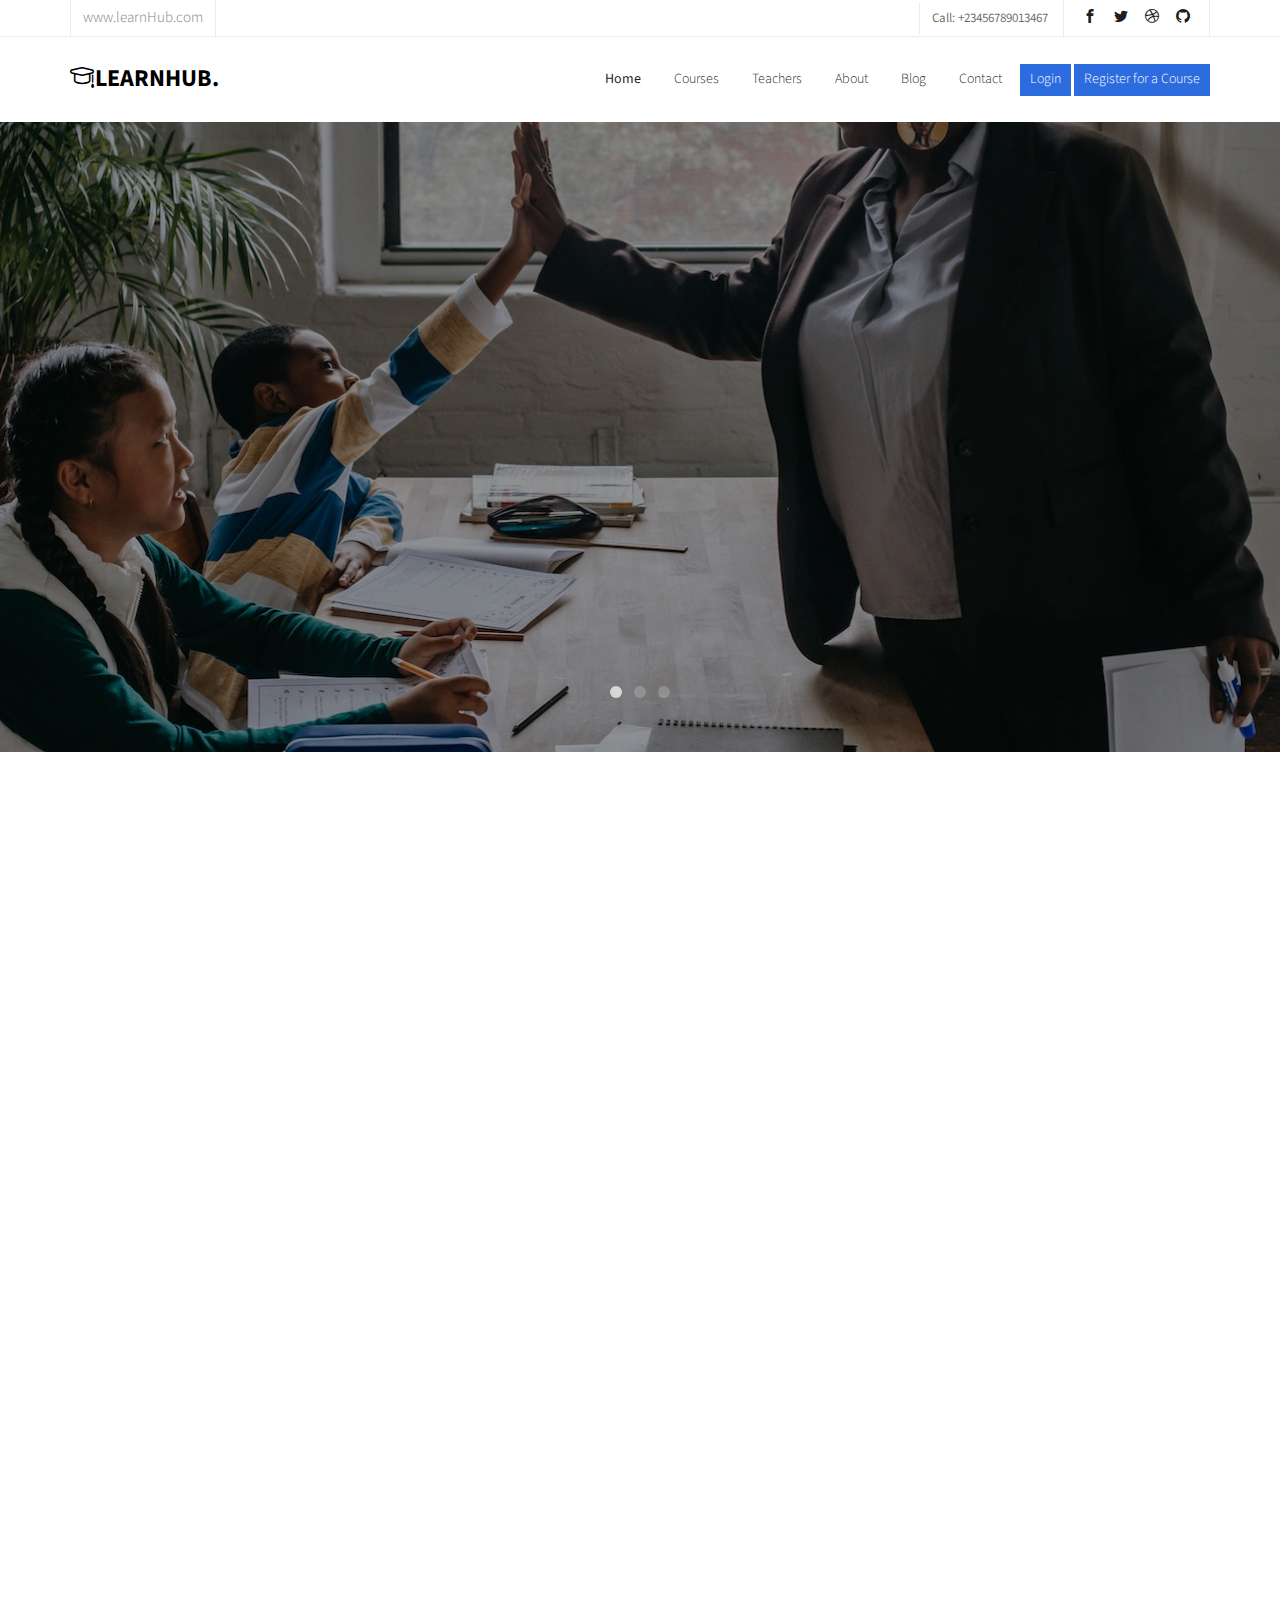
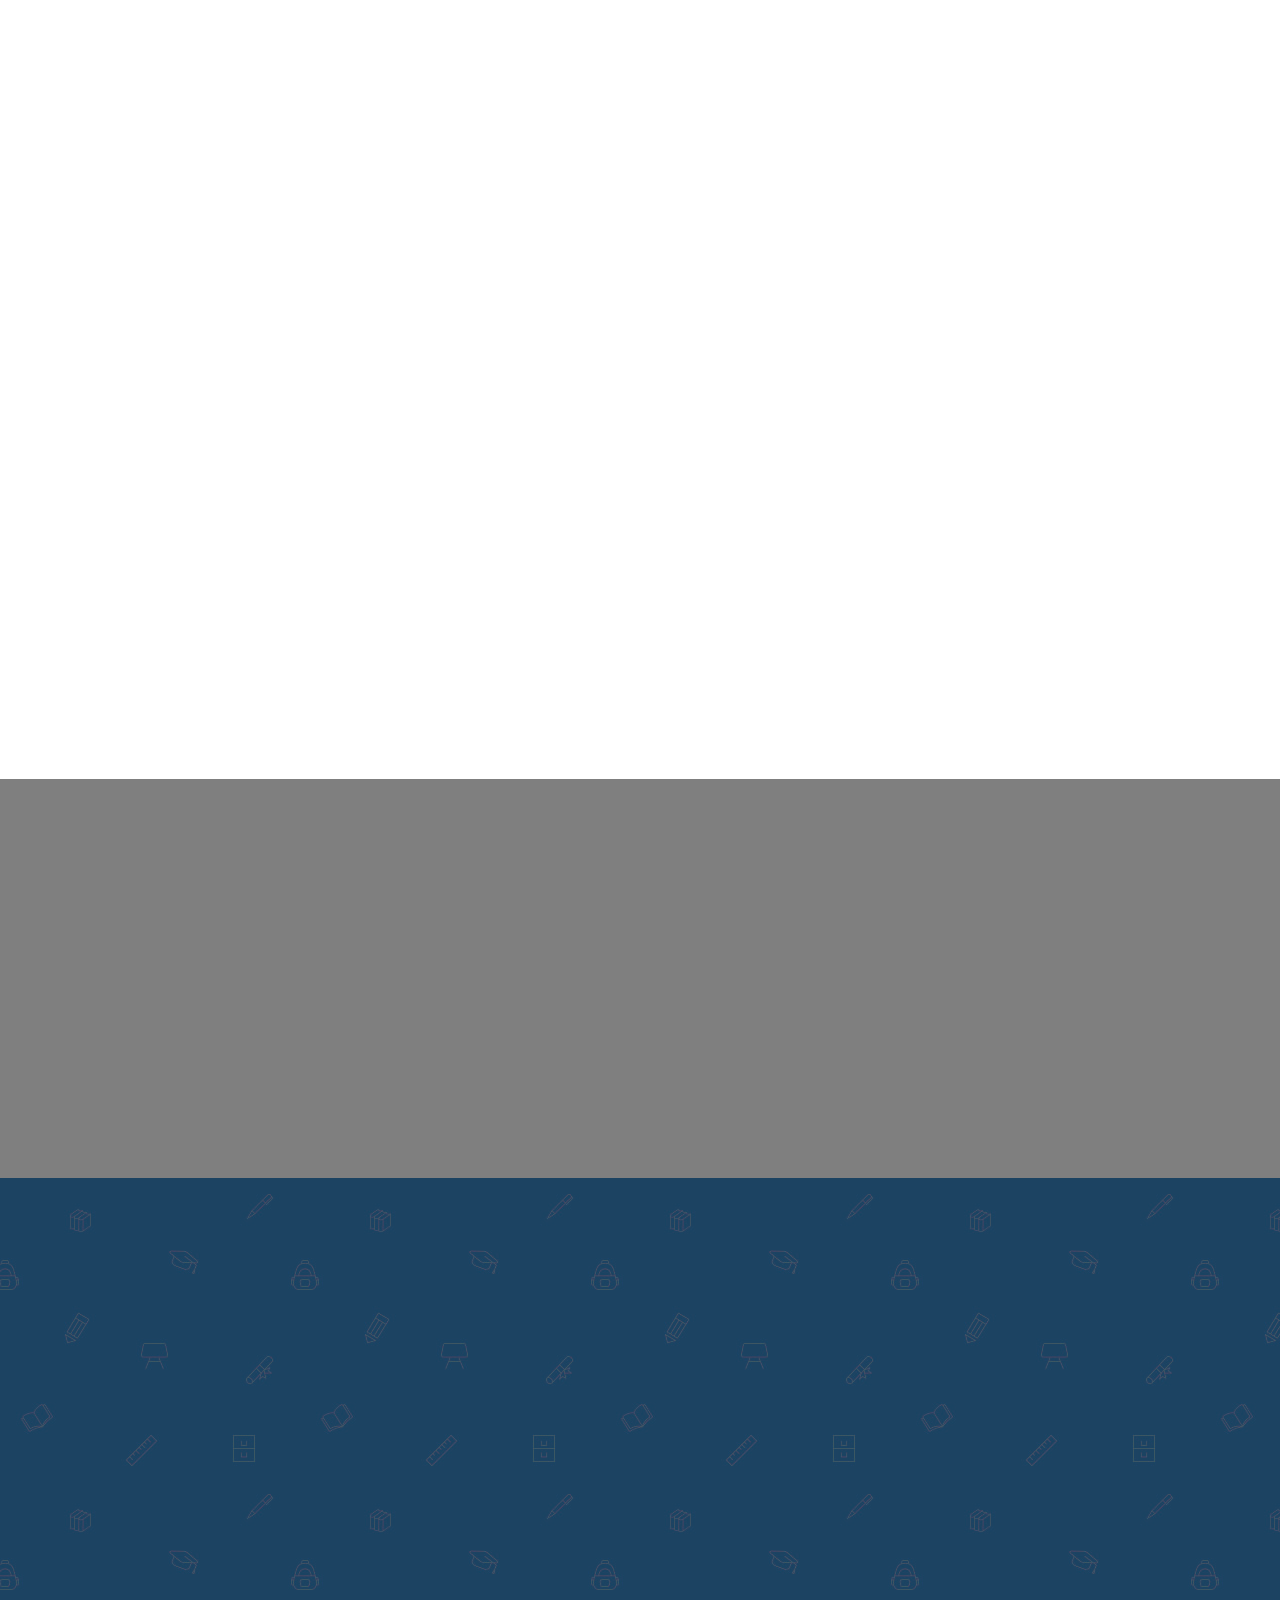
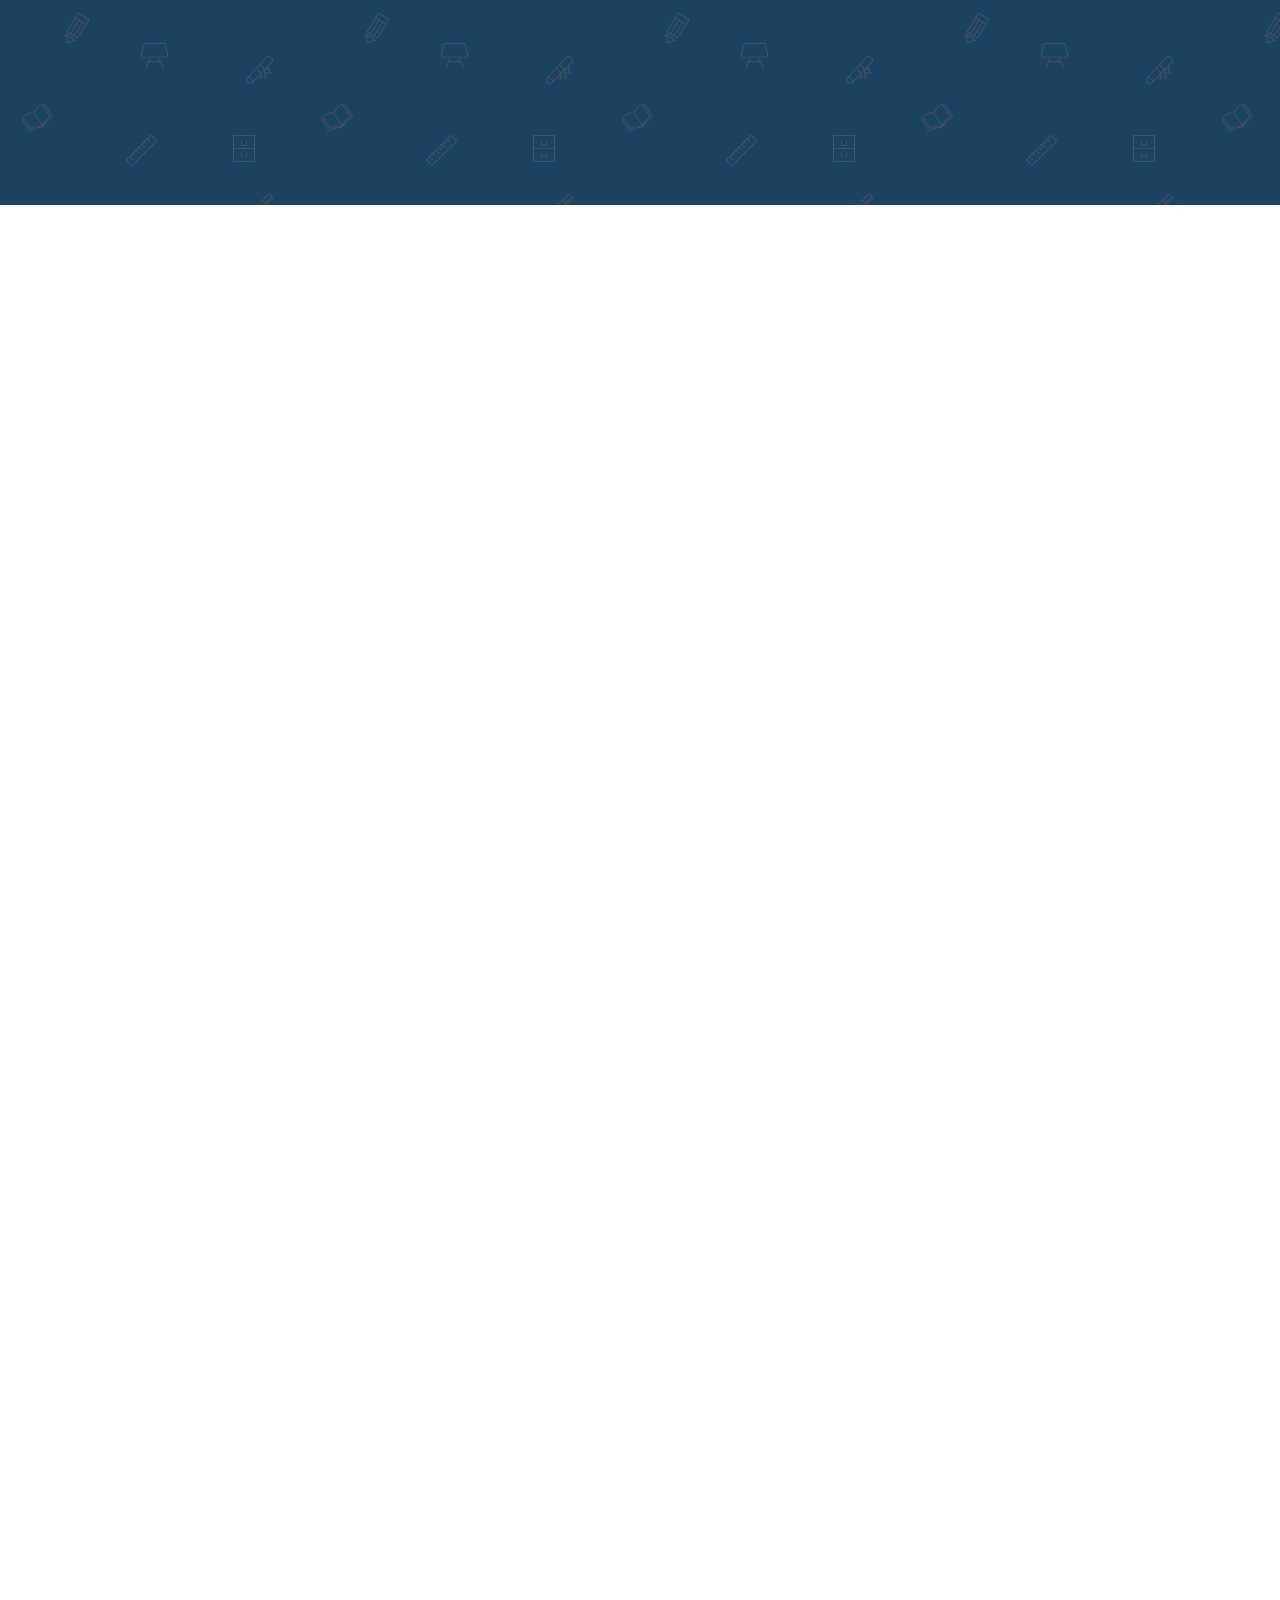
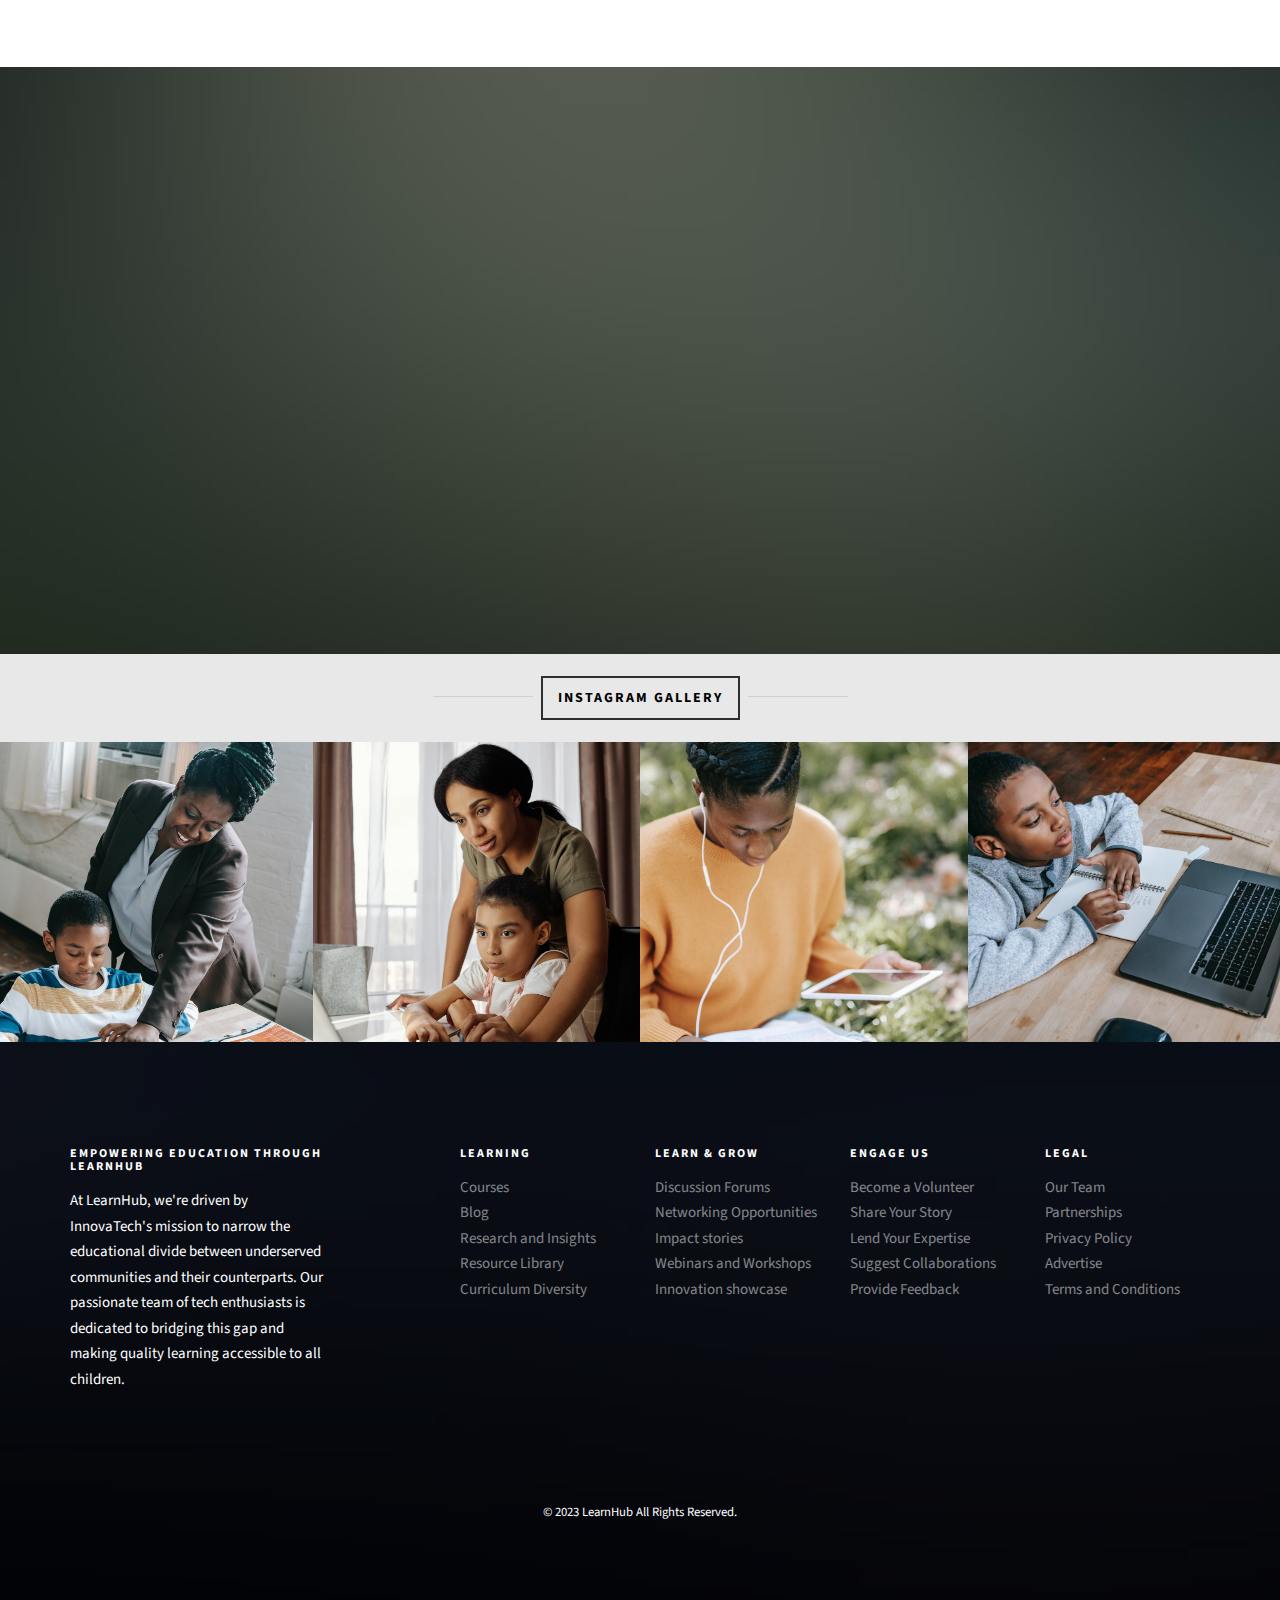
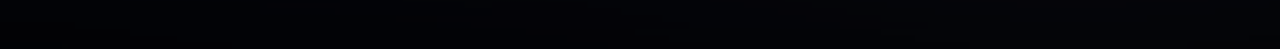
==== commit ab83b597: "edited footer" ====
--- a/index.html
+++ b/index.html
@@ -1,732 +1,775 @@
-<!DOCTYPE HTML>
+<!DOCTYPE html>
 <html>
-	<head>
-	<meta charset="utf-8">
-	<meta http-equiv="X-UA-Compatible" content="IE=edge">
-	<title>Education &mdash; Free Website Template, Free HTML5 Template by freehtml5.co</title>
-	<meta name="viewport" content="width=device-width, initial-scale=1">
-	<meta name="description" content="Free HTML5 Website Template by freehtml5.co" />
-	<meta name="keywords" content="free website templates, free html5, free template, free bootstrap, free website template, html5, css3, mobile first, responsive" />
-	<meta name="author" content="freehtml5.co" />
-
-	<!-- 
-	//////////////////////////////////////////////////////
-
-	FREE HTML5 TEMPLATE 
-	DESIGNED & DEVELOPED by FreeHTML5.co
-		
-	Website: 		http://freehtml5.co/
-	Email: 			info@freehtml5.co
-	Twitter: 		http://twitter.com/fh5co
-	Facebook: 		https://www.facebook.com/fh5co
-
-	//////////////////////////////////////////////////////
-	 -->
-
-  	<!-- Facebook and Twitter integration -->
-	<meta property="og:title" content=""/>
-	<meta property="og:image" content=""/>
-	<meta property="og:url" content=""/>
-	<meta property="og:site_name" content=""/>
-	<meta property="og:description" content=""/>
-	<meta name="twitter:title" content="" />
-	<meta name="twitter:image" content="" />
-	<meta name="twitter:url" content="" />
-	<meta name="twitter:card" content="" />
-
-	<link href="https://fonts.googleapis.com/css?family=Source+Sans+Pro:300,400,600,700" rel="stylesheet">
-	<link href="https://fonts.googleapis.com/css?family=Roboto+Slab:300,400" rel="stylesheet">
-	
-	<!-- Animate.css -->
-	<link rel="stylesheet" href="css/animate.css">
-	<!-- Icomoon Icon Fonts-->
-	<link rel="stylesheet" href="css/icomoon.css">
-	<!-- Bootstrap  -->
-	<link rel="stylesheet" href="css/bootstrap.css">
-
-	<!-- Magnific Popup -->
-	<link rel="stylesheet" href="css/magnific-popup.css">
-
-	<!-- Owl Carousel  -->
-	<link rel="stylesheet" href="css/owl.carousel.min.css">
-	<link rel="stylesheet" href="css/owl.theme.default.min.css">
-
-	<!-- Flexslider  -->
-	<link rel="stylesheet" href="css/flexslider.css">
-
-	<!-- Pricing -->
-	<link rel="stylesheet" href="css/pricing.css">
-
-	<!-- Theme style  -->
-	<link rel="stylesheet" href="css/style.css">
-
-	<!-- Modernizr JS -->
-	<script src="js/modernizr-2.6.2.min.js"></script>
-	<!-- FOR IE9 below -->
-	<!--[if lt IE 9]>
-	<script src="js/respond.min.js"></script>
-	<![endif]-->
-
-	</head>
-	<body>
-		
-	<div class="fh5co-loader"></div>
-	
-	<div id="page">
-	<nav class="fh5co-nav" role="navigation">
-		<div class="top">
-			<div class="container">
-				<div class="row">
-					<div class="col-xs-12 text-right">
-						<p class="site">www.yourdomainname.com</p>
-						<p class="num">Call: +01 123 456 7890</p>
-						<ul class="fh5co-social">
-							<li><a href="#"><i class="icon-facebook2"></i></a></li>
-							<li><a href="#"><i class="icon-twitter2"></i></a></li>
-							<li><a href="#"><i class="icon-dribbble2"></i></a></li>
-							<li><a href="#"><i class="icon-github"></i></a></li>
-						</ul>
-					</div>
-				</div>
-			</div>
-		</div>
-		<div class="top-menu">
-			<div class="container">
-				<div class="row">
-					<div class="col-xs-2">
-						<div id="fh5co-logo"><a href="index.html"><i class="icon-study"></i>Educ<span>.</span></a></div>
-					</div>
-					<div class="col-xs-10 text-right menu-1">
-						<ul>
-							<li class="active"><a href="index.html">Home</a></li>
-							<li><a href="courses.html">Courses</a></li>
-							<li><a href="teacher.html">Teacher</a></li>
-							<li><a href="about.html">About</a></li>
-							<li><a href="pricing.html">Pricing</a></li>
-							<li class="has-dropdown">
-								<a href="blog.html">Blog</a>
-								<ul class="dropdown">
-									<li><a href="#">Web Design</a></li>
-									<li><a href="#">eCommerce</a></li>
-									<li><a href="#">Branding</a></li>
-									<li><a href="#">API</a></li>
-								</ul>
-							</li>
-							<li><a href="contact.html">Contact</a></li>
-							<li class="btn-cta"><a href="#"><span>Login</span></a></li>
-							<li class="btn-cta"><a href="#"><span>Create a Course</span></a></li>
-						</ul>
-					</div>
-				</div>
-				
-			</div>
-		</div>
-	</nav>
-	
-	<aside id="fh5co-hero">
-		<div class="flexslider">
-			<ul class="slides">
-		   	<li style="background-image: url(images/img_bg_1.jpg);">
-		   		<div class="overlay-gradient"></div>
-		   		<div class="container">
-		   			<div class="row">
-			   			<div class="col-md-8 col-md-offset-2 text-center slider-text">
-			   				<div class="slider-text-inner">
-			   					<h1>The Roots of Education are Bitter, But the Fruit is Sweet</h1>
-									<h2>Brought to you by <a href="http://freehtml5.co/" target="_blank">freehtml5.co</a></h2>
-									<p><a class="btn btn-primary btn-lg" href="#">Start Learning Now!</a></p>
-			   				</div>
-			   			</div>
-			   		</div>
-		   		</div>
-		   	</li>
-		   	<li style="background-image: url(images/img_bg_2.jpg);">
-		   		<div class="overlay-gradient"></div>
-		   		<div class="container">
-		   			<div class="row">
-			   			<div class="col-md-8 col-md-offset-2 text-center slider-text">
-			   				<div class="slider-text-inner">
-			   					<h1>The Great Aim of Education is not Knowledge, But Action</h1>
-									<h2>Brought to you by <a href="http://freehtml5.co/" target="_blank">freehtml5.co</a></h2>
-									<p><a class="btn btn-primary btn-lg btn-learn" href="#">Start Learning Now!</a></p>
-			   				</div>
-			   			</div>
-			   		</div>
-		   		</div>
-		   	</li>
-		   	<li style="background-image: url(images/img_bg_3.jpg);">
-		   		<div class="overlay-gradient"></div>
-		   		<div class="container">
-		   			<div class="row">
-			   			<div class="col-md-8 col-md-offset-2 text-center slider-text">
-			   				<div class="slider-text-inner">
-			   					<h1>We Help You to Learn New Things</h1>
-									<h2>Brought to you by <a href="http://freehtml5.co/" target="_blank">freehtml5.co</a></h2>
-									<p><a class="btn btn-primary btn-lg btn-learn" href="#">Start Learning Now!</a></p>
-			   				</div>
-			   			</div>
-			   		</div>
-		   		</div>
-		   	</li>		   	
-		  	</ul>
-	  	</div>
-	</aside>
-
-	<div id="fh5co-course-categories">
-		<div class="container">
-			<div class="row animate-box">
-				<div class="col-md-6 col-md-offset-3 text-center fh5co-heading">
-					<h2>Course categories</h2>
-					<p>Dignissimos asperiores vitae velit veniam totam fuga molestias accusamus alias autem provident. Odit ab aliquam dolor eius.</p>
-				</div>
-			</div>
-			<div class="row">
-				<div class="col-md-3 col-sm-6 text-center animate-box">
-					<div class="services">
-						<span class="icon">
-							<i class="icon-shop"></i>
-						</span>
-						<div class="desc">
-							<h3><a href="#">Business</a></h3>
-							<p>Dignissimos asperiores vitae velit veniam totam fuga molestias accusamus alias autem provident. Odit ab aliquam dolor eius.</p>
-						</div>
-					</div>
-				</div>
-				<div class="col-md-3 col-sm-6 text-center animate-box">
-					<div class="services">
-						<span class="icon">
-							<i class="icon-heart4"></i>
-						</span>
-						<div class="desc">
-							<h3><a href="#">Health &amp; Psychology</a></h3>
-							<p>Dignissimos asperiores vitae velit veniam totam fuga molestias accusamus alias autem provident. Odit ab aliquam dolor eius.</p>
-						</div>
-					</div>
-				</div>
-				<div class="col-md-3 col-sm-6 text-center animate-box">
-					<div class="services">
-						<span class="icon">
-							<i class="icon-banknote"></i>
-						</span>
-						<div class="desc">
-							<h3><a href="#">Accounting</a></h3>
-							<p>Dignissimos asperiores vitae velit veniam totam fuga molestias accusamus alias autem provident. Odit ab aliquam dolor eius.</p>
-						</div>
-					</div>
-				</div>
-				<div class="col-md-3 col-sm-6 text-center animate-box">
-					<div class="services">
-						<span class="icon">
-							<i class="icon-lab2"></i>
-						</span>
-						<div class="desc">
-							<h3><a href="#">Science &amp; Technology</a></h3>
-							<p>Dignissimos asperiores vitae velit veniam totam fuga molestias accusamus alias autem provident. Odit ab aliquam dolor eius.</p>
-						</div>
-					</div>
-				</div>
-				<div class="col-md-3 col-sm-6 text-center animate-box">
-					<div class="services">
-						<span class="icon">
-							<i class="icon-photo"></i>
-						</span>
-						<div class="desc">
-							<h3><a href="#">Art &amp; Media</a></h3>
-							<p>Dignissimos asperiores vitae velit veniam totam fuga molestias accusamus alias autem provident. Odit ab aliquam dolor eius.</p>
-						</div>
-					</div>
-				</div>
-				<div class="col-md-3 col-sm-6 text-center animate-box">
-					<div class="services">
-						<span class="icon">
-							<i class="icon-home-outline"></i>
-						</span>
-						<div class="desc">
-							<h3><a href="#">Real Estate</a></h3>
-							<p>Dignissimos asperiores vitae velit veniam totam fuga molestias accusamus alias autem provident. Odit ab aliquam dolor eius.</p>
-						</div>
-					</div>
-				</div>
-				<div class="col-md-3 col-sm-6 text-center animate-box">
-					<div class="services">
-						<span class="icon">
-							<i class="icon-bubble3"></i>
-						</span>
-						<div class="desc">
-							<h3><a href="#">Language</a></h3>
-							<p>Dignissimos asperiores vitae velit veniam totam fuga molestias accusamus alias autem provident. Odit ab aliquam dolor eius.</p>
-						</div>
-					</div>
-				</div>
-				<div class="col-md-3 col-sm-6 text-center animate-box">
-					<div class="services">
-						<span class="icon">
-							<i class="icon-world"></i>
-						</span>
-						<div class="desc">
-							<h3><a href="#">Web &amp; Programming</a></h3>
-							<p>Dignissimos asperiores vitae velit veniam totam fuga molestias accusamus alias autem provident. Odit ab aliquam dolor eius.</p>
-						</div>
-					</div>
-				</div>
-			</div>
-		</div>
-	</div>
-
-	<div id="fh5co-counter" class="fh5co-counters" style="background-image: url(images/img_bg_4.jpg);" data-stellar-background-ratio="0.5">
-		<div class="overlay"></div>
-		<div class="container">
-			<div class="row">
-				<div class="col-md-10 col-md-offset-1">
-					<div class="row">
-						<div class="col-md-3 col-sm-6 text-center animate-box">
-							<span class="icon"><i class="icon-world"></i></span>
-							<span class="fh5co-counter js-counter" data-from="0" data-to="3297" data-speed="5000" data-refresh-interval="50"></span>
-							<span class="fh5co-counter-label">Foreign Followers</span>
-						</div>
-						<div class="col-md-3 col-sm-6 text-center animate-box">
-							<span class="icon"><i class="icon-study"></i></span>
-							<span class="fh5co-counter js-counter" data-from="0" data-to="3700" data-speed="5000" data-refresh-interval="50"></span>
-							<span class="fh5co-counter-label">Students Enrolled</span>
-						</div>
-						<div class="col-md-3 col-sm-6 text-center animate-box">
-							<span class="icon"><i class="icon-bulb"></i></span>
-							<span class="fh5co-counter js-counter" data-from="0" data-to="5034" data-speed="5000" data-refresh-interval="50"></span>
-							<span class="fh5co-counter-label">Classes Complete</span>
-						</div>
-						<div class="col-md-3 col-sm-6 text-center animate-box">
-							<span class="icon"><i class="icon-head"></i></span>
-							<span class="fh5co-counter js-counter" data-from="0" data-to="1080" data-speed="5000" data-refresh-interval="50"></span>
-							<span class="fh5co-counter-label">Certified Teachers</span>
-						</div>
-					</div>
-				</div>
-			</div>
-		</div>
-	</div>
-
-	<div id="fh5co-course">
-		<div class="container">
-			<div class="row animate-box">
-				<div class="col-md-6 col-md-offset-3 text-center fh5co-heading">
-					<h2>Our Course</h2>
-					<p>Dignissimos asperiores vitae velit veniam totam fuga molestias accusamus alias autem provident. Odit ab aliquam dolor eius.</p>
-				</div>
-			</div>
-			<div class="row">
-				<div class="col-md-6 animate-box">
-					<div class="course">
-						<a href="#" class="course-img" style="background-image: url(images/project-1.jpg);">
-						</a>
-						<div class="desc">
-							<h3><a href="#">Web Master</a></h3>
-							<p>Dignissimos asperiores vitae velit veniam totam fuga molestias accusamus alias autem provident. Odit ab aliquam dolor eius molestias accusamus alias autem provident. Odit ab aliquam dolor eius.</p>
-							<span><a href="#" class="btn btn-primary btn-sm btn-course">Take A Course</a></span>
-						</div>
-					</div>
-				</div>
-				<div class="col-md-6 animate-box">
-					<div class="course">
-						<a href="#" class="course-img" style="background-image: url(images/project-2.jpg);">
-						</a>
-						<div class="desc">
-							<h3><a href="#">Business &amp; Accounting</a></h3>
-							<p>Dignissimos asperiores vitae velit veniam totam fuga molestias accusamus alias autem provident. Odit ab aliquam dolor eius molestias accusamus alias autem provident. Odit ab aliquam dolor eius.</p>
-							<span><a href="#" class="btn btn-primary btn-sm btn-course">Take A Course</a></span>
-						</div>
-					</div>
-				</div>
-				<div class="col-md-6 animate-box">
-					<div class="course">
-						<a href="#" class="course-img" style="background-image: url(images/project-3.jpg);">
-						</a>
-						<div class="desc">
-							<h3><a href="#">Science &amp; Technology</a></h3>
-							<p>Dignissimos asperiores vitae velit veniam totam fuga molestias accusamus alias autem provident. Odit ab aliquam dolor eius molestias accusamus alias autem provident. Odit ab aliquam dolor eius.</p>
-							<span><a href="#" class="btn btn-primary btn-sm btn-course">Take A Course</a></span>
-						</div>
-					</div>
-				</div>
-				<div class="col-md-6 animate-box">
-					<div class="course">
-						<a href="#" class="course-img" style="background-image: url(images/project-4.jpg);">
-						</a>
-						<div class="desc">
-							<h3><a href="#">Health &amp; Psychology</a></h3>
-							<p>Dignissimos asperiores vitae velit veniam totam fuga molestias accusamus alias autem provident. Odit ab aliquam dolor eius molestias accusamus alias autem provident. Odit ab aliquam dolor eius.</p>
-							<span><a href="#" class="btn btn-primary btn-sm btn-course">Take A Course</a></span>
-						</div>
-					</div>
-				</div>
-			</div>
-		</div>
-	</div>
-
-	<div id="fh5co-testimonial" style="background-image: url(images/school.jpg);">
-		<div class="overlay"></div>
-		<div class="container">
-			<div class="row animate-box">
-				<div class="col-md-6 col-md-offset-3 text-center fh5co-heading">
-					<h2><span>Testimonials</span></h2>
-				</div>
-			</div>
-			<div class="row">
-				<div class="col-md-10 col-md-offset-1">
-					<div class="row animate-box">
-						<div class="owl-carousel owl-carousel-fullwidth">
-							<div class="item">
-								<div class="testimony-slide active text-center">
-									<div class="user" style="background-image: url(images/person1.jpg);"></div>
-									<span>Mary Walker<br><small>Students</small></span>
-									<blockquote>
-										<p>&ldquo;Far far away, behind the word mountains, far from the countries Vokalia and Consonantia, there live the blind texts. Separated they live in Bookmarksgrove right at the coast of the Semantics, a large language ocean.&rdquo;</p>
-									</blockquote>
-								</div>
-							</div>
-							<div class="item">
-								<div class="testimony-slide active text-center">
-									<div class="user" style="background-image: url(images/person2.jpg);"></div>
-									<span>Mike Smith<br><small>Students</small></span>
-									<blockquote>
-										<p>&ldquo;Separated they live in Bookmarksgrove right at the coast of the Semantics, a large language ocean.&rdquo;</p>
-									</blockquote>
-								</div>
-							</div>
-							<div class="item">
-								<div class="testimony-slide active text-center">
-									<div class="user" style="background-image: url(images/person3.jpg);"></div>
-									<span>Rita Jones<br><small>Teacher</small></span>
-									<blockquote>
-										<p>&ldquo;Far from the countries Vokalia and Consonantia, there live the blind texts. Separated they live in Bookmarksgrove right at the coast of the Semantics, a large language ocean.&rdquo;</p>
-									</blockquote>
-								</div>
-							</div>
-						</div>
-					</div>
-				</div>
-			</div>
-		</div>
-	</div>
-
-	<div id="fh5co-blog">
-		<div class="container">
-			<div class="row animate-box">
-				<div class="col-md-8 col-md-offset-2 text-center fh5co-heading">
-					<h2>Blog &amp; Events</h2>
-					<p>Dignissimos asperiores vitae velit veniam totam fuga molestias accusamus alias autem provident. Odit ab aliquam dolor eius.</p>
-				</div>
-			</div>
-			<div class="row row-padded-mb">
-				<div class="col-md-4 animate-box">
-					<div class="fh5co-event">
-						<div class="date text-center"><span>15<br>Mar.</span></div>
-						<h3><a href="#">USA, International Triathlon Event</a></h3>
-						<p>Far far away, behind the word mountains, far from the countries Vokalia and Consonantia, there live the blind texts.</p>
-						<p><a href="#">Read More</a></p>
-					</div>
-				</div>
-				<div class="col-md-4 animate-box">
-					<div class="fh5co-event">
-						<div class="date text-center"><span>15<br>Mar.</span></div>
-						<h3><a href="#">USA, International Triathlon Event</a></h3>
-						<p>Far far away, behind the word mountains, far from the countries Vokalia and Consonantia, there live the blind texts.</p>
-						<p><a href="#">Read More</a></p>
-					</div>
-				</div>
-				<div class="col-md-4 animate-box">
-					<div class="fh5co-event">
-						<div class="date text-center"><span>15<br>Mar.</span></div>
-						<h3><a href="#">New Device Develope by Microsoft</a></h3>
-						<p>Far far away, behind the word mountains, far from the countries Vokalia and Consonantia, there live the blind texts.</p>
-						<p><a href="#">Read More</a></p>
-					</div>
-				</div>
-			</div>
-			<div class="row">
-				<div class="col-lg-4 col-md-4">
-					<div class="fh5co-blog animate-box">
-						<a href="#" class="blog-img-holder" style="background-image: url(images/project-1.jpg);"></a>
-						<div class="blog-text">
-							<h3><a href="#">Healty Lifestyle &amp; Living</a></h3>
-							<span class="posted_on">March. 15th</span>
-							<span class="comment"><a href="">21<i class="icon-speech-bubble"></i></a></span>
-							<p>Far far away, behind the word mountains, far from the countries Vokalia and Consonantia, there live the blind texts.</p>
-						</div> 
-					</div>
-				</div>
-				<div class="col-lg-4 col-md-4">
-					<div class="fh5co-blog animate-box">
-						<a href="#" class="blog-img-holder" style="background-image: url(images/project-2.jpg);"></a>
-						<div class="blog-text">
-							<h3><a href="#">Healty Lifestyle &amp; Living</a></h3>
-							<span class="posted_on">March. 15th</span>
-							<span class="comment"><a href="">21<i class="icon-speech-bubble"></i></a></span>
-							<p>Far far away, behind the word mountains, far from the countries Vokalia and Consonantia, there live the blind texts.</p>
-						</div> 
-					</div>
-				</div>
-				<div class="col-lg-4 col-md-4">
-					<div class="fh5co-blog animate-box">
-						<a href="#" class="blog-img-holder" style="background-image: url(images/project-3.jpg);"></a>
-						<div class="blog-text">
-							<h3><a href="#">Healty Lifestyle &amp; Living</a></h3>
-							<span class="posted_on">March. 15th</span>
-							<span class="comment"><a href="">21<i class="icon-speech-bubble"></i></a></span>
-							<p>Far far away, behind the word mountains, far from the countries Vokalia and Consonantia, there live the blind texts.</p>
-						</div> 
-					</div>
-				</div>
-			</div>
-		</div>
-	</div>
-
-	<div id="fh5co-pricing" class="fh5co-bg-section">
-		<div class="container">
-			<div class="row animate-box">
-				<div class="col-md-6 col-md-offset-3 text-center fh5co-heading">
-					<h2>Plan &amp; Pricing</h2>
-					<p>Dignissimos asperiores vitae velit veniam totam fuga molestias accusamus alias autem provident. Odit ab aliquam dolor eius.</p>
-				</div>
-			</div>
-			<div class="row">
-				<div class="pricing pricing--rabten">
-					<div class="col-md-4 animate-box">
-						<div class="pricing__item">
-							<div class="wrap-price">
-								 <!-- <div class="icon icon-user2"></div> -->
-	                     <h3 class="pricing__title">Trial</h3>
-	                     <!-- <p class="pricing__sentence">Single user license</p> -->
-							</div>
-                     <div class="pricing__price">
-                        <span class="pricing__anim pricing__anim--1">
-								<span class="pricing__currency">$</span>0
-                        </span>
-                        <span class="pricing__anim pricing__anim--2">
-								<span class="pricing__period">per year</span>
-                        </span>
-                     </div>
-                     <div class="wrap-price">
-                     	<ul class="pricing__feature-list">
-	                        <li class="pricing__feature">One Day Trial</li>
-	                        <li class="pricing__feature">Limited Courses</li>
-	                        <li class="pricing__feature">Free 3 Lessons</li>
-	                        <li class="pricing__feature">No Supporter</li>
-	                        <li class="pricing__feature">No Tutorial</li>
-	                        <li class="pricing__feature">No Ebook</li>
-	                         <li class="pricing__feature">Limited Registered User</li>
-	                     </ul>
-	                     <button class="pricing__action">Choose plan</button>
-                     </div>
+  <head>
+    <meta charset="utf-8" />
+    <meta http-equiv="X-UA-Compatible" content="IE=edge" />
+    <title>LearnHub &mdash; A site for all</title>
+    <meta name="viewport" content="width=device-width, initial-scale=1" />
+    <meta
+      name="description"
+      content="Free HTML5 Website Template by freehtml5.co"
+    />
+    <meta
+      name="keywords"
+      content="free website templates, free html5, free template, free bootstrap, free website template, html5, css3, mobile first, responsive"
+    />
+    <meta name="author" content="freehtml5.co" />
+
+    <meta property="og:title" content="" />
+    <meta property="og:image" content="" />
+    <meta property="og:url" content="" />
+    <meta property="og:site_name" content="" />
+    <meta property="og:description" content="" />
+    <meta name="twitter:title" content="" />
+    <meta name="twitter:image" content="" />
+    <meta name="twitter:url" content="" />
+    <meta name="twitter:card" content="" />
+
+    <link
+      href="https://fonts.googleapis.com/css?family=Source+Sans+Pro:300,400,600,700"
+      rel="stylesheet"
+    />
+    <link
+      href="https://fonts.googleapis.com/css?family=Roboto+Slab:300,400"
+      rel="stylesheet"
+    />
+
+    <!-- Animate.css -->
+    <link rel="stylesheet" href="css/animate.css" />
+    <!-- Icomoon Icon Fonts-->
+    <link rel="stylesheet" href="css/icomoon.css" />
+    <!-- Bootstrap  -->
+    <link rel="stylesheet" href="css/bootstrap.css" />
+
+    <!-- Magnific Popup -->
+    <link rel="stylesheet" href="css/magnific-popup.css" />
+
+    <!-- Owl Carousel  -->
+    <link rel="stylesheet" href="css/owl.carousel.min.css" />
+    <link rel="stylesheet" href="css/owl.theme.default.min.css" />
+
+    <!-- Flexslider  -->
+    <link rel="stylesheet" href="css/flexslider.css" />
+
+    <!-- Pricing -->
+    <link rel="stylesheet" href="css/pricing.css" />
+
+    <!-- Theme style  -->
+    <link rel="stylesheet" href="css/style.css" />
+
+    <!-- Modernizr JS -->
+    <script src="js/modernizr-2.6.2.min.js"></script>
+  </head>
+  <body>
+    <div class="fh5co-loader"></div>
+
+    <div id="page">
+      <nav class="fh5co-nav" role="navigation">
+        <div class="top">
+          <div class="container">
+            <div class="row">
+              <div class="col-xs-12 text-right">
+                <p class="site">www.learnHub.com</p>
+                <p class="num">Call: +23456789013467</p>
+                <ul class="fh5co-social">
+                  <li>
+                    <a href="#"><i class="icon-facebook2"></i></a>
+                  </li>
+                  <li>
+                    <a href="#"><i class="icon-twitter2"></i></a>
+                  </li>
+                  <li>
+                    <a href="#"><i class="icon-dribbble2"></i></a>
+                  </li>
+                  <li>
+                    <a href="#"><i class="icon-github"></i></a>
+                  </li>
+                </ul>
+              </div>
+            </div>
+          </div>
+        </div>
+        <div class="top-menu">
+          <div class="container">
+            <div class="row">
+              <div class="col-xs-2">
+                <div id="fh5co-logo">
+                  <a href="index.html"
+                    ><i class="icon-study"></i>LearnHub<span>.</span></a
+                  >
+                </div>
+              </div>
+              <div class="col-xs-10 text-right menu-1">
+                <ul>
+                  <li class="active"><a href="index.html">Home</a></li>
+                  <li><a href="courses.html">Courses</a></li>
+                  <li><a href="teacher.html">Teachers</a></li>
+                  <li><a href="about.html">About</a></li>
+                  <li class="has-dropdown">
+                    <a href="blog.html">Blog</a>
+                    <ul class="dropdown">
+                      <li><a href="#">Web Design</a></li>
+                      <li><a href="#">eCommerce</a></li>
+                      <li><a href="#">Branding</a></li>
+                      <li><a href="#">API</a></li>
+                    </ul>
+                  </li>
+                  <li><a href="contact.html">Contact</a></li>
+                  <li class="btn-cta">
+                    <a href="#"><span>Login</span></a>
+                  </li>
+                  <li class="btn-cta">
+                    <a href="#"><span>Register for a Course</span></a>
+                  </li>
+                </ul>
+              </div>
+            </div>
+          </div>
+        </div>
+      </nav>
+
+      <aside id="fh5co-hero">
+        <div class="flexslider">
+          <ul class="slides">
+            <li
+              style="background-image: url(images/learnhub-8.jpg)"
+              class="carousel-1 img-fluid max-width:100% height:auto"
+            >
+              <div class="overlay-gradient"></div>
+              <div class="container">
+                <div class="row">
+                  <div class="col-md-8 col-md-offset-2 text-center slider-text">
+                    <div class="slider-text-inner">
+                      <h1>
+                        Explore, learn, and grow! Every challenge is a chance to
+                        discover something new.
+                      </h1>
+                      <p>
+                        <a class="btn btn-primary btn-lg" href="#"
+                          >Start Learning Now!</a
+                        >
+                      </p>
+                    </div>
                   </div>
-					</div>
-					<div class="col-md-4 animate-box">
-						<div class="pricing__item">
-							<div class="wrap-price">
-								<!-- <div class="icon icon-store"></div> -->
-	                     <h3 class="pricing__title">Silver</h3>
-	                     <!-- <p class="pricing__sentence">Up to 5 users</p> -->
-							</div>
-                     <div class="pricing__price">
-                        <span class="pricing__anim pricing__anim--1">
-								<span class="pricing__currency">$</span>79
-                        </span>
-                        <span class="pricing__anim pricing__anim--2">
-								<span class="pricing__period">per year</span>
-                        </span>
-                     </div>
-                     <div class="wrap-price">
-                     	<ul class="pricing__feature-list">
-	                        <li class="pricing__feature">One Year Standard Access</li>
-	                        <li class="pricing__feature">Limited Courses</li>
-	                        <li class="pricing__feature">300+ Lessons</li>
-	                        <li class="pricing__feature">Random Supporter</li>
-	                        <li class="pricing__feature">View Only Ebook</li>
-	                        <li class="pricing__feature">Standard Tutorials</li>
-	                         <li class="pricing__feature">Unlimited Registered User</li>
-	                     </ul>
-	                     <button class="pricing__action">Choose plan</button>
-                     </div>
-                 </div>
-					</div>
-					<div class="col-md-4 animate-box">
-                  <div class="pricing__item">
-                  	<div class="wrap-price">
-                  		<!-- <div class="icon icon-home2"></div> -->
-	                     <h3 class="pricing__title">Gold</h3>
-	                     <!-- <p class="pricing__sentence">Unlimited users</p> -->
-							</div>
-                     <div class="pricing__price">
-                        <span class="pricing__anim pricing__anim--1">
-								<span class="pricing__currency">$</span>499
-                        </span>
-                        <span class="pricing__anim pricing__anim--2">
-								<span class="pricing__period">per year</span>
-                        </span>
-                     </div>
-                     <div class="wrap-price">
-                     	<ul class="pricing__feature-list">
-	                        <li class="pricing__feature">Life Time Access</li>
-	                        <li class="pricing__feature">Unlimited All Courses</li>
-	                        <li class="pricing__feature">7000+ Lessons &amp; Growing</li>
-	                        <li class="pricing__feature">Free Supporter</li>
-	                        <li class="pricing__feature">Free Ebook Downloads</li>
-	                        <li class="pricing__feature">Premium Tutorials</li>
-	                         <li class="pricing__feature">Unlimited Registered User</li>
-	                     </ul>
-	                     <button class="pricing__action">Choose plan</button>
-                     </div>
+                </div>
+              </div>
+            </li>
+            <li
+              style="background-image: url(images/learnhub-7.jpg)"
+              class="carousel-1"
+            >
+              <div class="overlay-gradient"></div>
+              <div class="container">
+                <div class="row">
+                  <div class="col-md-8 col-md-offset-2 text-center slider-text">
+                    <div class="slider-text-inner">
+                      <h1>
+                        Unleash Your Curiosity: The Adventure of Learning!
+                      </h1>
+                      <p>
+                        <a class="btn btn-primary btn-lg btn-learn" href="#"
+                          >Start Learning Now!</a
+                        >
+                      </p>
+                    </div>
                   </div>
-               </div>
-            </div>
-			</div>
-		</div>
-	</div>
-
-	<div id="fh5co-register" style="background-image: url(images/img_bg_2.jpg);">
-		<div class="overlay"></div>
-		<div class="row">
-			<div class="col-md-8 col-md-offset-2 animate-box">
-				<div class="date-counter text-center">
-					<h2>Get 400 of Online Courses for Free</h2>
-					<h3>By Mike Smith</h3>
-					<div class="simply-countdown simply-countdown-one"></div>
-					<p><strong>Limited Offer, Hurry Up!</strong></p>
-					<p><a href="#" class="btn btn-primary btn-lg btn-reg">Register Now!</a></p>
-				</div>
-			</div>
-		</div>
-	</div>
-
-	<div id="fh5co-gallery" class="fh5co-bg-section">
-		<div class="row text-center">
-			<h2><span>Instagram Gallery</span></h2>
-		</div>
-		<div class="row">
-			<div class="col-md-3 col-padded">
-				<a href="#" class="gallery" style="background-image: url(images/project-5.jpg);"></a>
-			</div>
-			<div class="col-md-3 col-padded">
-				<a href="#" class="gallery" style="background-image: url(images/project-2.jpg);"></a>
-			</div>
-			<div class="col-md-3 col-padded">
-				<a href="#" class="gallery" style="background-image: url(images/project-3.jpg);"></a>
-			</div>
-			<div class="col-md-3 col-padded">
-				<a href="#" class="gallery" style="background-image: url(images/project-4.jpg);"></a>
-			</div>
-		</div>
-	</div>
-
-	<footer id="fh5co-footer" role="contentinfo" style="background-image: url(images/img_bg_4.jpg);">
-		<div class="overlay"></div>
-		<div class="container">
-			<div class="row row-pb-md">
-				<div class="col-md-3 fh5co-widget">
-					<h3>About Education</h3>
-					<p>Facilis ipsum reprehenderit nemo molestias. Aut cum mollitia reprehenderit. Eos cumque dicta adipisci architecto culpa amet.</p>
-				</div>
-				<div class="col-md-2 col-sm-4 col-xs-6 col-md-push-1 fh5co-widget">
-					<h3>Learning</h3>
-					<ul class="fh5co-footer-links">
-						<li><a href="#">Course</a></li>
-						<li><a href="#">Blog</a></li>
-						<li><a href="#">Contact</a></li>
-						<li><a href="#">Terms</a></li>
-						<li><a href="#">Meetups</a></li>
-					</ul>
-				</div>
-
-				<div class="col-md-2 col-sm-4 col-xs-6 col-md-push-1 fh5co-widget">
-					<h3>Learn &amp; Grow</h3>
-					<ul class="fh5co-footer-links">
-						<li><a href="#">Blog</a></li>
-						<li><a href="#">Privacy</a></li>
-						<li><a href="#">Testimonials</a></li>
-						<li><a href="#">Handbook</a></li>
-						<li><a href="#">Held Desk</a></li>
-					</ul>
-				</div>
-
-				<div class="col-md-2 col-sm-4 col-xs-6 col-md-push-1 fh5co-widget">
-					<h3>Engage us</h3>
-					<ul class="fh5co-footer-links">
-						<li><a href="#">Marketing</a></li>
-						<li><a href="#">Visual Assistant</a></li>
-						<li><a href="#">System Analysis</a></li>
-						<li><a href="#">Advertise</a></li>
-					</ul>
-				</div>
-
-				<div class="col-md-2 col-sm-4 col-xs-6 col-md-push-1 fh5co-widget">
-					<h3>Legal</h3>
-					<ul class="fh5co-footer-links">
-						<li><a href="#">Find Designers</a></li>
-						<li><a href="#">Find Developers</a></li>
-						<li><a href="#">Teams</a></li>
-						<li><a href="#">Advertise</a></li>
-						<li><a href="#">API</a></li>
-					</ul>
-				</div>
-			</div>
-
-			<div class="row copyright">
-				<div class="col-md-12 text-center">
-					<p>
-						<small class="block">&copy; 2016 Free HTML5. All Rights Reserved.</small> 
-						<small class="block">Designed by <a href="http://freehtml5.co/" target="_blank">FreeHTML5.co</a> Demo Images: <a href="http://unsplash.co/" target="_blank">Unsplash</a> &amp; <a href="https://www.pexels.com/" target="_blank">Pexels</a></small>
-					</p>
-				</div>
-			</div>
-
-		</div>
-	</footer>
-	</div>
-
-	<div class="gototop js-top">
-		<a href="#" class="js-gotop"><i class="icon-arrow-up"></i></a>
-	</div>
-	
-	<!-- jQuery -->
-	<script src="js/jquery.min.js"></script>
-	<!-- jQuery Easing -->
-	<script src="js/jquery.easing.1.3.js"></script>
-	<!-- Bootstrap -->
-	<script src="js/bootstrap.min.js"></script>
-	<!-- Waypoints -->
-	<script src="js/jquery.waypoints.min.js"></script>
-	<!-- Stellar Parallax -->
-	<script src="js/jquery.stellar.min.js"></script>
-	<!-- Carousel -->
-	<script src="js/owl.carousel.min.js"></script>
-	<!-- Flexslider -->
-	<script src="js/jquery.flexslider-min.js"></script>
-	<!-- countTo -->
-	<script src="js/jquery.countTo.js"></script>
-	<!-- Magnific Popup -->
-	<script src="js/jquery.magnific-popup.min.js"></script>
-	<script src="js/magnific-popup-options.js"></script>
-	<!-- Count Down -->
-	<script src="js/simplyCountdown.js"></script>
-	<!-- Main -->
-	<script src="js/main.js"></script>
-	<script>
-    var d = new Date(new Date().getTime() + 1000 * 120 * 120 * 2000);
-
-    // default example
-    simplyCountdown('.simply-countdown-one', {
-        year: d.getFullYear(),
-        month: d.getMonth() + 1,
-        day: d.getDate()
-    });
-
-    //jQuery example
-    $('#simply-countdown-losange').simplyCountdown({
+                </div>
+              </div>
+            </li>
+            <li
+              style="background-image: url(images/learnhub-small.jpg)"
+              class="carousel-1"
+            >
+              <div class="overlay-gradient"></div>
+              <div class="container">
+                <div class="row">
+                  <div class="col-md-8 col-md-offset-2 text-center slider-text">
+                    <div class="slider-text-inner">
+                      <h1>
+                        Knowledge is your superpower! Each lesson is a step
+                        toward unlocking your potential.
+                      </h1>
+                      <p>
+                        <a class="btn btn-primary btn-lg btn-learn" href="#"
+                          >Start Learning Now!</a
+                        >
+                      </p>
+                    </div>
+                  </div>
+                </div>
+              </div>
+            </li>
+          </ul>
+        </div>
+      </aside>
+      <div id="fh5co-course">
+        <div class="container">
+          <div class="row animate-box">
+            <div class="col-md-6 col-md-offset-3 text-center fh5co-heading">
+              <h2>Our Courses</h2>
+              <p>
+                Dignissimos asperiores vitae velit veniam totam fuga molestias
+                accusamus alias autem provident. Odit ab aliquam dolor eius.
+              </p>
+            </div>
+          </div>
+          <div class="row">
+            <div class="col-md-6 animate-box">
+              <div class="course">
+                <a
+                  href="#"
+                  class="course-img"
+                  style="background-image: url(images/learnhub-10.jpg)"
+                >
+                </a>
+                <div class="desc">
+                  <h3><a href="#">Nursery</a></h3>
+                  <p>
+                    Welcome to our Nursery program, where young minds embark on
+                    a journey of discovery! Our nurturing environment is
+                    designed to foster a love for learning while focusing on the
+                    building blocks of education. Through engaging activities
+                    and creative exploration, children will learn alphabets,
+                    numbers, spellings, and rhymes, setting the foundation for a
+                    bright academic future. Join us in this exciting adventure
+                    of growth and development!
+                  </p>
+                  <span
+                    ><a href="#" class="btn btn-primary btn-sm btn-course"
+                      >Take A Course</a
+                    ></span
+                  >
+                </div>
+              </div>
+            </div>
+            <div class="col-md-6 animate-box">
+              <div class="course">
+                <a
+                  href="#"
+                  class="course-img"
+                  style="background-image: url(images/learnhub-11.jpg)"
+                >
+                </a>
+                <div class="desc">
+                  <h3><a href="#">Primary</a></h3>
+                  <p>
+                    Step into a world of learning at our school, where the
+                    foundation of knowledge begins with primary education.
+                    Discover the beauty of mathematics, master the nuances of
+                    English, and cultivate your analytical skills through
+                    quantitative and qualitative reasoning. Languages comes
+                    alive as a powerful tool for expression and communication.
+                    Join us on this educational journey as we nurture young
+                    minds and pave the way for a bright future.
+                  </p>
+                  <span
+                    ><a href="#" class="btn btn-primary btn-sm btn-course"
+                      >Take A Course</a
+                    ></span
+                  >
+                </div>
+              </div>
+            </div>
+            <div class="col-md-6 animate-box">
+              <div class="course">
+                <a
+                  href="#"
+                  class="course-img"
+                  style="background-image: url(images/learnhub-15.jpg)"
+                >
+                </a>
+                <div class="desc">
+                  <h3><a href="#">Junior Secondary</a></h3>
+                  <p>
+                    Explore a world of knowledge and growth as you step into the
+                    realm of junior secondary education at our school. Embark on
+                    a journey through subjects that shape your foundation - from
+                    the logic of Mathematics to the eloquence of English, from
+                    the wonders of Integrated science to the innovation of
+                    Introductory technology and Computer science. Delve into the
+                    nurturing embrace of Agriculture, unleash your creativity in
+                    Fine art, learn more about your belief in Religious Studies,
+                    and unravel the beauty of Languages from around Africa. Your
+                    path to excellence begins here, where learning knows no
+                    bounds.
+                  </p>
+                  <span
+                    ><a href="#" class="btn btn-primary btn-sm btn-course"
+                      >Take A Course</a
+                    ></span
+                  >
+                </div>
+              </div>
+            </div>
+            <div class="col-md-6 animate-box">
+              <div class="course">
+                <a
+                  href="#"
+                  class="course-img"
+                  style="background-image: url(images/learnhub-16.jpg)"
+                >
+                </a>
+                <div class="desc">
+                  <h3><a href="#">Senior Secondary(Science)</a></h3>
+                  <p>
+                    Explore a world of knowledge and growth as you step into the
+                    realm of Senior secondary education at our school. Embark on
+                    a journey through subjects that shape your foundation - from
+                    the logic of Mathematics to the eloquence of English, from
+                    the wonders of science to the innovation of technology and
+                    Computer science. Delve into the nurturing embrace of
+                    Agriculture, unleash your creativity in Fine art, learn more
+                    about your belief in Religious Studies, and unravel the
+                    beauty of Languages from around Africa. Your path to
+                    excellence begins here, where learning knows no bounds.
+                  </p>
+                  <span
+                    ><a href="#" class="btn btn-primary btn-sm btn-course"
+                      >Take A Course</a
+                    ></span
+                  >
+                </div>
+              </div>
+            </div>
+          </div>
+        </div>
+      </div>
+
+      <div
+        id="fh5co-counter"
+        class="fh5co-counters"
+        style="background-image: url(images/img_bg_4.jpg)"
+        data-stellar-background-ratio="0.5"
+      >
+        <div class="overlay"></div>
+        <div class="container">
+          <div class="row">
+            <div class="col-md-10 col-md-offset-1">
+              <div class="row">
+                <div class="col-md-3 col-sm-6 text-center animate-box">
+                  <span class="icon"><i class="icon-world"></i></span>
+                  <span
+                    class="fh5co-counter js-counter"
+                    data-from="0"
+                    data-to="1500"
+                    data-speed="5000"
+                    data-refresh-interval="50"
+                  ></span>
+                  <span class="fh5co-counter-label">Foreign Followers</span>
+                </div>
+                <div class="col-md-3 col-sm-6 text-center animate-box">
+                  <span class="icon"><i class="icon-study"></i></span>
+                  <span
+                    class="fh5co-counter js-counter"
+                    data-from="0"
+                    data-to="400"
+                    data-speed="5000"
+                    data-refresh-interval="50"
+                  ></span>
+                  <span class="fh5co-counter-label">Students Enrolled</span>
+                </div>
+                <div class="col-md-3 col-sm-6 text-center animate-box">
+                  <span class="icon"><i class="icon-bulb"></i></span>
+                  <span
+                    class="fh5co-counter js-counter"
+                    data-from="0"
+                    data-to="500"
+                    data-speed="5000"
+                    data-refresh-interval="50"
+                  ></span>
+                  <span class="fh5co-counter-label">Classes Complete</span>
+                </div>
+                <div class="col-md-3 col-sm-6 text-center animate-box">
+                  <span class="icon"><i class="icon-head"></i></span>
+                  <span
+                    class="fh5co-counter js-counter"
+                    data-from="0"
+                    data-to="35"
+                    data-speed="5000"
+                    data-refresh-interval="50"
+                  ></span>
+                  <span class="fh5co-counter-label">Certified Teachers</span>
+                </div>
+              </div>
+            </div>
+          </div>
+        </div>
+      </div>
+
+      <div
+        id="fh5co-testimonial"
+        style="background-image: url(images/school.jpg)"
+      >
+        <div class="overlay"></div>
+        <div class="container">
+          <div class="row animate-box">
+            <div class="col-md-6 col-md-offset-3 text-center fh5co-heading">
+              <h2><span>Testimonials</span></h2>
+            </div>
+          </div>
+          <div class="row">
+            <div class="col-md-10 col-md-offset-1">
+              <div class="row animate-box">
+                <div class="owl-carousel owl-carousel-fullwidth">
+                  <div class="item">
+                    <div class="testimony-slide active text-center">
+                      <div
+                        class="user"
+                        style="background-image: url(images/learnhub-6.jpg)"
+                      ></div>
+                      <span>Michael Mensah<br /><small>Students</small></span>
+                      <blockquote>
+                        <p>
+                          &ldquo;Using LearnHub helped me go from being an
+                          average student to a top student in just a few months.
+                          I'm very grateful for LearnHub.&rdquo;
+                        </p>
+                      </blockquote>
+                    </div>
+                  </div>
+                  <div class="item">
+                    <div class="testimony-slide active text-center">
+                      <div
+                        class="user"
+                        style="background-image: url(images/learnhub-17.jpg)"
+                      ></div>
+                      <span>Uwimana Ingabire<br /><small>Parent</small></span>
+                      <blockquote>
+                        <p>
+                          &ldquo;I'm so grateful for learnhub! It helped my son
+                          with his tests and exams and now he's doing better
+                          than ever!&rdquo;
+                        </p>
+                      </blockquote>
+                    </div>
+                  </div>
+                  <div class="item">
+                    <div class="testimony-slide active text-center">
+                      <div
+                        class="user"
+                        style="background-image: url(images/learnhub-18.jpg)"
+                      ></div>
+                      <span>Rita Jones<br /><small>Teacher</small></span>
+                      <blockquote>
+                        <p>
+                          &ldquo;Learnhub has helped several of my students with
+                          their studies. I use it in all my teaching. Thank you
+                          LearnHub!&rdquo;
+                        </p>
+                      </blockquote>
+                    </div>
+                  </div>
+                </div>
+              </div>
+            </div>
+          </div>
+        </div>
+      </div>
+
+      <div id="fh5co-blog">
+        <div class="container">
+          <div class="row animate-box">
+            <div class="col-md-8 col-md-offset-2 text-center fh5co-heading">
+              <h2>Blog &amp; Events</h2>
+              <p>
+                Elevate Your Learning Journey Where Curiosity Meets Knowledge.
+              </p>
+            </div>
+          </div>
+          <div class="row row-padded-mb">
+            <div class="col-md-4 animate-box">
+              <div class="fh5co-event">
+                <div class="date text-center">
+                  <span>15<br />Mar.</span>
+                </div>
+                <h3><a href="#">Mainstream Mentoring</a></h3>
+                <p>A coping guide to being a good mentor</p>
+                <p><a href="#">Read More</a></p>
+              </div>
+            </div>
+            <div class="col-md-4 animate-box">
+              <div class="fh5co-event">
+                <div class="date text-center">
+                  <span>15<br />Mar.</span>
+                </div>
+                <h3><a href="#">Data Science</a></h3>
+                <p>QL Inner Join : Linking Database Tables.</p>
+                <p><a href="#">Read More</a></p>
+              </div>
+            </div>
+            <div class="col-md-4 animate-box">
+              <div class="fh5co-event">
+                <div class="date text-center">
+                  <span>15<br />Mar.</span>
+                </div>
+                <h3><a href="#">Soft Skills</a></h3>
+                <p>
+                  The Importance of Lifelong Learning : 8 Reasons Why Learning
+                  is Important
+                </p>
+                <p><a href="#">Read More</a></p>
+              </div>
+            </div>
+          </div>
+          <div class="row">
+            <div class="col-lg-4 col-md-4">
+              <div class="fh5co-blog animate-box">
+                <a
+                  href="#"
+                  class="blog-img-holder"
+                  style="background-image: url(images/learnhub-19.jpg)"
+                ></a>
+                <div class="blog-text">
+                  <h3><a href="#">Merci George a Student from Nigeria</a></h3>
+                  <span class="posted_on">March. 12th</span>
+                  <span class="comment"
+                    ><a href="">21<i class="icon-speech-bubble"></i></a
+                  ></span>
+                  <p>
+                    As a student dealing with intricate subjects, I experienced
+                    feelings of confusion and frustration. However, my
+                    perspective changed when I came across the tutoring program.
+                    The tutors' patient guidance and customized teaching style
+                    completely transformed my academic path. I transitioned from
+                    a state of struggling to a phase of excelling.
+                  </p>
+                </div>
+              </div>
+            </div>
+            <div class="col-lg-4 col-md-4">
+              <div class="fh5co-blog animate-box">
+                <a
+                  href="#"
+                  class="blog-img-holder"
+                  style="background-image: url(images/learnhub-20.jpg)"
+                ></a>
+                <div class="blog-text">
+                  <h3><a href="#">Oloo Oyoo an Educator from Kenya</a></h3>
+                  <span class="posted_on">February. 17th</span>
+                  <span class="comment"
+                    ><a href="">21<i class="icon-speech-bubble"></i></a
+                  ></span>
+                  <p>
+                    Being an educator dedicated to extracting the best from my
+                    students, I frequently found myself constrained by obsolete
+                    teaching techniques. Taking part in the teacher training
+                    program was a game-changer. The journey was eye-opening, as
+                    the interactive workshops and abundant resources exposed me
+                    to progressive methods. Implementing these approaches in my
+                    classroom breathed new life into my teaching style. This
+                    training not only revolutionized how I teach but also
+                    revitalized my enthusiasm for education, ultimately molding
+                    me into a more capable and confident educator.
+                  </p>
+                </div>
+              </div>
+            </div>
+            <div class="col-lg-4 col-md-4">
+              <div class="fh5co-blog animate-box">
+                <a
+                  href="#"
+                  class="blog-img-holder"
+                  style="background-image: url(images/learnhub-21.jpg)"
+                ></a>
+                <div class="blog-text">
+                  <h3>
+                    <a href="#">Dee Madison a young parent From Johannesburg</a>
+                  </h3>
+                  <span class="posted_on">February. 10th</span>
+                  <span class="comment"
+                    ><a href="">21<i class="icon-speech-bubble"></i></a
+                  ></span>
+                  <p>
+                    LearnHub has been a great help to me and my family. I am a
+                    young parent and I have been struggling to find online
+                    education platforms for my children. I have been using
+                    LearnHub to help my kids and it has been so useful. Thank
+                    you LearnHub!
+                  </p>
+                </div>
+              </div>
+            </div>
+          </div>
+        </div>
+      </div>
+
+      <div
+        id="fh5co-register"
+        style="background-image: url(images/img_bg_2.jpg)"
+      >
+        <div class="overlay"></div>
+        <div class="row">
+          <div class="col-md-8 col-md-offset-2 animate-box">
+            <div class="date-counter text-center">
+              <h2>Get Online Educational Resourses for Free!</h2>
+              <div class="simply-countdown simply-countdown-one"></div>
+              <p><strong>Limited Offer, Hurry Up!</strong></p>
+              <p>
+                <a href="#" class="btn btn-primary btn-lg btn-reg"
+                  >Register Now!</a
+                >
+              </p>
+            </div>
+          </div>
+        </div>
+      </div>
+
+      <div id="fh5co-gallery" class="fh5co-bg-section">
+        <div class="row text-center">
+          <h2><span>Instagram Gallery</span></h2>
+        </div>
+        <div class="row">
+          <div class="col-md-3 col-padded">
+            <a
+              href="#"
+              class="gallery"
+              style="background-image: url(images/learnhub-1.jpg)"
+            ></a>
+          </div>
+          <div class="col-md-3 col-padded">
+            <a
+              href="#"
+              class="gallery"
+              style="background-image: url(images/learnhub-2.jpg)"
+            ></a>
+          </div>
+          <div class="col-md-3 col-padded">
+            <a
+              href="#"
+              class="gallery"
+              style="background-image: url(images/learnhub-13.jpg)"
+            ></a>
+          </div>
+          <div class="col-md-3 col-padded">
+            <a
+              href="#"
+              class="gallery"
+              style="background-image: url(images/learnhub-14.jpg)"
+            ></a>
+          </div>
+        </div>
+      </div>
+
+      <footer
+        id="fh5co-footer"
+        role="contentinfo"
+        style="background-image: url(images/img_bg_4.jpg)"
+      >
+        <div class="overlay"></div>
+        <div class="container">
+          <div class="row row-pb-md">
+            <div class="col-md-3 fh5co-widget">
+              <h3>Empowering Education Through LearnHub</h3>
+              <p>
+                At LearnHub, we're driven by InnovaTech's mission to narrow the
+                educational divide between underserved communities and their
+                counterparts. Our passionate team of tech enthusiasts is
+                dedicated to bridging this gap and making quality learning
+                accessible to all children.
+              </p>
+            </div>
+            <div class="col-md-2 col-sm-4 col-xs-6 col-md-push-1 fh5co-widget">
+              <h3>Learning</h3>
+              <ul class="fh5co-footer-links">
+                <li><a href="#">Courses</a></li>
+				<li><a href="#">Blog</a></li>
+				<li><a href="#">Research and Insights</a></li>
+				<li><a href="#">Resource Library</a></li>
+				<li><a href="#">Curriculum Diversity</a></li>
+				</ul>
+            </div>
+
+            <div class="col-md-2 col-sm-4 col-xs-6 col-md-push-1 fh5co-widget">
+              <h3>Learn &amp; Grow</h3>
+              <ul class="fh5co-footer-links">
+				<li><a href="#">Discussion Forums</a></li>
+				<li><a href="#">Networking Opportunities</a></li>
+				<li><a href="#">Impact stories</a></li>
+				<li><a href="#">Webinars and Workshops</a></li>
+				<li><a href="#">Innovation showcase</a></li>
+              </ul>
+            </div>
+
+            <div class="col-md-2 col-sm-4 col-xs-6 col-md-push-1 fh5co-widget">
+              <h3>Engage us</h3>
+              <ul class="fh5co-footer-links">
+                <li><a href="#">Become a Volunteer</a></li>
+				<li><a href="#">Share Your Story </a></li>
+				<li><a href="#">Lend Your Expertise </a></li>
+				<li><a href="#">Suggest Collaborations</a></li>
+				<li><a href="#">Provide Feedback</a></li>
+              </ul>
+            </div>
+
+            <div class="col-md-2 col-sm-4 col-xs-6 col-md-push-1 fh5co-widget">
+              <h3>Legal</h3>
+              <ul class="fh5co-footer-links">
+				<li><a href="#">Our Team</a></li>
+				<li><a href="#">Partnerships</a></li>
+				<li><a href="#">Privacy Policy</a></li>
+				<li><a href="#">Advertise</a></li>
+				<li><a href="#">Terms and Conditions</a></li>
+              </ul>
+            </div>
+          </div>
+
+          <div class="row copyright">
+            <div class="col-md-12 text-center">
+              <p>
+                <small class="block"
+                  >&copy; 2023 LearnHub All Rights Reserved.</small
+                >
+              </p>
+            </div>
+          </div>
+        </div>
+      </footer>
+    </div>
+
+    <div class="gototop js-top">
+      <a href="#" class="js-gotop"><i class="icon-arrow-up"></i></a>
+    </div>
+
+    <!-- jQuery -->
+    <script src="js/jquery.min.js"></script>
+    <!-- jQuery Easing -->
+    <script src="js/jquery.easing.1.3.js"></script>
+    <!-- Bootstrap -->
+    <script src="js/bootstrap.min.js"></script>
+    <!-- Waypoints -->
+    <script src="js/jquery.waypoints.min.js"></script>
+    <!-- Stellar Parallax -->
+    <script src="js/jquery.stellar.min.js"></script>
+    <!-- Carousel -->
+    <script src="js/owl.carousel.min.js"></script>
+    <!-- Flexslider -->
+    <script src="js/jquery.flexslider-min.js"></script>
+    <!-- countTo -->
+    <script src="js/jquery.countTo.js"></script>
+    <!-- Magnific Popup -->
+    <script src="js/jquery.magnific-popup.min.js"></script>
+    <script src="js/magnific-popup-options.js"></script>
+    <!-- Count Down -->
+    <script src="js/simplyCountdown.js"></script>
+    <!-- Main -->
+    <script src="js/main.js"></script>
+    <script>
+      var d = new Date(new Date().getTime() + 1000 * 120 * 120 * 2000);
+
+      // default example
+      simplyCountdown(".simply-countdown-one", {
         year: d.getFullYear(),
         month: d.getMonth() + 1,
         day: d.getDate(),
-        enableUtc: false
-    });
-	</script>
-	</body>
+      });
+
+      //jQuery example
+      $("#simply-countdown-losange").simplyCountdown({
+        year: d.getFullYear(),
+        month: d.getMonth() + 1,
+        day: d.getDate(),
+        enableUtc: false,
+      });
+    </script>
+  </body>
 </html>
-
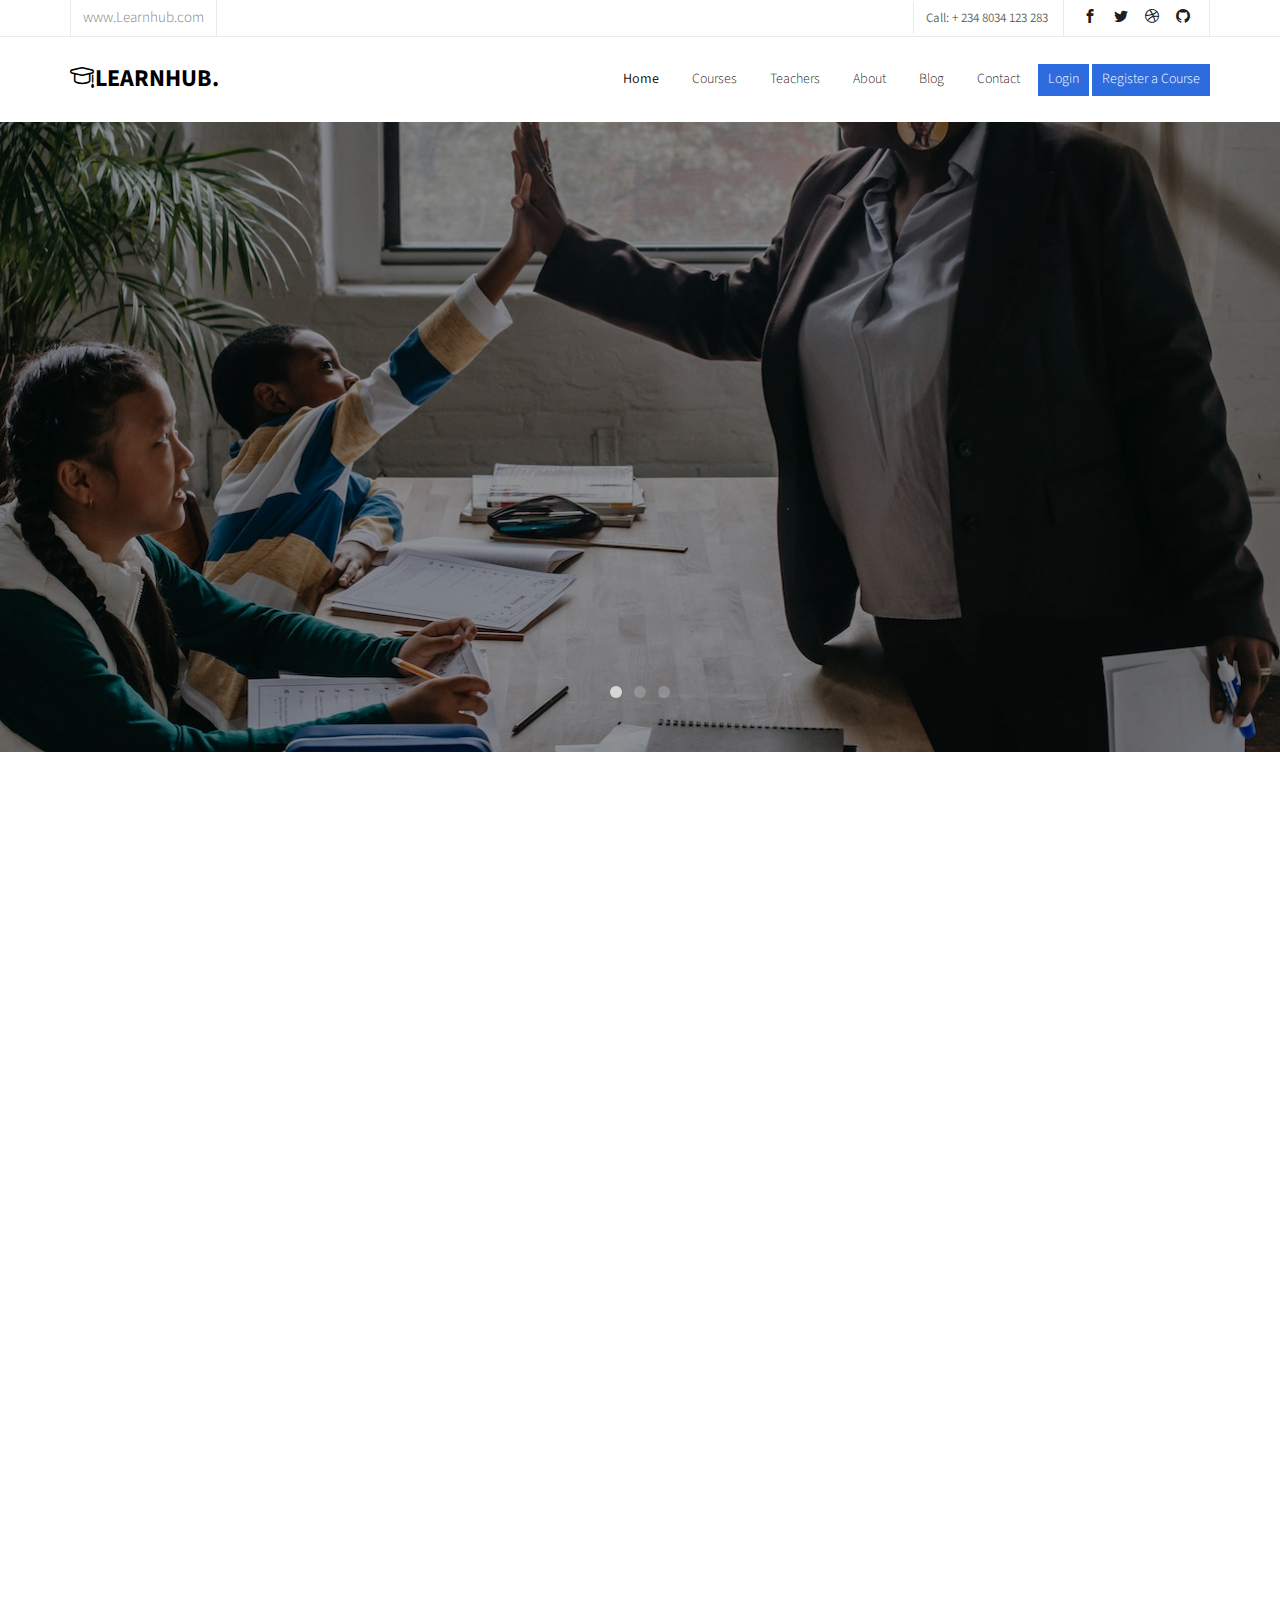
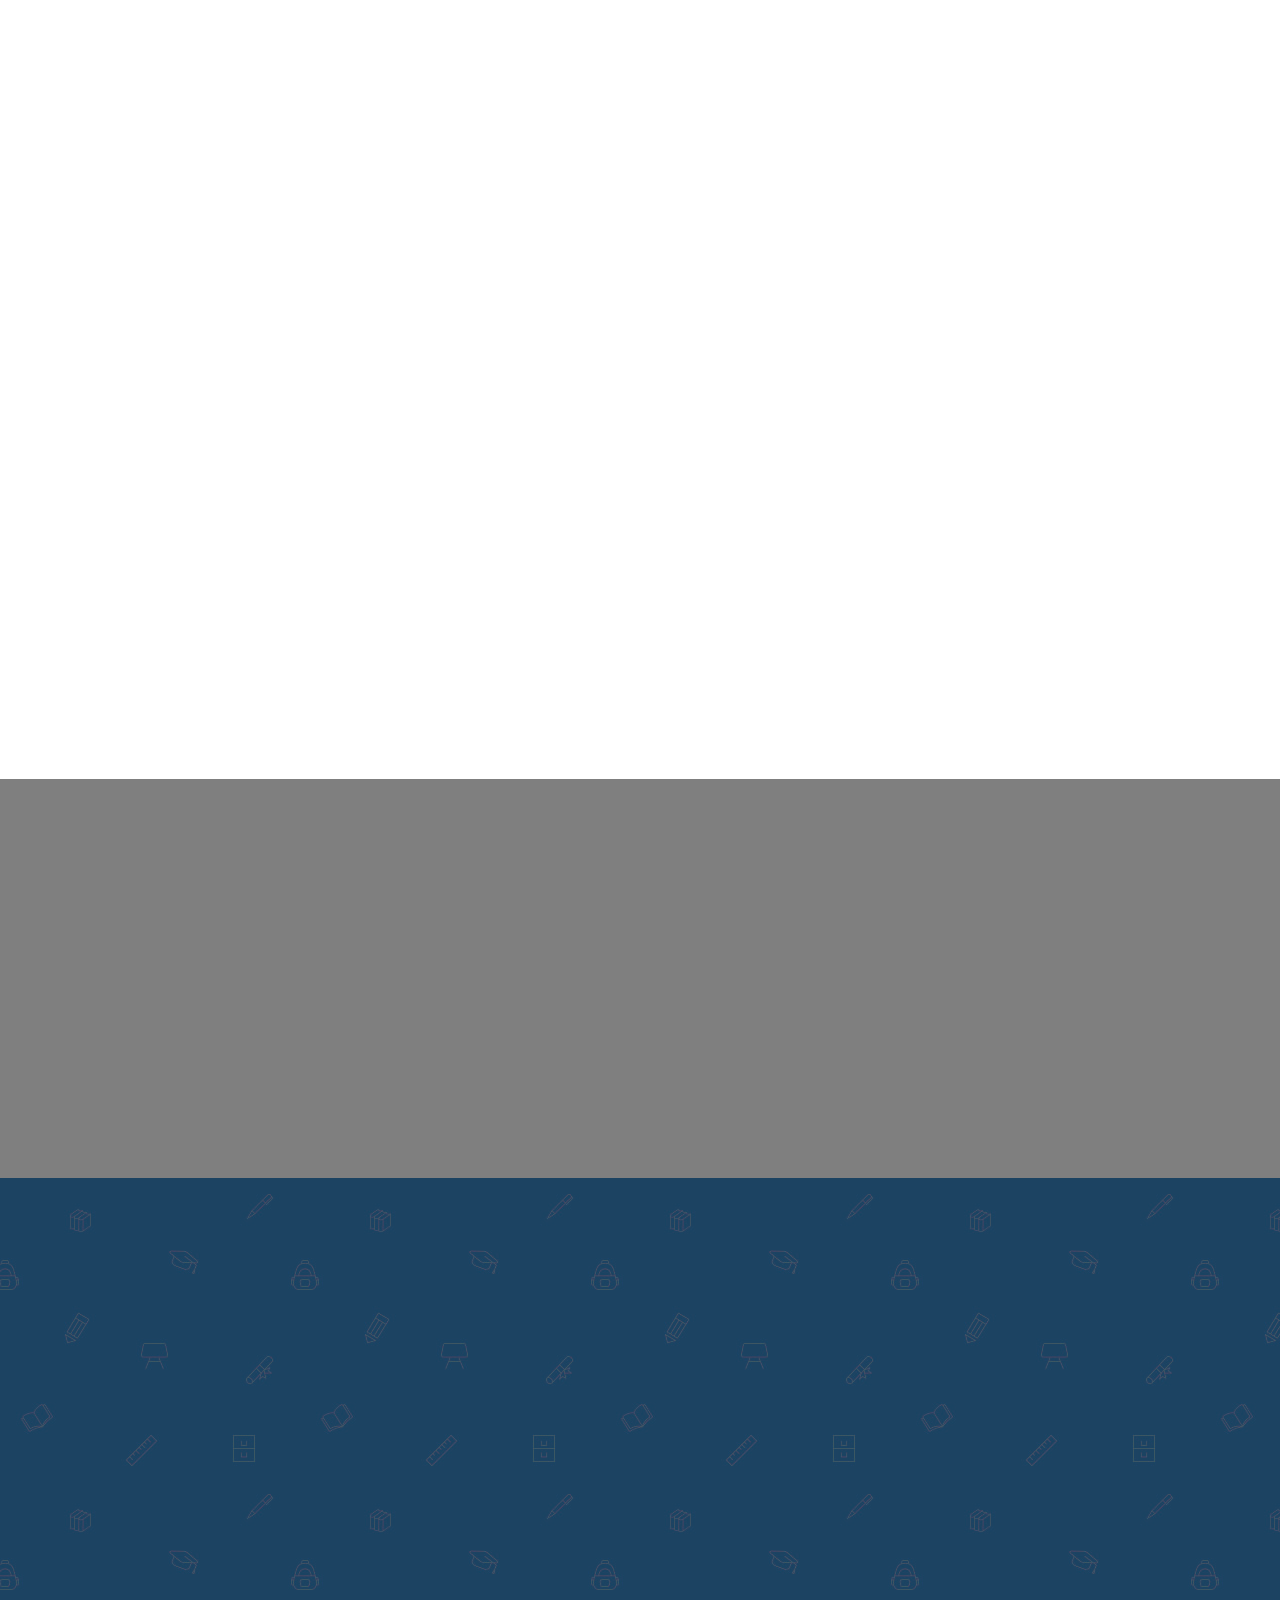
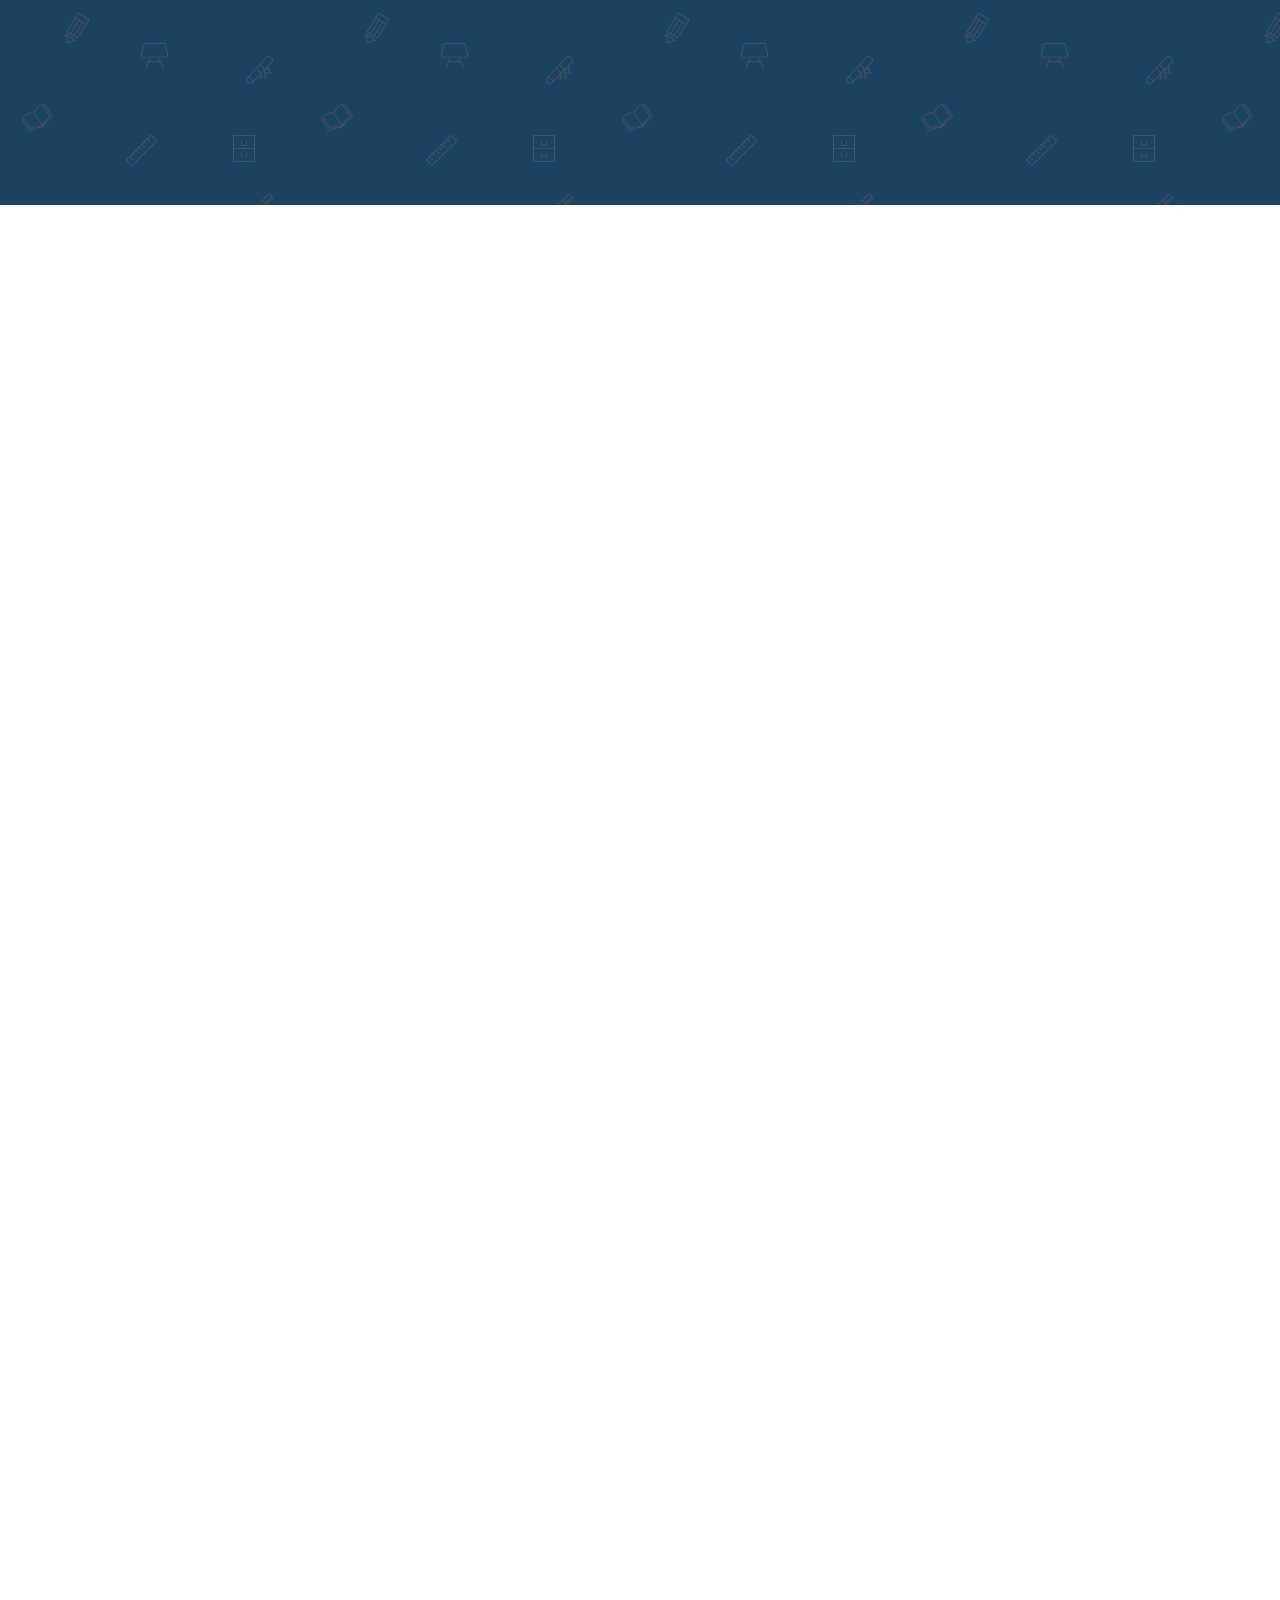
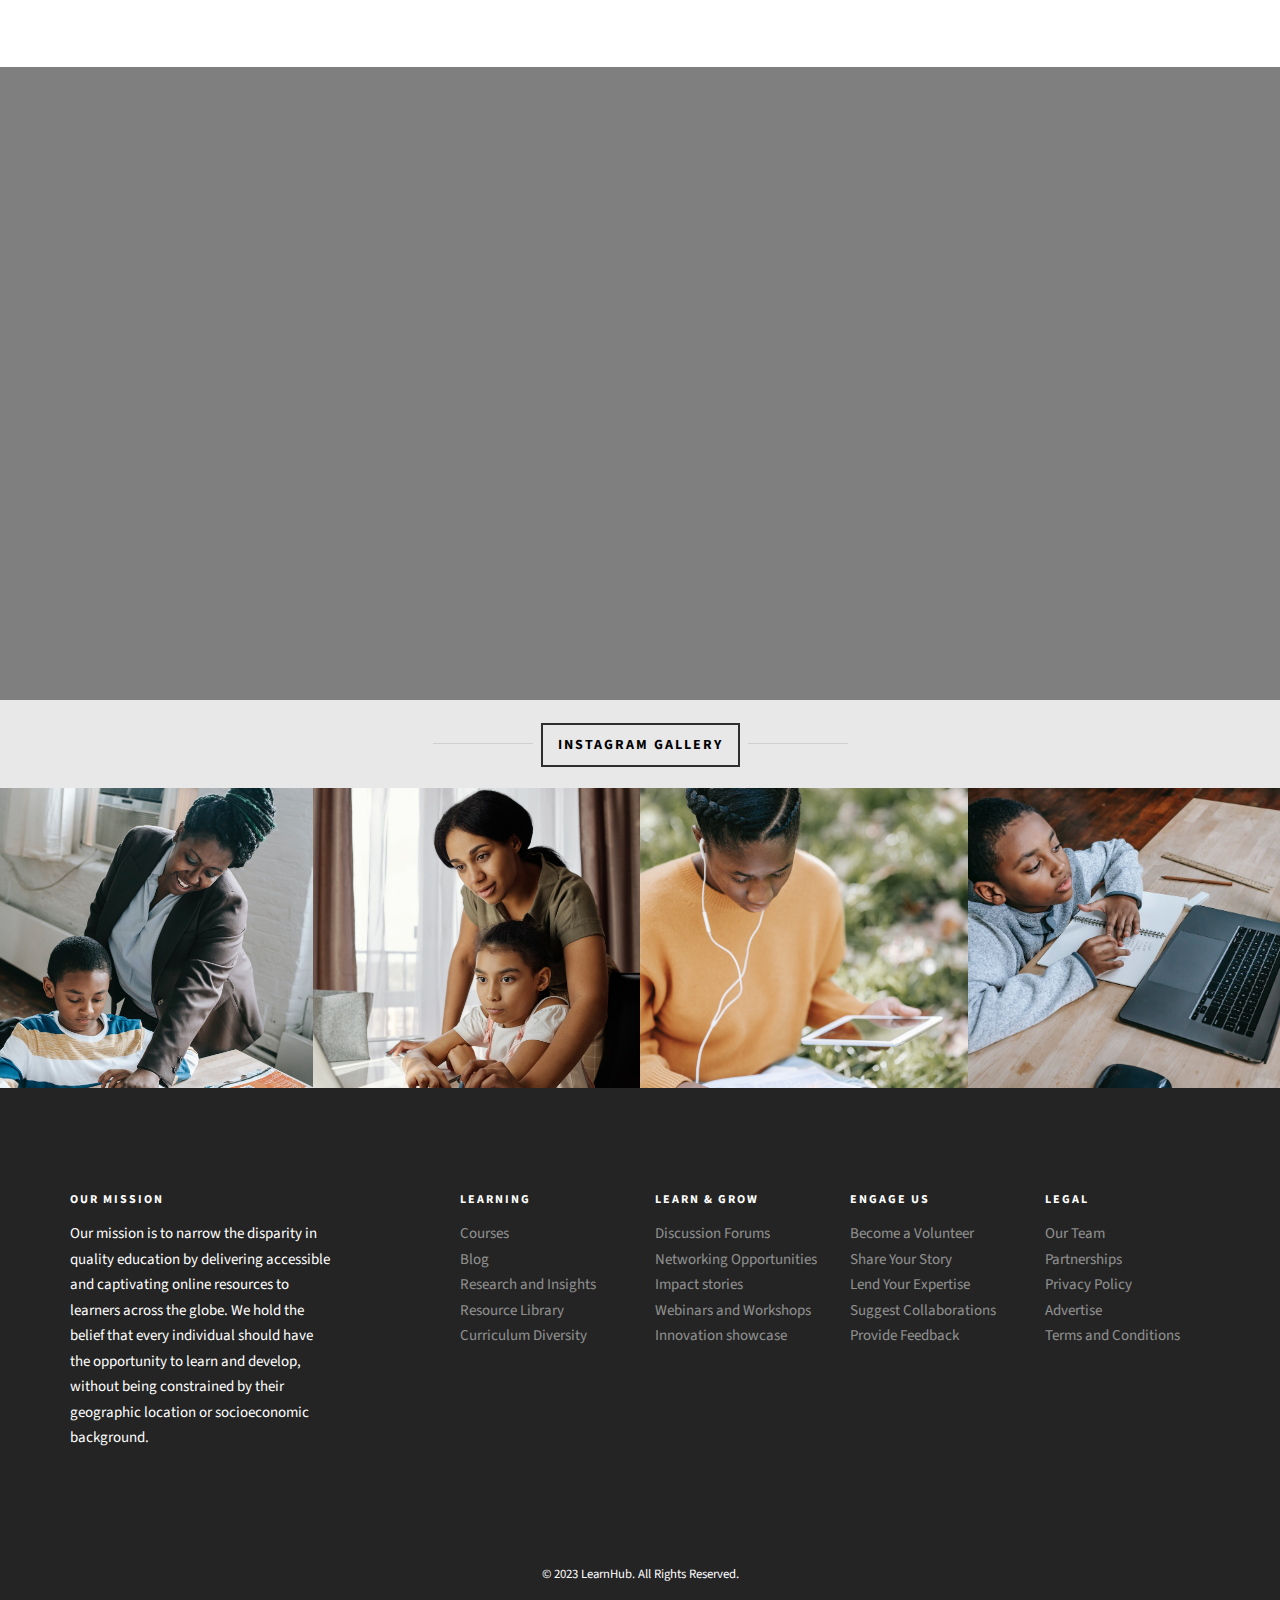
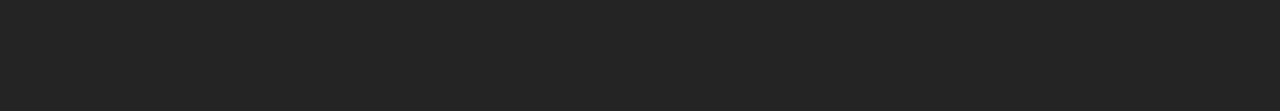
==== commit c917e994: "made changes to all the headers, free courses and footer section across all the html pages" ====
--- a/index.html
+++ b/index.html
@@ -43,15 +43,11 @@
 
     <!-- Magnific Popup -->
     <link rel="stylesheet" href="css/magnific-popup.css" />
-
-    <!-- Owl Carousel  -->
     <link rel="stylesheet" href="css/owl.carousel.min.css" />
     <link rel="stylesheet" href="css/owl.theme.default.min.css" />
 
     <!-- Flexslider  -->
     <link rel="stylesheet" href="css/flexslider.css" />
-
-    <!-- Pricing -->
     <link rel="stylesheet" href="css/pricing.css" />
 
     <!-- Theme style  -->
@@ -69,8 +65,8 @@
           <div class="container">
             <div class="row">
               <div class="col-xs-12 text-right">
-                <p class="site">www.learnHub.com</p>
-                <p class="num">Call: +23456789013467</p>
+                <p class="site">www.Learnhub.com</p>
+                <p class="num">Call: + 234 8034 123 283</p>
                 <ul class="fh5co-social">
                   <li>
                     <a href="#"><i class="icon-facebook2"></i></a>
@@ -108,10 +104,8 @@
                   <li class="has-dropdown">
                     <a href="blog.html">Blog</a>
                     <ul class="dropdown">
-                      <li><a href="#">Web Design</a></li>
-                      <li><a href="#">eCommerce</a></li>
-                      <li><a href="#">Branding</a></li>
-                      <li><a href="#">API</a></li>
+                      <li><a href="#">Articles</a></li>
+										  <li><a href="#">Your stories</a></li>
                     </ul>
                   </li>
                   <li><a href="contact.html">Contact</a></li>
@@ -119,7 +113,7 @@
                     <a href="#"><span>Login</span></a>
                   </li>
                   <li class="btn-cta">
-                    <a href="#"><span>Register for a Course</span></a>
+                    <a href="#"><span>Register a Course</span></a>
                   </li>
                 </ul>
               </div>
@@ -595,13 +589,14 @@
 
       <div
         id="fh5co-register"
-        style="background-image: url(images/img_bg_2.jpg)"
+        style="background-image: url(https://media.istockphoto.com/id/682474850/photo/old-open-book.jpg?s=612x612&w=0&k=20&c=pB7KgGajj0LCby86y1Q3U0hgo8voyBCnOB51a5-eJi0=);"
       >
         <div class="overlay"></div>
         <div class="row">
           <div class="col-md-8 col-md-offset-2 animate-box">
             <div class="date-counter text-center">
-              <h2>Get Online Educational Resourses for Free!</h2>
+              <h2>Get Online Educational Resourses for Free</h2>
+              <h3>By Learn Hub</h3>
               <div class="simply-countdown simply-countdown-one"></div>
               <p><strong>Limited Offer, Hurry Up!</strong></p>
               <p>
@@ -653,62 +648,58 @@
       <footer
         id="fh5co-footer"
         role="contentinfo"
-        style="background-image: url(images/img_bg_4.jpg)"
+        style="background-image:  url('https://img.freepik.com/free-vector/geometric-science-education-background-vector-gradient-blue-digital-remix_53876-125993.jpg?w=2000');"
       >
         <div class="overlay"></div>
         <div class="container">
           <div class="row row-pb-md">
             <div class="col-md-3 fh5co-widget">
-              <h3>Empowering Education Through LearnHub</h3>
+              <h3>Our Mission</h3>
               <p>
-                At LearnHub, we're driven by InnovaTech's mission to narrow the
-                educational divide between underserved communities and their
-                counterparts. Our passionate team of tech enthusiasts is
-                dedicated to bridging this gap and making quality learning
-                accessible to all children.
+                Our mission is to narrow the disparity in quality education by delivering accessible and captivating online resources to learners across the globe. We hold the belief that every individual should have the opportunity to learn and develop, without being constrained by their geographic location or socioeconomic background.
               </p>
             </div>
             <div class="col-md-2 col-sm-4 col-xs-6 col-md-push-1 fh5co-widget">
               <h3>Learning</h3>
               <ul class="fh5co-footer-links">
                 <li><a href="#">Courses</a></li>
-				<li><a href="#">Blog</a></li>
-				<li><a href="#">Research and Insights</a></li>
-				<li><a href="#">Resource Library</a></li>
-				<li><a href="#">Curriculum Diversity</a></li>
-				</ul>
+			        	<li><a href="#">Blog</a></li>
+				        <li><a href="#">Research and Insights</a></li>
+				        <li><a href="#">Resource Library</a></li>
+				        <li><a href="#">Curriculum Diversity</a></li>
+			      	</ul>
             </div>
 
             <div class="col-md-2 col-sm-4 col-xs-6 col-md-push-1 fh5co-widget">
               <h3>Learn &amp; Grow</h3>
               <ul class="fh5co-footer-links">
-				<li><a href="#">Discussion Forums</a></li>
-				<li><a href="#">Networking Opportunities</a></li>
-				<li><a href="#">Impact stories</a></li>
-				<li><a href="#">Webinars and Workshops</a></li>
-				<li><a href="#">Innovation showcase</a></li>
+				         <li><a href="#">Discussion Forums</a></li>
+				         <li><a href="#">Networking Opportunities</a></li>
+			        	 <li><a href="#">Impact stories</a></li>
+				         <li><a href="#">Webinars and Workshops</a></li>
+				         <li><a href="#">Innovation showcase</a></li>
               </ul>
             </div>
 
             <div class="col-md-2 col-sm-4 col-xs-6 col-md-push-1 fh5co-widget">
               <h3>Engage us</h3>
               <ul class="fh5co-footer-links">
-                <li><a href="#">Become a Volunteer</a></li>
-				<li><a href="#">Share Your Story </a></li>
-				<li><a href="#">Lend Your Expertise </a></li>
-				<li><a href="#">Suggest Collaborations</a></li>
-				<li><a href="#">Provide Feedback</a></li>
+                   <li><a href="#">Become a Volunteer</a></li>
+				           <li><a href="#">Share Your Story </a></li>
+				           <li><a href="#">Lend Your Expertise </a></li>
+				           <li><a href="#">Suggest Collaborations</a></li>
+				           <li><a href="#">Provide Feedback</a></li>
               </ul>
             </div>
 
             <div class="col-md-2 col-sm-4 col-xs-6 col-md-push-1 fh5co-widget">
               <h3>Legal</h3>
               <ul class="fh5co-footer-links">
-				<li><a href="#">Our Team</a></li>
-				<li><a href="#">Partnerships</a></li>
-				<li><a href="#">Privacy Policy</a></li>
-				<li><a href="#">Advertise</a></li>
-				<li><a href="#">Terms and Conditions</a></li>
+			          	<li><a href="#">Our Team</a></li>
+			          	<li><a href="#">Partnerships</a></li>
+			          	<li><a href="#">Privacy Policy</a></li>
+				          <li><a href="#">Advertise</a></li>
+				          <li><a href="#">Terms and Conditions</a></li>
               </ul>
             </div>
           </div>
@@ -716,9 +707,7 @@
           <div class="row copyright">
             <div class="col-md-12 text-center">
               <p>
-                <small class="block"
-                  >&copy; 2023 LearnHub All Rights Reserved.</small
-                >
+                <small>&copy; 2023 LearnHub. All Rights Reserved.</small>
               </p>
             </div>
           </div>
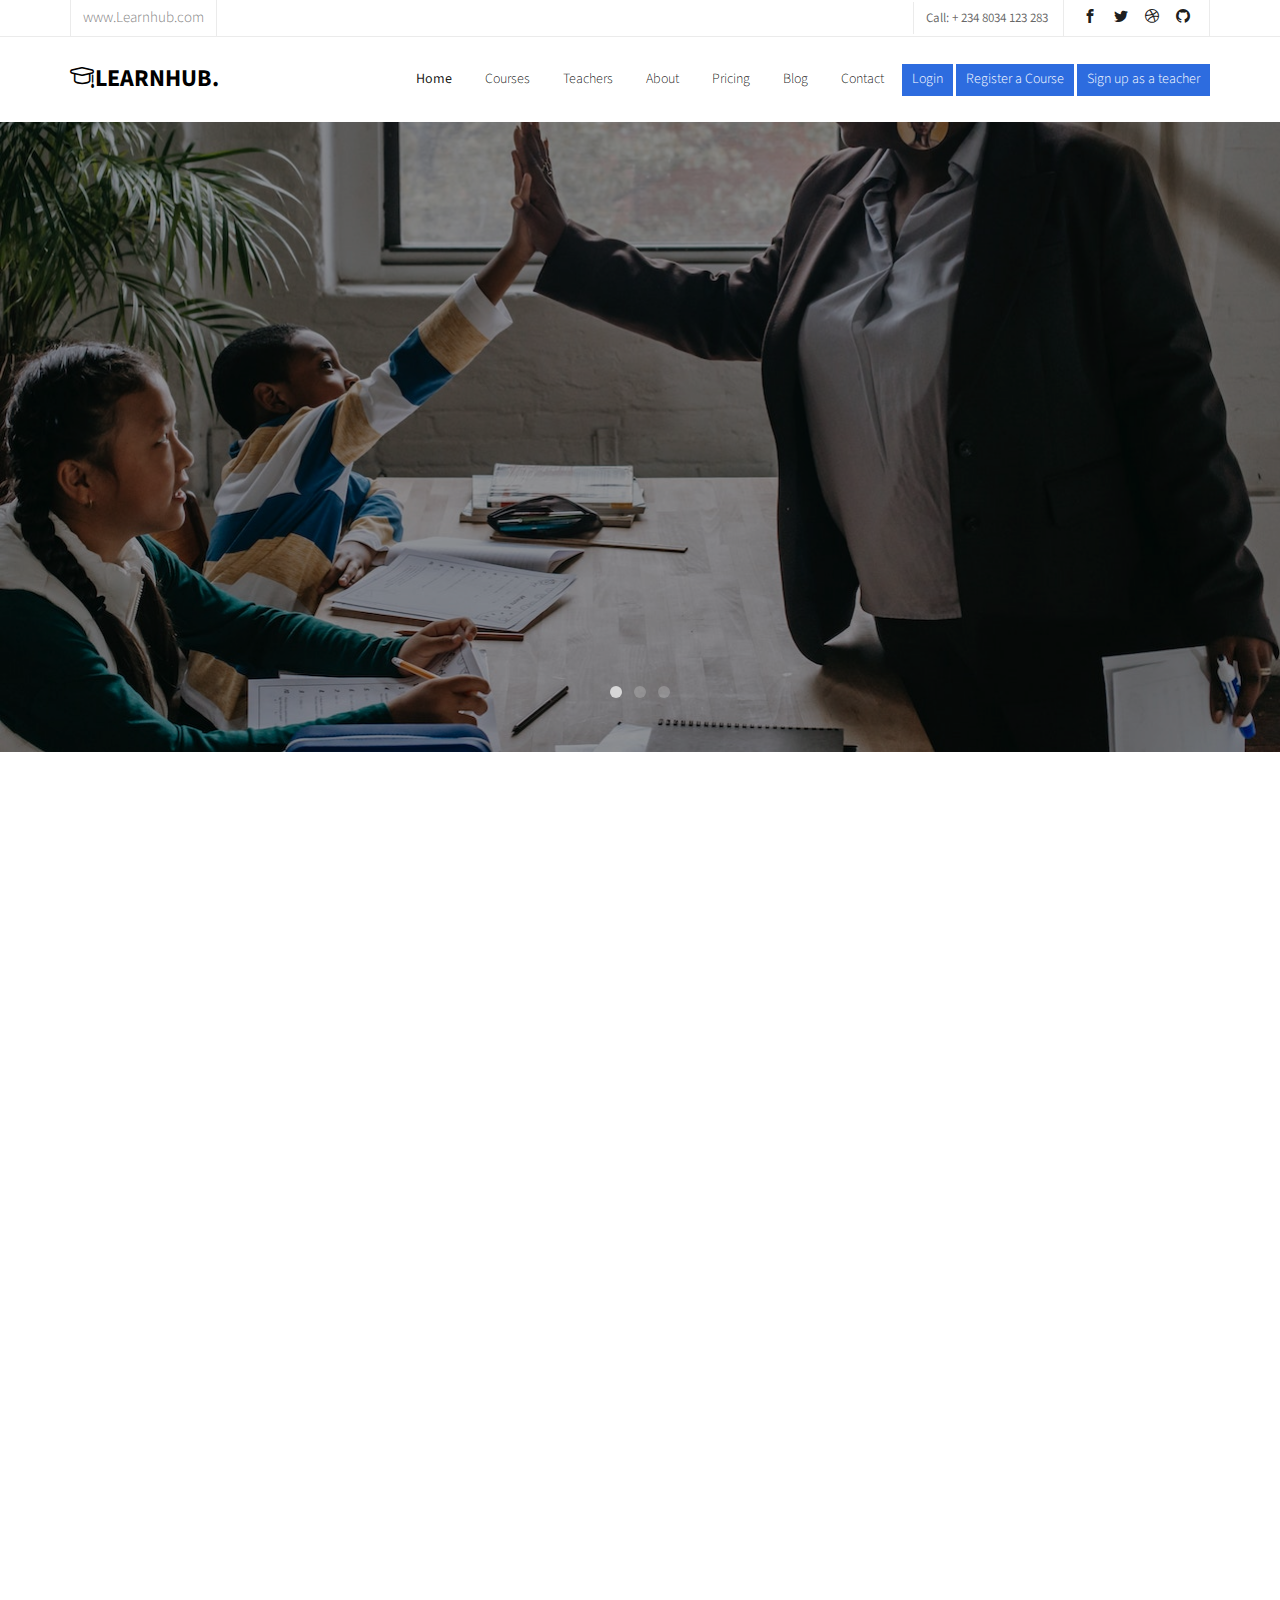
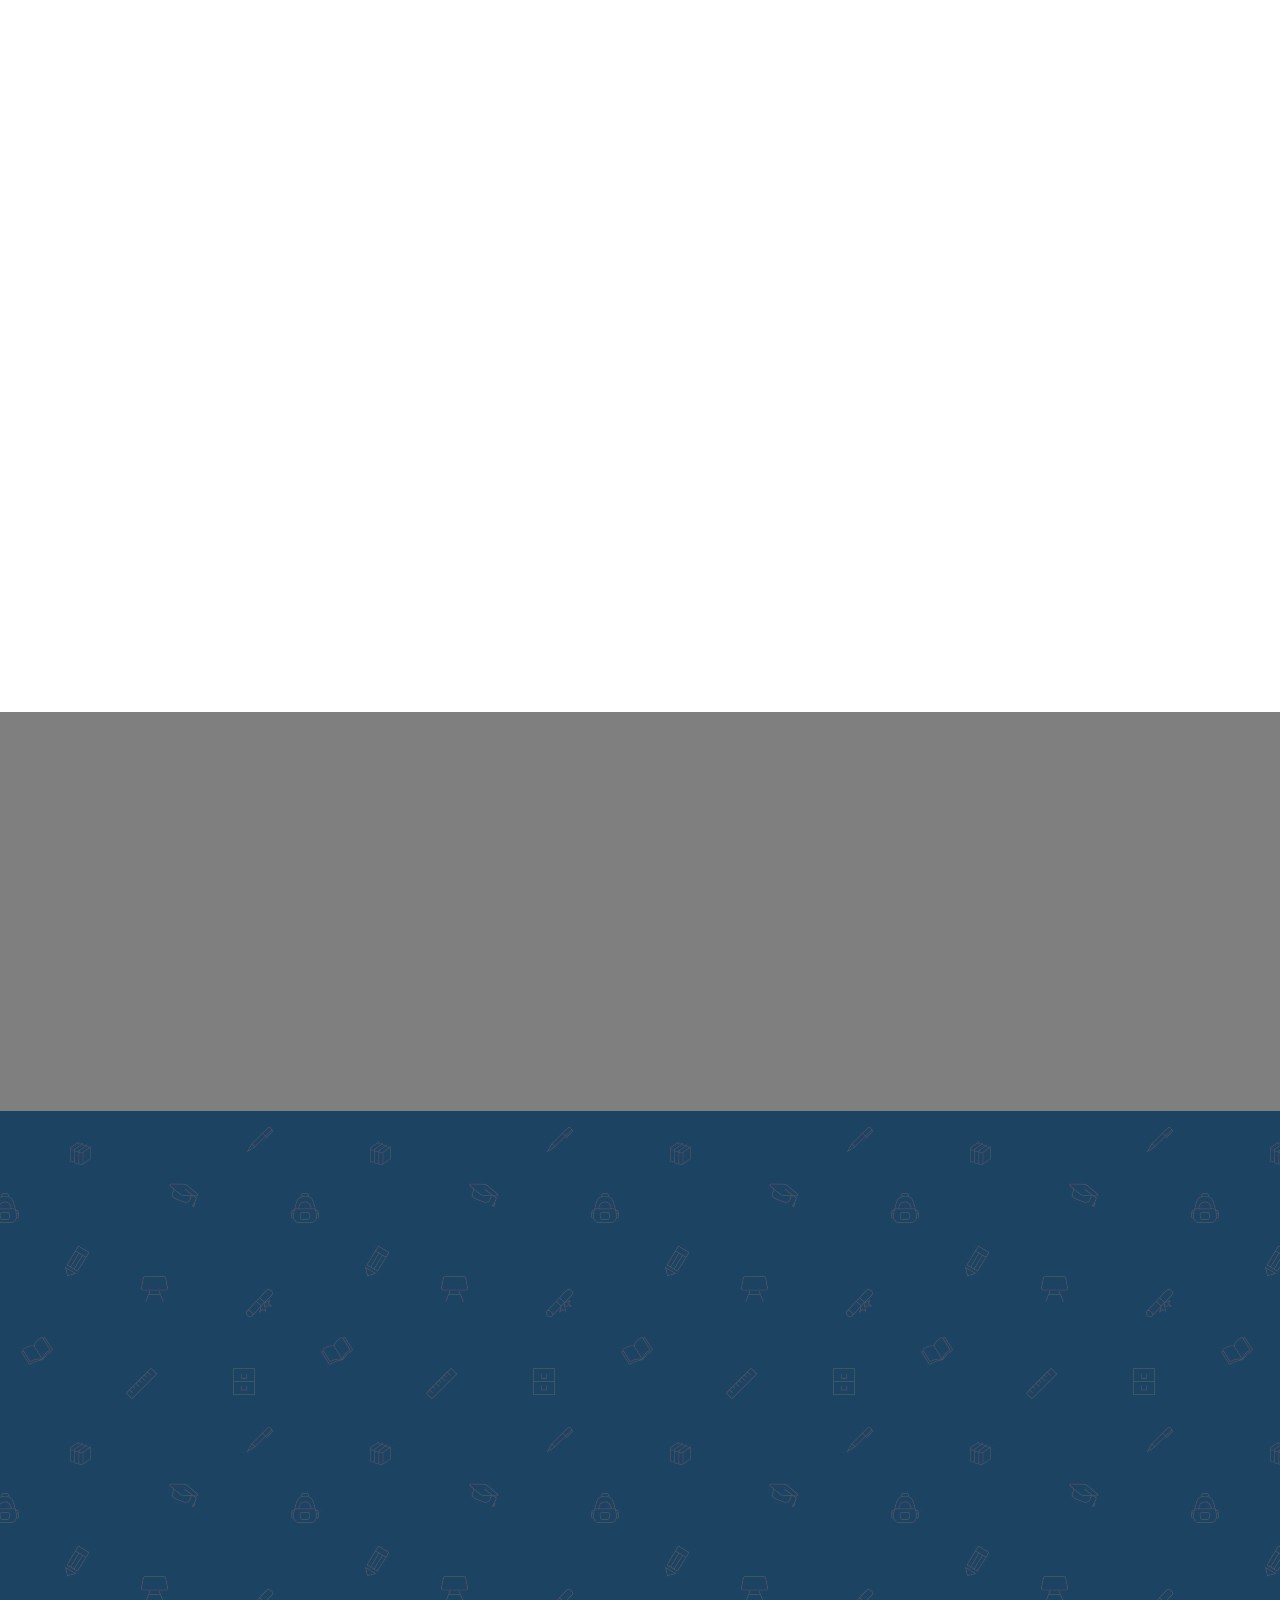
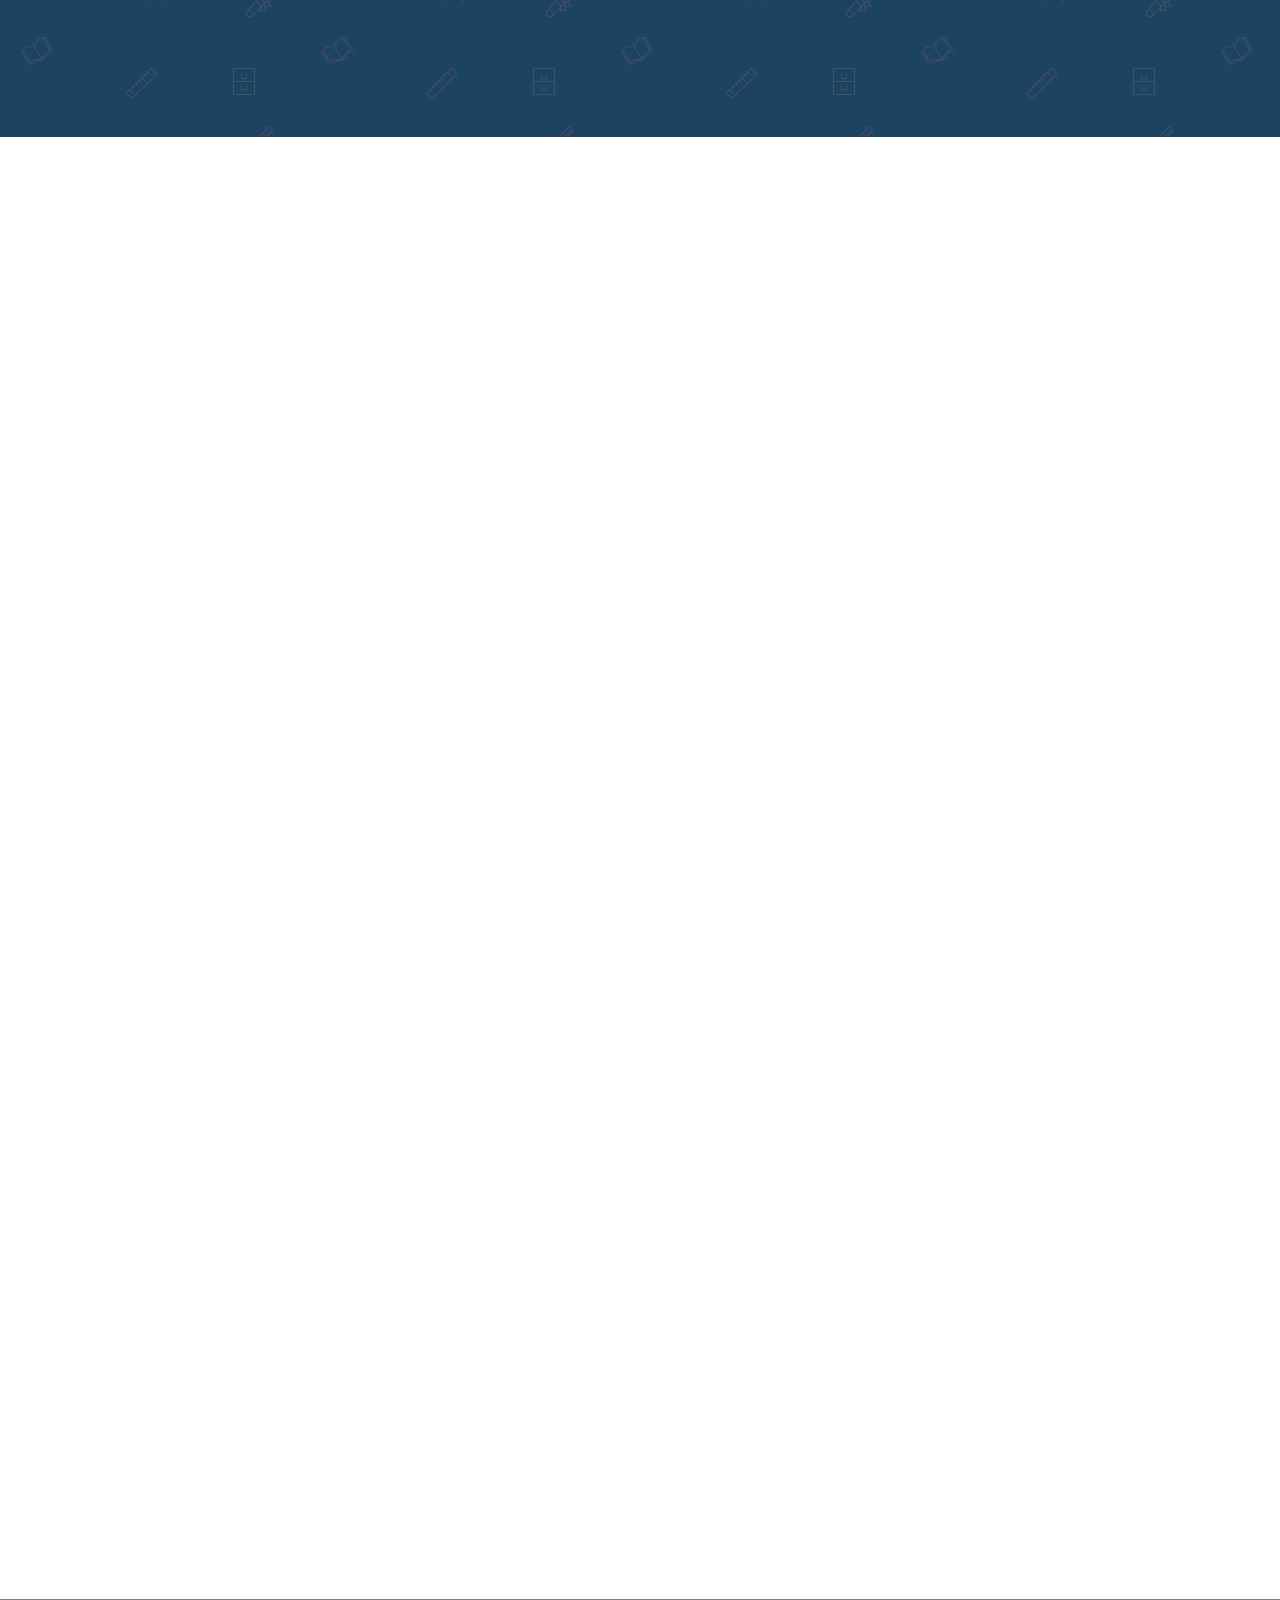
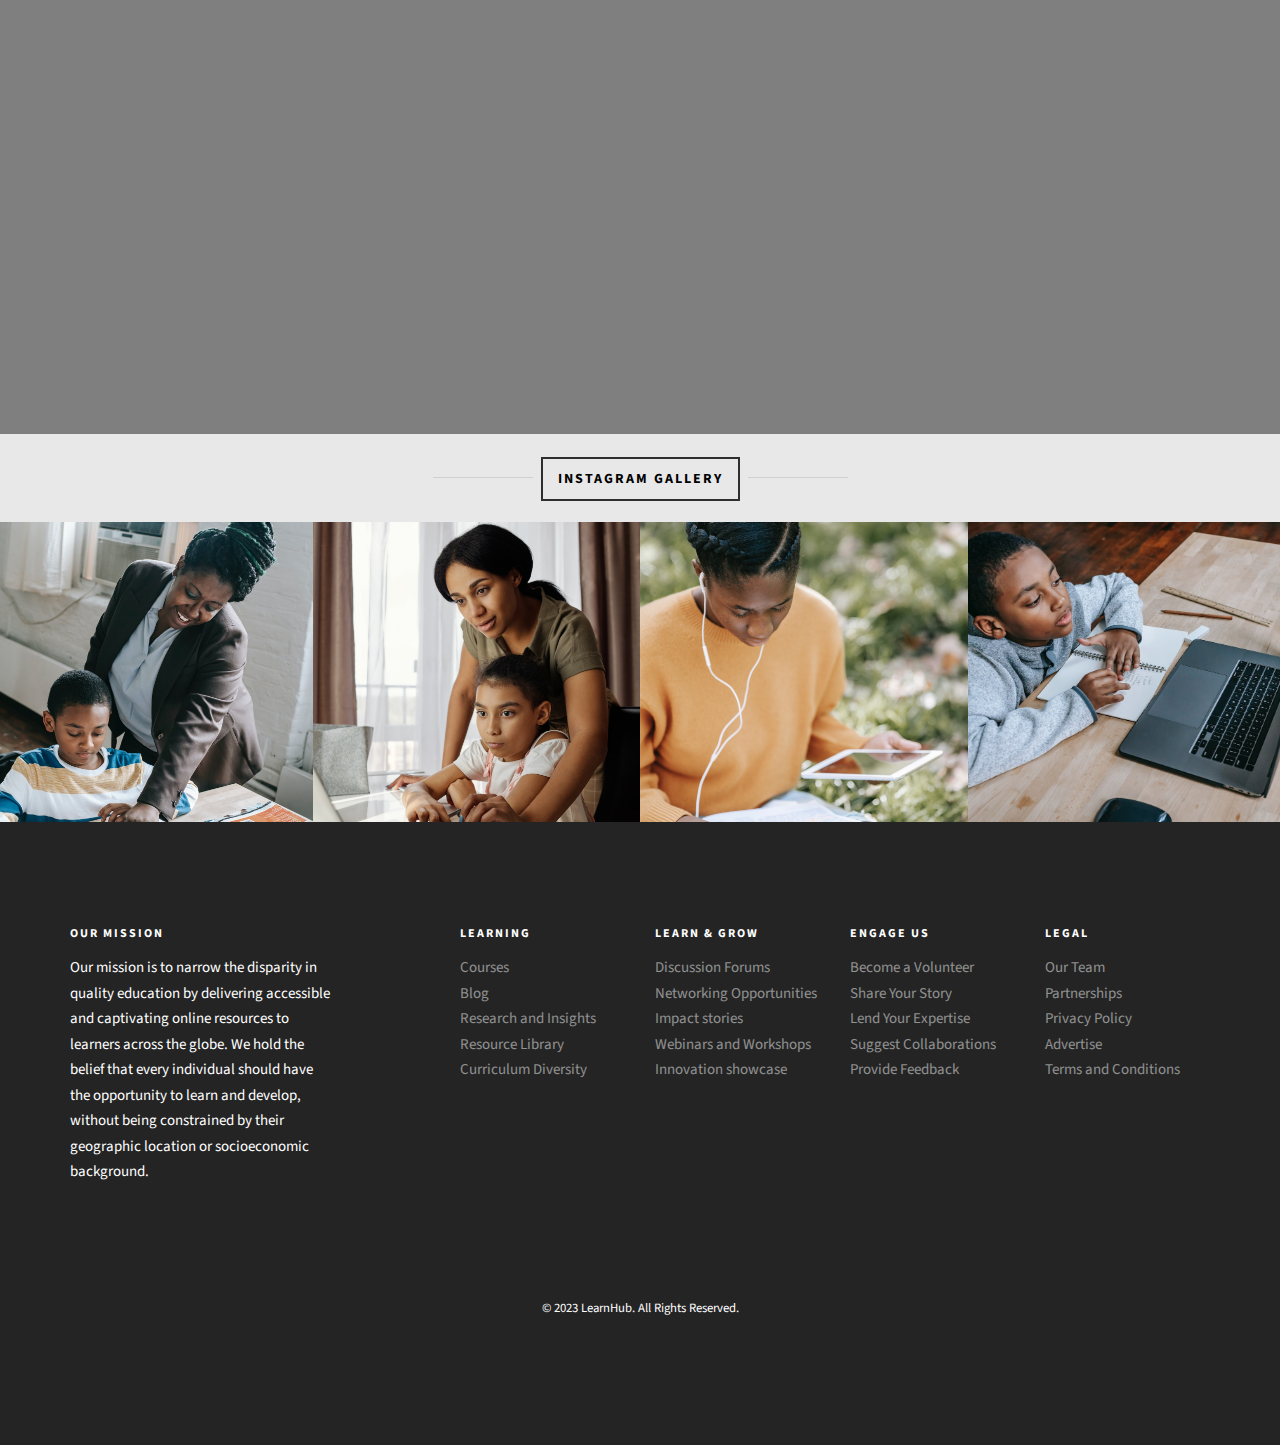
==== commit ff1b8ec4: "added and edited pricing page, made minor changes on some other pages" ====
--- a/index.html
+++ b/index.html
@@ -101,6 +101,7 @@
                   <li><a href="courses.html">Courses</a></li>
                   <li><a href="teacher.html">Teachers</a></li>
                   <li><a href="about.html">About</a></li>
+                  <li><a href="pricing.html">Pricing</a></li>
                   <li class="has-dropdown">
                     <a href="blog.html">Blog</a>
                     <ul class="dropdown">
@@ -114,6 +115,9 @@
                   </li>
                   <li class="btn-cta">
                     <a href="#"><span>Register a Course</span></a>
+                    <li class="btn-cta">
+                      <a href="#"><span>Sign up as a teacher</span></a>
+                    </li>
                   </li>
                 </ul>
               </div>
@@ -162,8 +166,7 @@
                       </h1>
                       <p>
                         <a class="btn btn-primary btn-lg btn-learn" href="#"
-                          >Start Learning Now!</a
-                        >
+                          >Start Learning Now!</a>
                       </p>
                     </div>
                   </div>
@@ -184,9 +187,7 @@
                         toward unlocking your potential.
                       </h1>
                       <p>
-                        <a class="btn btn-primary btn-lg btn-learn" href="#"
-                          >Start Learning Now!</a
-                        >
+                        <a class="btn btn-primary btn-lg btn-learn" href="#">Start Learning Now!</a>
                       </p>
                     </div>
                   </div>
@@ -201,10 +202,6 @@
           <div class="row animate-box">
             <div class="col-md-6 col-md-offset-3 text-center fh5co-heading">
               <h2>Our Courses</h2>
-              <p>
-                Dignissimos asperiores vitae velit veniam totam fuga molestias
-                accusamus alias autem provident. Odit ab aliquam dolor eius.
-              </p>
             </div>
           </div>
           <div class="row">
@@ -304,7 +301,7 @@
                 >
                 </a>
                 <div class="desc">
-                  <h3><a href="#">Senior Secondary(Science)</a></h3>
+                  <h3><a href="#">Senior Secondary</a></h3>
                   <p>
                     Explore a world of knowledge and growth as you step into the
                     realm of Senior secondary education at our school. Embark on
@@ -332,7 +329,7 @@
       <div
         id="fh5co-counter"
         class="fh5co-counters"
-        style="background-image: url(images/img_bg_4.jpg)"
+        style="background-image: url(https://media.istockphoto.com/id/1338737959/photo/little-kids-schoolchildren-pupils-students-running-hurrying-to-the-school-building-for.jpg?s=612x612&w=0&k=20&c=u2eZV7PY4TTGKvxRBRkhiaDoFFEFPKeOlCsYARCqFSI=);"
         data-stellar-background-ratio="0.5"
       >
         <div class="overlay"></div>
@@ -345,11 +342,11 @@
                   <span
                     class="fh5co-counter js-counter"
                     data-from="0"
-                    data-to="1500"
+                    data-to="36"
                     data-speed="5000"
                     data-refresh-interval="50"
                   ></span>
-                  <span class="fh5co-counter-label">Foreign Followers</span>
+                  <span class="fh5co-counter-label">African Countries</span>
                 </div>
                 <div class="col-md-3 col-sm-6 text-center animate-box">
                   <span class="icon"><i class="icon-study"></i></span>
@@ -595,9 +592,8 @@
         <div class="row">
           <div class="col-md-8 col-md-offset-2 animate-box">
             <div class="date-counter text-center">
-              <h2>Get Online Educational Resourses for Free</h2>
+              <h2>Get 50 of Online Courses for Free For Three (3) Months</h2>
               <h3>By Learn Hub</h3>
-              <div class="simply-countdown simply-countdown-one"></div>
               <p><strong>Limited Offer, Hurry Up!</strong></p>
               <p>
                 <a href="#" class="btn btn-primary btn-lg btn-reg"
@@ -648,8 +644,7 @@
       <footer
         id="fh5co-footer"
         role="contentinfo"
-        style="background-image:  url('https://img.freepik.com/free-vector/geometric-science-education-background-vector-gradient-blue-digital-remix_53876-125993.jpg?w=2000');"
-      >
+        style="background-image: url('https://img.freepik.com/free-vector/geometric-science-education-background-vector-gradient-blue-digital-remix_53876-125993.jpg?w=2000');">
         <div class="overlay"></div>
         <div class="container">
           <div class="row row-pb-md">
